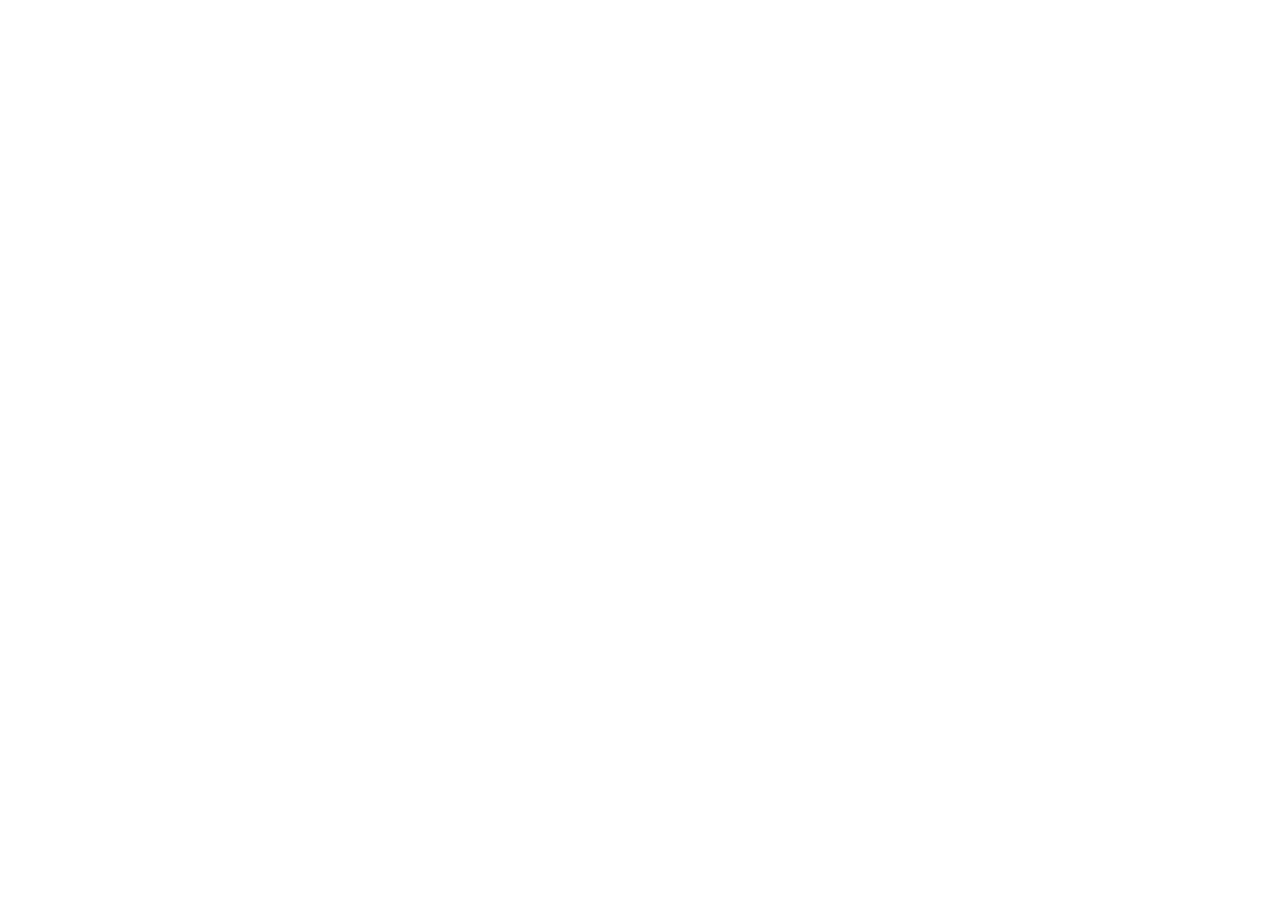
==== popup/index.html @ 90bfc842 "chore: initial commit - Save.to extension v4.3.14 unpacked source Chrome MV3 unpacked source of "Sav" ====
<!doctype html><html lang="zh-CN"><head><meta charset="utf-8"/><meta name="viewport" content="width=device-width,initial-scale=1"/><meta name="theme-color" content="#000000"/><script defer="defer" src="./static/js/main.js"></script><script defer="defer" src="../stn-i18n/dict.js"></script><script defer="defer" src="../stn-i18n/engine.js"></script><link href="./static/css/main.css" rel="stylesheet"></head><body><noscript>You need to enable JavaScript to run this app.</noscript><div id="root"></div></body></html>
---- popup/static/css/main.css ----
body{-webkit-font-smoothing:antialiased;-moz-osx-font-smoothing:grayscale;font-family:-apple-system,BlinkMacSystemFont,Segoe UI,Roboto,Oxygen,Ubuntu,Cantarell,Fira Sans,Droid Sans,Helvetica Neue,sans-serif}code{font-family:source-code-pro,Menlo,Monaco,Consolas,Courier New,monospace}h1,h2,h3,h4,h5,h6{-webkit-margin-before:0;-webkit-margin-after:0;-webkit-margin-start:0;-webkit-margin-end:0;margin-block-end:0;margin-block-start:0;margin-inline-end:0;margin-inline-start:0}.content>h1,.content>h2,.content>h3,.content>h4,.content>span{margin-bottom:16px}.MuiAutocomplete-paper{border:.5px solid hsla(0,0%,6%,.3)}.MuiAutocomplete-groupLabel{color:rgba(0,0,0,.67)!important;font-size:12px!important;font-weight:700!important}.circle-btn,.form-item-btn,.x-go-back-button,.x-open-info-button{background-color:#fff;box-shadow:0 1px 3px rgba(0,0,0,.2)}.circle-btn:hover,.form-item-btn:hover,.x-go-back-button:hover,.x-open-info-button:hover{background-color:#fafafa!important;box-shadow:0 1px 3px rgba(0,0,0,.3)}.circle-btn:focus,.form-item-btn:focus,.x-go-back-button:focus,.x-open-info-button:focus{background-color:#dad9d9!important;box-shadow:none}.link-block-3>.tototo{color:#78716c!important;font-size:14px!important;font-weight:500!important;margin-left:6px!important}.link-block-3:hover>.tototo{color:#5e5e5e!important}.link-block-3:focus{background-color:rgba(0,0,0,.15)!important}:root{--font-color:#37352f;--icon-color:rgba(55,53,47,.4);--red:#e57373;--background-hover:#e0e0e0}*{font-family:ui-sans-serif,-apple-system,BlinkMacSystemFont,Segoe UI,Helvetica,Apple Color Emoji,Arial,sans-serif,Segoe UI Emoji,Segoe UI Symbol!important}[data-radix-popper-content-wrapper]{z-index:1400!important}.MuiTooltip-tooltip{margin:6px!important;max-width:200px!important}::-webkit-scrollbar{background-color:#f5f5f4;width:.5em}::-webkit-scrollbar-thumb{background-color:hsla(240,5%,74%,.8);border-radius:.5em}::-webkit-scrollbar-track{background-color:#e7e5e4}.g-clip-content-option .section-block>div:last-child .row-editform-settings,.grid-fields-react-sortable-list>div:last-child>div,.section-block .row-link-wrapper:last-child>div,.section-block>button:last-child .block-border{border-bottom:0}.MuiTextField-root{background:#fff!important;border-radius:4px}.handle-icon{transition:opacity .2s,background .2s}.hover-handle-icon .handle-icon{opacity:.3}.hover-handle-icon:hover .handle-icon{opacity:1}.handle-icon:hover{background-color:#e0e0e0!important;background-color:var(--background-hover)!important}.text-button{transition:background-color .2s}.text-button .text-block-10{transition:color .2s}.text-button:hover .text-block-10{color:#333!important}.text-button:hover{background-color:#e0e0e0!important;background-color:var(--background-hover)!important}.MuiDialog-paperFullScreen{overflow:overlay!important}.hiddenScroll{overflow:hidden!important}.lineDropppableTop{margin-bottom:4px;margin-top:-10px}.lineDropppableBottom{margin-bottom:-10px;margin-top:4px}.checkboxField{background:transparent!important;margin-top:8px}.dialogComp{height:auto}button::-moz-focus-inner{border:0;padding:0}.favorite-item .form-item-btn{background-color:#fffee6!important}.favorite-item:hover .form-item-btn{background-color:#f5f4dc!important}.image-close-btn{opacity:0;transition:opacity .2s,background .2s}.x-image-cont>button:hover .image-close-btn{opacity:1}.propertyField.checkBox-small .MuiTypography-root{font-size:12px!important}body{color:#37352f;overflow-x:hidden;overflow-y:hidden;padding-right:0!important}body,html{background-color:initial!important}.MuiAutocomplete-popper>div{box-shadow:0 5px 5px -3px rgba(0,0,0,.12),0 8px 10px 1px rgba(0,0,0,.14),0 3px 14px 2px rgba(0,0,0,.12)}header{padding-right:0!important}.linkButton{text-align:left}.disabledBox:hover{background:#efeff0!important}.disabledBox{cursor:default!important}.chooseBox:hover{background:#e4e5e6;cursor:pointer}.chooseBox:focus{background:#dfe0e1;cursor:pointer}.chooseBox{background:#efeff0;border:0;border-radius:3px;font-size:15px;min-width:200px;outline:none;padding:9px;transition:background fill 20ms ease-in 0s}.boxButton:hover{fill:#545454;background:hsla(210,4%,80%,.4)}.boxButton{fill:#bdbdbd;align-items:center;background:#fff;border-radius:3px;cursor:grab;display:flex;height:24px;justify-content:center;opacity:1;transition:background fill 20ms ease-in 0s;-webkit-user-select:none;user-select:none;width:18px}.addFormButton:hover{fill:#545454;background:hsla(210,4%,80%,.4);color:#545454;cursor:pointer}.addFormButton{fill:#bdbdbd;background:#fff;border-color:transparent;color:#bdbdbd;font-size:13px;padding:5px;-webkit-user-select:none;user-select:none;width:130px}.addFormButton,.nameInput>input{border-radius:3px;transition:background fill 20ms ease-in 0s}.nameInput>input{background:#e3e1ea;outline:none;padding:8px}.checkBoxField{margin-left:0!important;margin-right:0!important;padding:4px 12px 4px 0!important}.fieldSelect{width:100%}.fieldSelect:hover *{cursor:pointer}.fieldSelect:hover input:focus{cursor:text}.nameInput>input:focus,.nameInput>input:hover{background:#dddbe5}.propertyField{background:#fff!important;border-radius:3px;transition:background fill 20ms ease-in 0s!important}.propertyField:hover *{cursor:pointer}input[type=checkbox],input[type=radio]{cursor:pointer!important}.propertyField:hover input:focus{cursor:text}.propertyField:hover{background:hsla(210,4%,80%,.4)!important;cursor:pointer}.propertyField .MuiSelect-select{padding-bottom:12px!important;padding-left:4px!important;padding-top:12px!important}.propertyField .MuiInputBase-root{cursor:auto;flex-wrap:wrap;padding-right:0}.propertyField .MuiInputBase-root:hover{cursor:pointer}.propertyField .MuiAutocomplete-input{min-width:0!important;width:0}.MuiAutocomplete-root[aria-expanded=true] .propertyField{background-color:hsla(210,4%,80%,.4)!important}.propertyField .MuiAutocomplete-popupIndicator{display:none}.propertyField .MuiOutlinedInput-notchedOutline{border:0}.propertyField input{font-size:12px}.MuiAutocomplete-root[aria-expanded=true] .collectionField{background-color:hsla(210,4%,80%,.4)!important}.collectionField{background:#fff;border-radius:3px;transition:background fill 20ms ease-in 0s}.collectionField:hover{background:hsla(210,4%,80%,.4);cursor:pointer}.checkBox-small .MuiTypography-root{font-size:14px}.checkBox-small .MuiIconButton-root{padding-left:4px}.collectionField .MuiOutlinedInput-notchedOutline{border:0}.collectionField-empty .MuiOutlinedInput-notchedOutline{border:1px solid #ff0}.field-error .MuiOutlinedInput-notchedOutline,.field-error .MuiOutlinedInput-root.Mui-focused .MuiOutlinedInput-notchedOutline,.field-error .renderInputStyle{border-color:#ef4444!important}.collectionField:hover *{cursor:pointer}.collectionField:hover input:focus{cursor:text}.collectionField input{font-size:14px}button.MuiBox-root{outline:none}.lockButton .MuiIconButton-root{color:#cacaca;transition:background fill 20ms ease-in 0s}.lockButton .MuiIconButton-root:hover{color:#848484}.checkBoxField{border-radius:3px;outline:none;padding:8px;transition:background fill 20ms ease-in 0s}.checkBoxField:hover{background:hsla(210,4%,80%,.4);cursor:pointer}.notion-hr{border-bottom:1px solid rgba(55,53,47,.08);margin:4px 30px 4px 20px;padding:0}.selectDataBox{background:#fff;border-radius:3px;max-width:188px;min-height:35px;transition:background fill 20ms ease-in 0s;width:100%}.MuiAutocomplete-hasPopupIcon.MuiAutocomplete-hasClearIcon .MuiAutocomplete-inputRoot[class*=MuiOutlinedInput-root]{padding-right:0!important}.selectDataBox:hover{background:hsla(210,4%,80%,.4);cursor:pointer}.editForm{min-height:500px;min-width:430px}.boxButtonShowOnlyOnHover:hover{fill:#545454!important;background:hsla(210,4%,80%,.4)}.boxButtonShowOnlyOnHover{fill:#fff;align-items:center;background:#fff;border-radius:3px;cursor:grab;display:flex;height:24px;justify-content:center;opacity:1;transition:background fill 20ms ease-in 0s;-webkit-user-select:none;user-select:none;width:18px}.boxItemParent:hover .boxButtonShowOnlyOnHover{fill:#bdbdbd}.headeViewerHr{background:#bdbdbd;border-style:ridge;width:100%}.titleDataOptionRow{font-size:12px;font-weight:400;margin-bottom:2px}.notionPage,.selectedDataOptionRow{font-size:12px}.notionPage{border-bottom:1px solid rgba(55,53,47,.16)}.descriptionDataOptionRow{font-size:11px}.checkBox-small{height:40px}.checkBox-small .MuiCheckbox-root{padding-bottom:0;padding-top:0}.touchable-content:hover{background-color:#fafafa!important}.touchable-content:focus{background-color:var(--bg-soft-200)!important}.notionPageLinkButton .touchable-content-active,.notionPageLinkButton .touchable-content:hover{background-color:initial!important}.touchable-content-active{background-color:#fafafa}.touchable-content-darker:focus,.touchable-content-darker:hover,button:focus>.touchable-content-darker{background-color:#f5f5f4!important}.touchable-content-even-darker:hover{background-color:#e7e5e4!important}.MuiButtonBase-root:focus>.touchable-100,.MuiButtonBase-root:hover>.touchable-100,.notionPageLinkButton:focus,.touchable-100.active,.touchable-content-darker-active{background-color:#f5f5f4!important}.MuiButtonBase-root:focus>.touchable-300,.MuiButtonBase-root:hover>.touchable-300,.touchable-300.active{background-color:#d6d3d1!important}.ellipsis-2-lines-text{-webkit-line-clamp:2;line-clamp:2}.ellipsis-2-lines-text,.ellipsis-3-lines-text{-webkit-box-orient:vertical;display:-webkit-box!important;text-overflow:ellipsis!important}.ellipsis-3-lines-text{-webkit-line-clamp:3;line-clamp:3}.ellipsis-5-lines-text{-webkit-line-clamp:5;line-clamp:5}.ellipsis-1-lines-text,.ellipsis-5-lines-text{-webkit-box-orient:vertical;display:-webkit-box!important;text-overflow:ellipsis!important}.ellipsis-1-lines-text{-webkit-line-clamp:1;line-clamp:1}.data-tag-absolute-close-button{cursor:pointer;z-index:1}.data-tag-close-button:hover .data-tag-absolute--circle-close-button{background-color:#d6d3d1}.data-tag-close-button:hover .notion-tag-absolute--circle-close-button{background-color:rgba(0,0,0,.08)}#select-popover{z-index:9999999}.touchable-content:hover .text-red-700-hover{color:#ef4444!important}.touchable-content:hover .text-yellow-700-hover{color:#eab308!important}.collapse-opacity{opacity:1;transition:opacity .5s ease-in-out}#more-button,.collapsed-opacity,.rightPanel{opacity:0}.touchable-100.active #more-button,.touchable-content-darker-active #more-button{opacity:1!important}.notionPageLinkButton.active .rightPanel{opacity:1}.tooltip-opacity-focus{opacity:.9!important}.tooltip-opacity{background:#000;border-radius:4px;color:#fff;font-family:Helvetica Neue;font-size:12px;opacity:0;padding:4px}.editFormNameInput:hover{border:1px solid #1c7ed6!important;outline:none}.editFormNameInput-small:hover:enabled{border:1px solid #d6d3d1!important;outline:none}.editFormNameInput-small:focus,.editFormNameInput:focus{border:1px solid #1c7ed6!important;box-shadow:0 0 0 3px rgba(28,126,214,.3)!important;outline:none}.coreTagsInputInner,.coreTagsInputInner:focus,.coreTagsInputInner:hover{border:none!important;box-shadow:none!important;outline:none}.coreTagsDataTagInner{border-radius:8px;cursor:pointer}.coreTagsDataTagInner--menuActionsOpened,.coreTagsDataTagOuter.coreTagsDataTagOuter--focus>.coreTagsDataTagInner,.coreTagsDataTagOuter:hover>.coreTagsDataTagInner{box-shadow:0 0 0 2px rgba(28,126,214,.3)!important}.coreTagsDataTagOuter.coreTagsDataTagOuter--removing>.coreTagsDataTagInner{box-shadow:0 0 0 2px rgba(238,36,36,.3)!important}.coreTagsDataTagOuter{cursor:pointer;outline:none;padding-bottom:4px}.unfocused-zone-2{box-shadow:inset 0 2px 4px 0 #0000004d,inset 0 -2px 5px 0 #0000000f!important;opacity:.75!important}.focused-zone-2{opacity:1!important}.focus-zone{background:var(--bg-extension);transition:opacity .2s ease 0s,box-shadow .2s ease 0s!important;transition-delay:.05s!important}.focused-zone-1,.unfocused-zone-1{opacity:1!important}.renderInputStyle{border:1px solid #d6d3d1;cursor:pointer}.renderInputStyle:hover{border:1px solid #191919}.MuiPaper-root.MuiDialog-paper.MuiDialog-paperScrollPaper.MuiDialog-paperWidthSm.MuiDialog-paperFullScreen{overflow-x:hidden!important}.invalid-input:focus{border:1px solid #eb5757!important;box-shadow:0 0 0 3px rgba(235,87,87,.3)!important}.ReactInputVerificationCode-container{display:flex;gap:.5rem}.ReactInputVerificationCode-item{border:0;border-radius:4px;box-shadow:0 0 0 1px #ccc;color:#555;font-size:1.2rem;height:38px;outline:0;padding:0;text-align:center;transition:box-shadow .2s ease-out;width:38px}.ReactInputVerificationCode-item:focus{box-shadow:0 0 0 2px #333}.addIconButton{opacity:0;transition:opacity .1s}#modalPageItemNameSection:hover .addIconButton{opacity:1}.fullHeight{background:red}.slowly-fade-in{opacity:0;transition:opacity 1s ease-in-out}.slowly-fade-in.active{opacity:1}.as-modal>.MuiDialog-container>.MuiPaper-root{background-color:initial!important}.fixedHeight>.sym-edit-form-page{min-height:380px!important}.MuiDialog-root:not(.as-modal)>.MuiBackdrop-root{background-color:initial}.MuiDialog-container>.MuiPaper-root{background-color:#efeef4}body.silos-mode .MuiDialog-container>.MuiPaper-root{background-color:initial!important}body[savingmode] .MuiPaper-root{background-color:#fff!important}.renderInputStyle.focused,.renderInputStyle:focus{border:1px solid #1c52d8!important;box-shadow:0 0 0 1px #1c52d8!important}.MuiCheckbox-colorSecondary.Mui-checked{color:#335cff!important;color:var(--primary-base,#335cff)!important}

/*
! tailwindcss v3.2.4 | MIT License | https://tailwindcss.com
*/*,:after,:before{border:0 solid #ebebeb;border-color:var(--gray-200);box-sizing:border-box}:after,:before{--tw-content:""}html{-webkit-font-feature-settings:normal;font-feature-settings:normal;font-family:var(--font-sans);line-height:1.5;tab-size:4}body{line-height:inherit}hr{border-top-width:1px;color:inherit}abbr:where([title]){-webkit-text-decoration:underline dotted;text-decoration:underline dotted}h1,h2,h3,h4,h5,h6{font-size:inherit;font-weight:inherit}a{color:inherit;text-decoration:inherit}b,strong{font-weight:bolder}code,kbd,pre,samp{font-family:var(--font-geist-mono)}table{border-color:inherit;text-indent:0}button,input,optgroup,select,textarea{font-family:inherit;font-size:100%;font-weight:inherit;line-height:inherit;padding:0}[type=button],[type=reset],[type=submit],button{-webkit-appearance:button;background-color:initial;background-image:none}:-moz-focusring{outline:auto}:-moz-ui-invalid{box-shadow:none}progress{vertical-align:initial}::-webkit-inner-spin-button,::-webkit-outer-spin-button{height:auto}[type=search]{-webkit-appearance:textfield;outline-offset:-2px}::-webkit-search-decoration{-webkit-appearance:none}::-webkit-file-upload-button{-webkit-appearance:button;font:inherit}summary{display:list-item}blockquote,dd,dl,figure,h1,h2,h3,h4,h5,h6,hr,p,pre{margin:0}menu,ol,ul{list-style:none;margin:0;padding:0}textarea{resize:vertical}input::-webkit-input-placeholder,textarea::-webkit-input-placeholder{color:#a3a3a3;color:var(--gray-400);opacity:1}input::placeholder,textarea::placeholder{color:#a3a3a3;color:var(--gray-400);opacity:1}[role=button],button{cursor:pointer}:disabled{cursor:default}audio,canvas,embed,iframe,img,object,svg,video{display:block;vertical-align:middle}img,video{height:auto;max-width:100%}[hidden]{display:none}*,:after,:before{--tw-border-spacing-x:0;--tw-border-spacing-y:0;--tw-translate-x:0;--tw-translate-y:0;--tw-rotate:0;--tw-skew-x:0;--tw-skew-y:0;--tw-scale-x:1;--tw-scale-y:1;--tw-pan-x: ;--tw-pan-y: ;--tw-pinch-zoom: ;--tw-scroll-snap-strictness:proximity;--tw-ordinal: ;--tw-slashed-zero: ;--tw-numeric-figure: ;--tw-numeric-spacing: ;--tw-numeric-fraction: ;--tw-ring-inset: ;--tw-ring-offset-width:0px;--tw-ring-offset-color:#fff;--tw-ring-color:rgba(147,197,253,.5);--tw-ring-offset-shadow:0 0 #0000;--tw-ring-shadow:0 0 #0000;--tw-shadow:0 0 #0000;--tw-shadow-colored:0 0 #0000;--tw-blur: ;--tw-brightness: ;--tw-contrast: ;--tw-grayscale: ;--tw-hue-rotate: ;--tw-invert: ;--tw-saturate: ;--tw-sepia: ;--tw-drop-shadow: ;--tw-backdrop-blur: ;--tw-backdrop-brightness: ;--tw-backdrop-contrast: ;--tw-backdrop-grayscale: ;--tw-backdrop-hue-rotate: ;--tw-backdrop-invert: ;--tw-backdrop-opacity: ;--tw-backdrop-saturate: ;--tw-backdrop-sepia: }::-webkit-backdrop{--tw-border-spacing-x:0;--tw-border-spacing-y:0;--tw-translate-x:0;--tw-translate-y:0;--tw-rotate:0;--tw-skew-x:0;--tw-skew-y:0;--tw-scale-x:1;--tw-scale-y:1;--tw-pan-x: ;--tw-pan-y: ;--tw-pinch-zoom: ;--tw-scroll-snap-strictness:proximity;--tw-ordinal: ;--tw-slashed-zero: ;--tw-numeric-figure: ;--tw-numeric-spacing: ;--tw-numeric-fraction: ;--tw-ring-inset: ;--tw-ring-offset-width:0px;--tw-ring-offset-color:#fff;--tw-ring-color:rgba(147,197,253,.5);--tw-ring-offset-shadow:0 0 #0000;--tw-ring-shadow:0 0 #0000;--tw-shadow:0 0 #0000;--tw-shadow-colored:0 0 #0000;--tw-blur: ;--tw-brightness: ;--tw-contrast: ;--tw-grayscale: ;--tw-hue-rotate: ;--tw-invert: ;--tw-saturate: ;--tw-sepia: ;--tw-drop-shadow: ;--tw-backdrop-blur: ;--tw-backdrop-brightness: ;--tw-backdrop-contrast: ;--tw-backdrop-grayscale: ;--tw-backdrop-hue-rotate: ;--tw-backdrop-invert: ;--tw-backdrop-opacity: ;--tw-backdrop-saturate: ;--tw-backdrop-sepia: }::backdrop{--tw-border-spacing-x:0;--tw-border-spacing-y:0;--tw-translate-x:0;--tw-translate-y:0;--tw-rotate:0;--tw-skew-x:0;--tw-skew-y:0;--tw-scale-x:1;--tw-scale-y:1;--tw-pan-x: ;--tw-pan-y: ;--tw-pinch-zoom: ;--tw-scroll-snap-strictness:proximity;--tw-ordinal: ;--tw-slashed-zero: ;--tw-numeric-figure: ;--tw-numeric-spacing: ;--tw-numeric-fraction: ;--tw-ring-inset: ;--tw-ring-offset-width:0px;--tw-ring-offset-color:#fff;--tw-ring-color:rgba(147,197,253,.5);--tw-ring-offset-shadow:0 0 #0000;--tw-ring-shadow:0 0 #0000;--tw-shadow:0 0 #0000;--tw-shadow-colored:0 0 #0000;--tw-blur: ;--tw-brightness: ;--tw-contrast: ;--tw-grayscale: ;--tw-hue-rotate: ;--tw-invert: ;--tw-saturate: ;--tw-sepia: ;--tw-drop-shadow: ;--tw-backdrop-blur: ;--tw-backdrop-brightness: ;--tw-backdrop-contrast: ;--tw-backdrop-grayscale: ;--tw-backdrop-hue-rotate: ;--tw-backdrop-invert: ;--tw-backdrop-opacity: ;--tw-backdrop-saturate: ;--tw-backdrop-sepia: }.container{width:100%}.\!container{width:100%!important}@media (min-width:640px){.container{max-width:640px}.\!container{max-width:640px!important}}@media (min-width:768px){.container{max-width:768px}.\!container{max-width:768px!important}}@media (min-width:1024px){.container{max-width:1024px}.\!container{max-width:1024px!important}}@media (min-width:1280px){.container{max-width:1280px}.\!container{max-width:1280px!important}}@media (min-width:1536px){.container{max-width:1536px}.\!container{max-width:1536px!important}}.sr-only{clip:rect(0,0,0,0);border-width:0;height:1px;margin:-1px;overflow:hidden;padding:0;position:absolute;white-space:nowrap;width:1px}.pointer-events-none{pointer-events:none}.pointer-events-auto{pointer-events:auto}.visible{visibility:visible}.\!visible{visibility:visible!important}.invisible{visibility:hidden}.static{position:static}.fixed{position:fixed}.absolute{position:absolute}.relative{position:relative}.sticky{position:-webkit-sticky;position:sticky}.inset-0,.inset-\[0\%\]{bottom:0;left:0;right:0;top:0}.inset-y-0{bottom:0;top:0}.inset-y-1{bottom:.25rem;top:.25rem}.inset-y-\[0\%\]{bottom:0;top:0}.-inset-x-2{left:-.5rem;right:-.5rem}.right-0{right:0}.-top-1\.5{top:-.375rem}.-right-2{right:-.5rem}.-top-1{top:-.25rem}.bottom-0{bottom:0}.top-0{top:0}.left-0{left:0}.left-\[-5px\]{left:-5px}.top-\[-5px\]{top:-5px}.top-1{top:.25rem}.right-1{right:.25rem}.bottom-1{bottom:.25rem}.right-\[115px\]{right:115px}.bottom-\[0px\]{bottom:0}.right-\[-2px\]{right:-2px}.-bottom-px{bottom:-1px}.-right-px{right:-1px}.-right-1\.5{right:-.375rem}.-right-1{right:-.25rem}.right-\[20px\]{right:20px}.top-1\/2{top:50%}.left-1\/2{left:50%}.left-1\.5{left:.375rem}.left-1{left:.25rem}.right-1\.5{right:.375rem}.bottom-1\.5{bottom:.375rem}.-bottom-0\.5{bottom:-.125rem}.-right-0\.5{right:-.125rem}.-bottom-0{bottom:0}.-right-0{right:0}.right-4{right:1rem}.top-4{top:1rem}.left-4{left:1rem}.right-2{right:.5rem}.right-3{right:.75rem}.left-2{left:.5rem}.top-2{top:.5rem}.top-full{top:100%}.left-\[-6px\]{left:-6px}.top-\[-4px\]{top:-4px}.right-\[-6px\]{right:-6px}.left-\[11px\]{left:11px}.top-\[10px\]{top:10px}.right-\[11px\]{right:11px}.bottom-\[-1px\]{bottom:-1px}.left-\[10\%\]{left:10%}.top-3{top:.75rem}.left-3{left:.75rem}.bottom-3{bottom:.75rem}.-top-0\.5{top:-.125rem}.-top-0{top:0}.isolate{isolation:isolate}.z-50{z-index:50}.z-10{z-index:10}.z-40{z-index:40}.z-\[1\]{z-index:1}.z-\[99999\]{z-index:99999}.z-\[9999\]{z-index:9999}.z-\[100\]{z-index:100}.-z-10{z-index:-10}.z-\[2\]{z-index:2}.z-20{z-index:20}.z-\[40\]{z-index:40}.col-span-full{grid-column:1/-1}.col-span-5{grid-column:span 5/span 5}.col-span-2{grid-column:span 2/span 2}.col-start-2{grid-column-start:2}.col-start-5{grid-column-start:5}.col-start-3{grid-column-start:3}.row-start-2{grid-row-start:2}.row-start-1{grid-row-start:1}.-m-1\.5{margin:-.375rem}.-m-1{margin:-.25rem}.m-0{margin:0}.-m-3\.5{margin:-.875rem}.-m-3{margin:-.75rem}.my-3{margin-bottom:.75rem;margin-top:.75rem}.-mx-2{margin-left:-.5rem;margin-right:-.5rem}.mx-3\.5{margin-left:.875rem;margin-right:.875rem}.my-1{margin-bottom:.25rem;margin-top:.25rem}.mx-3{margin-left:.75rem;margin-right:.75rem}.-mx-0\.5{margin-left:-.125rem;margin-right:-.125rem}.-mx-0{margin-left:0;margin-right:0}.mx-auto{margin-left:auto;margin-right:auto}.mx-4{margin-left:1rem;margin-right:1rem}.-mx-1{margin-left:-.25rem;margin-right:-.25rem}.-mx-1\.5{margin-left:-.375rem;margin-right:-.375rem}.-my-1{margin-bottom:-.25rem;margin-top:-.25rem}.my-auto{margin-bottom:auto;margin-top:auto}.mx-1\.5{margin-left:.375rem;margin-right:.375rem}.mx-1{margin-left:.25rem;margin-right:.25rem}.mx-0{margin-left:0;margin-right:0}.mx-\[5px\]{margin-left:5px;margin-right:5px}.mx-\[2px\]{margin-left:2px;margin-right:2px}.mt-4{margin-top:1rem}.mt-3{margin-top:.75rem}.mb-3{margin-bottom:.75rem}.-mt-2\.5{margin-top:-.625rem}.-mt-2{margin-top:-.5rem}.ml-\[10px\]{margin-left:10px}.-mt-\[10px\]{margin-top:-10px}.mr-2{margin-right:.5rem}.mr-1{margin-right:.25rem}.mb-2{margin-bottom:.5rem}.mt-\[8px\]{margin-top:8px}.mt-2{margin-top:.5rem}.mt-6{margin-top:1.5rem}.mr-\[1px\]{margin-right:1px}.ml-\[4px\]{margin-left:4px}.mt-\[2px\]{margin-top:2px}.mr-\[2px\]{margin-right:2px}.mt-0\.5{margin-top:.125rem}.mt-0{margin-top:0}.mt-\[1px\]{margin-top:1px}.ml-\[26px\]{margin-left:26px}.mb-1{margin-bottom:.25rem}.ml-\[18px\]{margin-left:18px}.mt-1{margin-top:.25rem}.mb-\[8px\]{margin-bottom:8px}.mr-\[4px\]{margin-right:4px}.ml-\[6px\]{margin-left:6px}.mr-\[12px\]{margin-right:12px}.mb-4{margin-bottom:1rem}.ml-\[-8px\]{margin-left:-8px}.mt-8{margin-top:2rem}.ml-2\.5{margin-left:.625rem}.ml-2{margin-left:.5rem}.ml-3{margin-left:.75rem}.ml-1{margin-left:.25rem}.mt-\[3px\]{margin-top:3px}.ml-auto{margin-left:auto}.-ml-0\.5{margin-left:-.125rem}.-ml-0{margin-left:0}.mr-1\.5{margin-right:.375rem}.ml-0\.5{margin-left:.125rem}.ml-0{margin-left:0}.-ml-1\.5{margin-left:-.375rem}.-mr-1{margin-right:-.25rem}.-ml-1{margin-left:-.25rem}.ml-5{margin-left:1.25rem}.mb-3\.5{margin-bottom:.875rem}.mb-5{margin-bottom:1.25rem}.mt-auto{margin-top:auto}.ml-\[5px\]{margin-left:5px}.mt-\[10px\]{margin-top:10px}.mb-\[10px\]{margin-bottom:10px}.mt-\[16px\]{margin-top:16px}.mr-0{margin-right:0}.mb-0{margin-bottom:0}.mb-8{margin-bottom:2rem}.mr-3{margin-right:.75rem}.mr-\[8px\]{margin-right:8px}.ml-\[8px\]{margin-left:8px}.mr-2\.5{margin-right:.625rem}.ml-\[15px\]{margin-left:15px}.-mt-8{margin-top:-2rem}.mb-\[12px\]{margin-bottom:12px}.mb-\[1px\]{margin-bottom:1px}.mt-\[-26px\]{margin-top:-26px}.-mt-6{margin-top:-1.5rem}.-mt-5{margin-top:-1.25rem}.mb-6{margin-bottom:1.5rem}.box-content{box-sizing:initial}.block{display:block}.\!block{display:block!important}.inline-block{display:inline-block}.inline{display:inline}.flex{display:flex}.inline-flex{display:inline-flex}.table{display:table}.table-cell{display:table-cell}.table-row{display:table-row}.flow-root{display:flow-root}.grid{display:grid}.inline-grid{display:inline-grid}.contents{display:contents}.hidden{display:none}.aspect-\[120\/84\]{aspect-ratio:120/84}.h-10{height:2.5rem}.h-5{height:1.25rem}.h-\[18px\]{height:18px}.h-full{height:100%}.h-12{height:3rem}.h-\[550px\]{height:550px}.h-9{height:2.25rem}.h-3\.5{height:.875rem}.h-3{height:.75rem}.h-\[48px\]{height:48px}.h-auto{height:auto}.h-\[14px\]{height:14px}.h-px{height:1px}.h-fit{height:-webkit-fit-content;height:-moz-fit-content;height:fit-content}.h-\[32px\]{height:32px}.h-14{height:3.5rem}.h-8{height:2rem}.h-1{height:.25rem}.h-\[52px\]{height:52px}.h-4{height:1rem}.h-\[60px\]{height:60px}.h-\[42px\]{height:42px}.h-\[16px\]{height:16px}.h-6{height:1.5rem}.h-\[50px\]{height:50px}.\!h-auto{height:auto!important}.h-\[19px\]{height:19px}.h-\[100\%\]{height:100%}.h-\[13px\]{height:13px}.h-\[30px\]{height:30px}.h-\[46px\]{height:46px}.h-\[34px\]{height:34px}.h-\[38px\]{height:38px}.h-\[20px\]{height:20px}.h-\[22px\]{height:22px}.h-\[101px\]{height:101px}.h-7{height:1.75rem}.h-\[69px\]{height:69px}.h-\[55\%\]{height:55%}.h-\[4px\]{height:4px}.h-2\.5{height:.625rem}.h-2{height:.5rem}.h-20{height:5rem}.h-16{height:4rem}.h-\[72px\]{height:72px}.h-11{height:2.75rem}.h-\[232px\]{height:232px}.h-0{height:0}.h-\[33px\]{height:33px}.h-1\.5{height:.375rem}.h-0\.5{height:.125rem}.h-\[28px\]{height:28px}.h-\[56px\]{height:56px}.\!h-7{height:1.75rem!important}.h-\[200px\]{height:200px}.h-\[26px\]{height:26px}.h-\[80px\]{height:80px}.h-\[280px\]{height:280px}.h-\[24px\]{height:24px}.h-\[43px\]{height:43px}.h-\[6px\]{height:6px}.h-\[10px\]{height:10px}.h-\[140px\]{height:140px}.h-\[120px\]{height:120px}.h-\[100px\]{height:100px}.h-\[180px\]{height:180px}.h-\[90px\]{height:90px}.h-\[110px\]{height:110px}.h-\[104px\]{height:104px}.h-\[160px\]{height:160px}.max-h-\[42px\]{max-height:42px}.max-h-\[400px\]{max-height:400px}.max-h-\[40vh\]{max-height:40vh}.max-h-\[200px\]{max-height:200px}.max-h-full{max-height:100%}.max-h-min{max-height:-webkit-min-content;max-height:min-content}.max-h-\[calc\(100svh-2rem\)\]{max-height:calc(100svh - 2rem)}.max-h-screen{max-height:100vh}.max-h-\[--radix-select-content-available-height\]{max-height:--radix-select-content-available-height}.max-h-\[196px\]{max-height:196px}.max-h-\[350px\]{max-height:350px}.max-h-\[min\(360px\2c 45vh\)\]{max-height:min(360px,45vh)}.max-h-\[300px\]{max-height:300px}.max-h-\[250px\]{max-height:250px}.min-h-\[88px\]{min-height:88px}.min-h-\[20px\]{min-height:20px}.min-h-full{min-height:100%}.min-h-\[35px\]{min-height:35px}.min-h-\[45px\]{min-height:45px}.min-h-\[50px\]{min-height:50px}.min-h-\[2rem\]{min-height:2rem}.min-h-\[300px\]{min-height:300px}.min-h-0{min-height:0}.min-h-\[32px\]{min-height:32px}.min-h-\[82px\]{min-height:82px}.min-h-\[200px\]{min-height:200px}.min-h-\[350px\]{min-height:350px}.min-h-\[500px\]{min-height:500px}.min-h-\[38px\]{min-height:38px}.min-h-\[160px\]{min-height:160px}.min-h-\[400px\]{min-height:400px}.min-h-screen{min-height:100vh}.min-h-\[44px\]{min-height:44px}.w-full{width:100%}.w-5{width:1.25rem}.w-\[18px\]{width:18px}.w-auto{width:auto}.w-3\/5{width:60%}.w-2\/5{width:40%}.w-fit{width:-webkit-fit-content;width:-moz-fit-content;width:fit-content}.w-\[14px\]{width:14px}.w-\[250px\]{width:250px}.w-\[380px\]{width:380px}.w-14{width:3.5rem}.w-8{width:2rem}.w-\[236px\]{width:236px}.w-\[10px\]{width:10px}.w-\[210px\]{width:210px}.w-3\.5{width:.875rem}.w-3{width:.75rem}.w-\[226px\]{width:226px}.w-\[45\%\]{width:45%}.w-4{width:1rem}.w-\[240px\]{width:240px}.w-\[16px\]{width:16px}.w-\[209px\]{width:209px}.w-\[280px\]{width:280px}.w-12{width:3rem}.w-6{width:1.5rem}.w-\[19px\]{width:19px}.w-\[1px\]{width:1px}.w-\[120px\]{width:120px}.w-\[13px\]{width:13px}.w-10{width:2.5rem}.w-\[324px\]{width:324px}.w-\[calc\(100\%-8px\)\]{width:calc(100% - 8px)}.w-\[46px\]{width:46px}.w-\[270px\]{width:270px}.w-\[20px\]{width:20px}.w-\[356px\]{width:356px}.w-screen{width:100vw}.w-max{width:-webkit-max-content;width:max-content}.w-\[2\.25rem\]{width:2.25rem}.w-\[93px\]{width:93px}.w-\[22px\]{width:22px}.w-\[30px\]{width:30px}.w-7{width:1.75rem}.\!w-auto{width:auto!important}.w-2\.5{width:.625rem}.w-2{width:.5rem}.w-\[calc\(100\%\+theme\(space\.7\)\)\]{width:calc(100% + 1.75rem)}.w-20{width:5rem}.w-16{width:4rem}.w-\[72px\]{width:72px}.w-\[500px\]{width:500px}.w-9{width:2.25rem}.w-1{width:.25rem}.w-\[300px\]{width:300px}.w-\[320px\]{width:320px}.\!w-1{width:.25rem!important}.w-1\.5{width:.375rem}.w-\[28px\]{width:28px}.\!w-full{width:100%!important}.w-\[400px\]{width:400px}.w-3\/4{width:75%}.w-\[350px\]{width:350px}.w-24{width:6rem}.w-2\/3{width:66.666667%}.w-\[140px\]{width:140px}.w-28{width:7rem}.w-\[220px\]{width:220px}.w-\[60px\]{width:60px}.w-\[182px\]{width:182px}.\!w-7{width:1.75rem!important}.w-\[26px\]{width:26px}.w-\[360px\]{width:360px}.w-\[34px\]{width:34px}.w-1\/4{width:25%}.w-\[56px\]{width:56px}.w-\[65\%\]{width:65%}.w-\[80\%\]{width:80%}.w-\[126px\]{width:126px}.w-\[112px\]{width:112px}.w-\[88px\]{width:88px}.w-\[92px\]{width:92px}.w-\[118px\]{width:118px}.w-\[48px\]{width:48px}.w-\[6px\]{width:6px}.w-\[100px\]{width:100px}.w-11{width:2.75rem}.w-\[190px\]{width:190px}.w-\[264px\]{width:264px}.w-\[316px\]{width:316px}.w-\[260px\]{width:260px}.w-48{width:12rem}.min-w-0{min-width:0}.min-w-\[20px\]{min-width:20px}.min-w-\[180px\]{min-width:180px}.min-w-\[46px\]{min-width:46px}.min-w-\[50px\]{min-width:50px}.min-w-\[2ch\]{min-width:2ch}.min-w-\[calc\(var\(--button-width\)\+1\.75rem\)\]{min-width:calc(var(--button-width) + 1.75rem)}.min-w-\[2\.25rem\]{min-width:2.25rem}.min-w-full{min-width:100%}.min-w-\[200px\]{min-width:200px}.min-w-\[120px\]{min-width:120px}.min-w-\[--radix-select-trigger-width\]{min-width:--radix-select-trigger-width}.min-w-\[400px\]{min-width:400px}.min-w-\[316px\]{min-width:316px}.min-w-\[140px\]{min-width:140px}.min-w-\[30px\]{min-width:30px}.max-w-\[240px\]{max-width:240px}.max-w-md{max-width:28rem}.max-w-\[calc\(100vw-24px\)\]{max-width:calc(100vw - 24px)}.max-w-\[160px\]{max-width:160px}.max-w-sm{max-width:24rem}.max-w-modal{max-width:450px}.max-w-alert{max-width:250px}.max-w-\[120px\]{max-width:120px}.max-w-\[130px\]{max-width:130px}.max-w-\[253px\]{max-width:253px}.max-w-\[180px\]{max-width:180px}.max-w-\[300px\]{max-width:300px}.max-w-\[600px\]{max-width:600px}.max-w-\[400px\]{max-width:400px}.max-w-full{max-width:100%}.max-w-\[450px\]{max-width:450px}.max-w-\[350px\]{max-width:350px}.max-w-\[max\(var\(--radix-select-trigger-width\)\2c 320px\)\]{max-width:max(var(--radix-select-trigger-width),320px)}.max-w-\[200px\]{max-width:200px}.max-w-\[90px\]{max-width:90px}.max-w-xs{max-width:20rem}.max-w-\[420px\]{max-width:420px}.max-w-\[270px\]{max-width:270px}.max-w-\[230px\]{max-width:230px}.max-w-\[210px\]{max-width:210px}.max-w-\[50\%\]{max-width:50%}.max-w-\[220px\]{max-width:220px}.max-w-\[178px\]{max-width:178px}.max-w-\[min\(440px\2c calc\(100vw-24px\)\)\]{max-width:min(440px,calc(100vw - 24px))}.max-w-\[106px\]{max-width:106px}.flex-1{flex:1 1}.flex-none{flex:none}.flex-\[1_1_auto\]{flex:1 1 auto}.flex-shrink-0,.shrink-0{flex-shrink:0}.shrink{flex-shrink:1}.flex-grow-0{flex-grow:0}.flex-grow,.grow{flex-grow:1}.basis-0{flex-basis:0px}.border-collapse{border-collapse:collapse}.origin-\[0\%_bottom\]{-webkit-transform-origin:0 bottom;transform-origin:0 bottom}.origin-top-right{-webkit-transform-origin:top right;transform-origin:top right}.origin-bottom-right{-webkit-transform-origin:bottom right;transform-origin:bottom right}.translate-y-12{--tw-translate-y:3rem}.translate-y-0,.translate-y-12{-webkit-transform:translate(var(--tw-translate-x),var(--tw-translate-y)) rotate(var(--tw-rotate)) skewX(var(--tw-skew-x)) skewY(var(--tw-skew-y)) scaleX(var(--tw-scale-x)) scaleY(var(--tw-scale-y));transform:translate(var(--tw-translate-x),var(--tw-translate-y)) rotate(var(--tw-rotate)) skewX(var(--tw-skew-x)) skewY(var(--tw-skew-y)) scaleX(var(--tw-scale-x)) scaleY(var(--tw-scale-y))}.translate-y-0{--tw-translate-y:0px}.-translate-y-1\/2{--tw-translate-y:-50%}.-translate-x-1\/2,.-translate-y-1\/2{-webkit-transform:translate(var(--tw-translate-x),var(--tw-translate-y)) rotate(var(--tw-rotate)) skewX(var(--tw-skew-x)) skewY(var(--tw-skew-y)) scaleX(var(--tw-scale-x)) scaleY(var(--tw-scale-y));transform:translate(var(--tw-translate-x),var(--tw-translate-y)) rotate(var(--tw-rotate)) skewX(var(--tw-skew-x)) skewY(var(--tw-skew-y)) scaleX(var(--tw-scale-x)) scaleY(var(--tw-scale-y))}.-translate-x-1\/2{--tw-translate-x:-50%}.-translate-y-\[calc\(50\%\+1px\)\]{--tw-translate-y:calc(-50% + -1px)}.-translate-y-\[calc\(50\%\+1px\)\],.translate-y-\[2px\]{-webkit-transform:translate(var(--tw-translate-x),var(--tw-translate-y)) rotate(var(--tw-rotate)) skewX(var(--tw-skew-x)) skewY(var(--tw-skew-y)) scaleX(var(--tw-scale-x)) scaleY(var(--tw-scale-y));transform:translate(var(--tw-translate-x),var(--tw-translate-y)) rotate(var(--tw-rotate)) skewX(var(--tw-skew-x)) skewY(var(--tw-skew-y)) scaleX(var(--tw-scale-x)) scaleY(var(--tw-scale-y))}.translate-y-\[2px\]{--tw-translate-y:2px}.rotate-180{--tw-rotate:180deg}.-rotate-45,.rotate-180{-webkit-transform:translate(var(--tw-translate-x),var(--tw-translate-y)) rotate(var(--tw-rotate)) skewX(var(--tw-skew-x)) skewY(var(--tw-skew-y)) scaleX(var(--tw-scale-x)) scaleY(var(--tw-scale-y));transform:translate(var(--tw-translate-x),var(--tw-translate-y)) rotate(var(--tw-rotate)) skewX(var(--tw-skew-x)) skewY(var(--tw-skew-y)) scaleX(var(--tw-scale-x)) scaleY(var(--tw-scale-y))}.-rotate-45{--tw-rotate:-45deg}.-rotate-90{--tw-rotate:-90deg}.-rotate-90,.rotate-90{-webkit-transform:translate(var(--tw-translate-x),var(--tw-translate-y)) rotate(var(--tw-rotate)) skewX(var(--tw-skew-x)) skewY(var(--tw-skew-y)) scaleX(var(--tw-scale-x)) scaleY(var(--tw-scale-y));transform:translate(var(--tw-translate-x),var(--tw-translate-y)) rotate(var(--tw-rotate)) skewX(var(--tw-skew-x)) skewY(var(--tw-skew-y)) scaleX(var(--tw-scale-x)) scaleY(var(--tw-scale-y))}.rotate-90{--tw-rotate:90deg}.scale-75{--tw-scale-x:.75;--tw-scale-y:.75}.scale-75,.scale-95{-webkit-transform:translate(var(--tw-translate-x),var(--tw-translate-y)) rotate(var(--tw-rotate)) skewX(var(--tw-skew-x)) skewY(var(--tw-skew-y)) scaleX(var(--tw-scale-x)) scaleY(var(--tw-scale-y));transform:translate(var(--tw-translate-x),var(--tw-translate-y)) rotate(var(--tw-rotate)) skewX(var(--tw-skew-x)) skewY(var(--tw-skew-y)) scaleX(var(--tw-scale-x)) scaleY(var(--tw-scale-y))}.scale-95{--tw-scale-x:.95;--tw-scale-y:.95}.scale-100{--tw-scale-x:1;--tw-scale-y:1}.scale-100,.scale-\[\.875\]{-webkit-transform:translate(var(--tw-translate-x),var(--tw-translate-y)) rotate(var(--tw-rotate)) skewX(var(--tw-skew-x)) skewY(var(--tw-skew-y)) scaleX(var(--tw-scale-x)) scaleY(var(--tw-scale-y));transform:translate(var(--tw-translate-x),var(--tw-translate-y)) rotate(var(--tw-rotate)) skewX(var(--tw-skew-x)) skewY(var(--tw-skew-y)) scaleX(var(--tw-scale-x)) scaleY(var(--tw-scale-y))}.scale-\[\.875\]{--tw-scale-x:.875;--tw-scale-y:.875}.scale-\[\.625\]{--tw-scale-x:.625;--tw-scale-y:.625}.scale-\[\.5625\],.scale-\[\.625\]{-webkit-transform:translate(var(--tw-translate-x),var(--tw-translate-y)) rotate(var(--tw-rotate)) skewX(var(--tw-skew-x)) skewY(var(--tw-skew-y)) scaleX(var(--tw-scale-x)) scaleY(var(--tw-scale-y));transform:translate(var(--tw-translate-x),var(--tw-translate-y)) rotate(var(--tw-rotate)) skewX(var(--tw-skew-x)) skewY(var(--tw-skew-y)) scaleX(var(--tw-scale-x)) scaleY(var(--tw-scale-y))}.scale-\[\.5625\]{--tw-scale-x:.5625;--tw-scale-y:.5625}.scale-50{--tw-scale-x:.5;--tw-scale-y:.5}.scale-50,.scale-\[\.375\]{-webkit-transform:translate(var(--tw-translate-x),var(--tw-translate-y)) rotate(var(--tw-rotate)) skewX(var(--tw-skew-x)) skewY(var(--tw-skew-y)) scaleX(var(--tw-scale-x)) scaleY(var(--tw-scale-y));transform:translate(var(--tw-translate-x),var(--tw-translate-y)) rotate(var(--tw-rotate)) skewX(var(--tw-skew-x)) skewY(var(--tw-skew-y)) scaleX(var(--tw-scale-x)) scaleY(var(--tw-scale-y))}.scale-\[\.375\]{--tw-scale-x:.375;--tw-scale-y:.375}.scale-\[\.3\]{--tw-scale-x:.3;--tw-scale-y:.3}.scale-\[\.3\],.transform{-webkit-transform:translate(var(--tw-translate-x),var(--tw-translate-y)) rotate(var(--tw-rotate)) skewX(var(--tw-skew-x)) skewY(var(--tw-skew-y)) scaleX(var(--tw-scale-x)) scaleY(var(--tw-scale-y));transform:translate(var(--tw-translate-x),var(--tw-translate-y)) rotate(var(--tw-rotate)) skewX(var(--tw-skew-x)) skewY(var(--tw-skew-y)) scaleX(var(--tw-scale-x)) scaleY(var(--tw-scale-y))}@-webkit-keyframes pulse{50%{opacity:.5}}@keyframes pulse{50%{opacity:.5}}.animate-pulse{-webkit-animation:pulse 2s cubic-bezier(.4,0,.6,1) infinite;animation:pulse 2s cubic-bezier(.4,0,.6,1) infinite}.animate-spin{-webkit-animation:spin 1s linear infinite;animation:spin 1s linear infinite}@-webkit-keyframes bounce{0%,to{-webkit-animation-timing-function:cubic-bezier(.8,0,1,1);animation-timing-function:cubic-bezier(.8,0,1,1);-webkit-transform:translateY(-25%);transform:translateY(-25%)}50%{-webkit-animation-timing-function:cubic-bezier(0,0,.2,1);animation-timing-function:cubic-bezier(0,0,.2,1);-webkit-transform:none;transform:none}}@keyframes bounce{0%,to{-webkit-animation-timing-function:cubic-bezier(.8,0,1,1);animation-timing-function:cubic-bezier(.8,0,1,1);-webkit-transform:translateY(-25%);transform:translateY(-25%)}50%{-webkit-animation-timing-function:cubic-bezier(0,0,.2,1);animation-timing-function:cubic-bezier(0,0,.2,1);-webkit-transform:none;transform:none}}.animate-bounce{-webkit-animation:bounce 1s infinite;animation:bounce 1s infinite}.cursor-pointer{cursor:pointer}.cursor-not-allowed{cursor:not-allowed}.cursor-help{cursor:help}.cursor-default{cursor:default}.cursor-text{cursor:text}.cursor-s-resize{cursor:s-resize}.cursor-grab{cursor:grab}.touch-none{touch-action:none}.select-none{-webkit-user-select:none;user-select:none}.resize-none{resize:none}.resize-y{resize:vertical}.resize{resize:both}.scroll-py-1{scroll-padding-bottom:.25rem;scroll-padding-top:.25rem}.scroll-py-2{scroll-padding-bottom:.5rem;scroll-padding-top:.5rem}.list-disc{list-style-type:disc}.appearance-none{-webkit-appearance:none;appearance:none}.auto-cols-auto{grid-auto-columns:auto}.auto-cols-fr{grid-auto-columns:minmax(0,1fr)}.grid-flow-row{grid-auto-flow:row}.grid-flow-col{grid-auto-flow:column}.grid-cols-8{grid-template-columns:repeat(8,minmax(0,1fr))}.grid-cols-1{grid-template-columns:repeat(1,minmax(0,1fr))}.grid-cols-\[auto_1fr_1\.5rem_0\.5rem_auto\]{grid-template-columns:auto 1fr 1.5rem .5rem auto}.grid-cols-\[1fr\2c auto\]{grid-template-columns:1fr auto}.grid-cols-\[theme\(spacing\.5\)\2c 1fr\]{grid-template-columns:1.25rem 1fr}.grid-cols-\[auto\2c minmax\(0\2c 1fr\)\]{grid-template-columns:auto minmax(0,1fr)}.grid-cols-\[1fr\2c auto\2c 1fr\]{grid-template-columns:1fr auto 1fr}.\!grid-cols-1{grid-template-columns:repeat(1,minmax(0,1fr))!important}.grid-cols-\[30px_minmax\(0\2c 1fr\)_auto\]{grid-template-columns:30px minmax(0,1fr) auto}.grid-cols-2{grid-template-columns:repeat(2,minmax(0,1fr))}.grid-rows-\[1fr_auto_1fr\]{grid-template-rows:1fr auto 1fr}.grid-rows-\[1fr_auto\]{grid-template-rows:1fr auto}.flex-row{flex-direction:row}.flex-col{flex-direction:column}.flex-col-reverse{flex-direction:column-reverse}.flex-wrap{flex-wrap:wrap}.place-items-end{place-items:end}.items-start{align-items:flex-start}.items-end{align-items:flex-end}.items-center{align-items:center}.items-baseline{align-items:baseline}.items-stretch{align-items:stretch}.justify-start{justify-content:flex-start}.\!justify-start{justify-content:flex-start!important}.justify-end{justify-content:flex-end}.justify-center{justify-content:center}.\!justify-center{justify-content:center!important}.justify-between{justify-content:space-between}.justify-items-center{justify-items:center}.gap-1{gap:.25rem}.gap-2{gap:.5rem}.gap-2\.5{gap:.625rem}.gap-4{gap:1rem}.gap-0\.5{gap:.125rem}.gap-0{gap:0}.gap-3{gap:.75rem}.gap-\[10px\]{gap:10px}.gap-\[3px\]{gap:3px}.gap-12{gap:3rem}.gap-6{gap:1.5rem}.gap-\[25px\]{gap:25px}.gap-\[7px\]{gap:7px}.gap-\[0px\]{gap:0}.gap-1\.5{gap:.375rem}.gap-\[24px\]{gap:24px}.gap-\[2px\]{gap:2px}.gap-\[12px\]{gap:12px}.gap-5{gap:1.25rem}.gap-px{gap:1px}.gap-3\.5{gap:.875rem}.\!gap-2{gap:.5rem!important}.gap-\[5px\]{gap:5px}.gap-\[8px\]{gap:8px}.gap-8{gap:2rem}.gap-x-1\.5{-webkit-column-gap:.375rem;column-gap:.375rem}.gap-x-1{-webkit-column-gap:.25rem;column-gap:.25rem}.gap-x-12{-webkit-column-gap:3rem;column-gap:3rem}.gap-x-2{-webkit-column-gap:.5rem;column-gap:.5rem}.gap-y-1{row-gap:.25rem}.space-y-4>:not([hidden])~:not([hidden]){--tw-space-y-reverse:0;margin-bottom:calc(1rem*var(--tw-space-y-reverse));margin-top:calc(1rem*(1 - var(--tw-space-y-reverse)))}.space-y-2>:not([hidden])~:not([hidden]){--tw-space-y-reverse:0;margin-bottom:calc(.5rem*var(--tw-space-y-reverse));margin-top:calc(.5rem*(1 - var(--tw-space-y-reverse)))}.space-y-8>:not([hidden])~:not([hidden]){--tw-space-y-reverse:0;margin-bottom:calc(2rem*var(--tw-space-y-reverse));margin-top:calc(2rem*(1 - var(--tw-space-y-reverse)))}.space-x-3>:not([hidden])~:not([hidden]){--tw-space-x-reverse:0;margin-left:calc(.75rem*(1 - var(--tw-space-x-reverse)));margin-right:calc(.75rem*var(--tw-space-x-reverse))}.space-y-1>:not([hidden])~:not([hidden]){--tw-space-y-reverse:0;margin-bottom:calc(.25rem*var(--tw-space-y-reverse));margin-top:calc(.25rem*(1 - var(--tw-space-y-reverse)))}.-space-x-0\.5>:not([hidden])~:not([hidden]){--tw-space-x-reverse:0;margin-left:calc(-.125rem*(1 - var(--tw-space-x-reverse)));margin-right:calc(-.125rem*var(--tw-space-x-reverse))}.-space-x-0>:not([hidden])~:not([hidden]){--tw-space-x-reverse:0;margin-left:calc(0px*(1 - var(--tw-space-x-reverse)));margin-right:calc(0px*var(--tw-space-x-reverse))}.-space-x-4>:not([hidden])~:not([hidden]){--tw-space-x-reverse:0;margin-left:calc(-1rem*(1 - var(--tw-space-x-reverse)));margin-right:calc(-1rem*var(--tw-space-x-reverse))}.-space-x-3>:not([hidden])~:not([hidden]){--tw-space-x-reverse:0;margin-left:calc(-.75rem*(1 - var(--tw-space-x-reverse)));margin-right:calc(-.75rem*var(--tw-space-x-reverse))}.-space-x-1\.5>:not([hidden])~:not([hidden]){--tw-space-x-reverse:0;margin-left:calc(-.375rem*(1 - var(--tw-space-x-reverse)));margin-right:calc(-.375rem*var(--tw-space-x-reverse))}.-space-x-1>:not([hidden])~:not([hidden]){--tw-space-x-reverse:0;margin-left:calc(-.25rem*(1 - var(--tw-space-x-reverse)));margin-right:calc(-.25rem*var(--tw-space-x-reverse))}.-space-x-\[1\.5px\]>:not([hidden])~:not([hidden]){--tw-space-x-reverse:0;margin-left:calc(-1.5px*(1 - var(--tw-space-x-reverse)));margin-right:calc(-1.5px*var(--tw-space-x-reverse))}.space-y-1\.5>:not([hidden])~:not([hidden]){--tw-space-y-reverse:0;margin-bottom:calc(.375rem*var(--tw-space-y-reverse));margin-top:calc(.375rem*(1 - var(--tw-space-y-reverse)))}.space-y-0\.5>:not([hidden])~:not([hidden]){--tw-space-y-reverse:0;margin-bottom:calc(.125rem*var(--tw-space-y-reverse));margin-top:calc(.125rem*(1 - var(--tw-space-y-reverse)))}.space-y-0>:not([hidden])~:not([hidden]){--tw-space-y-reverse:0;margin-bottom:calc(0px*var(--tw-space-y-reverse));margin-top:calc(0px*(1 - var(--tw-space-y-reverse)))}.space-y-3>:not([hidden])~:not([hidden]){--tw-space-y-reverse:0;margin-bottom:calc(.75rem*var(--tw-space-y-reverse));margin-top:calc(.75rem*(1 - var(--tw-space-y-reverse)))}.divide-y>:not([hidden])~:not([hidden]){--tw-divide-y-reverse:0;border-bottom-width:calc(1px*var(--tw-divide-y-reverse));border-top-width:calc(1px*(1 - var(--tw-divide-y-reverse)))}.divide-x>:not([hidden])~:not([hidden]){--tw-divide-x-reverse:0;border-left-width:calc(1px*(1 - var(--tw-divide-x-reverse)));border-right-width:calc(1px*var(--tw-divide-x-reverse))}.divide-stroke-soft-200>:not([hidden])~:not([hidden]){border-color:#ebebeb;border-color:var(--stroke-soft-200)}.divide-stroke-sub-300>:not([hidden])~:not([hidden]){border-color:#d1d1d1;border-color:var(--stroke-sub-300)}.self-start{align-self:flex-start}.self-center{align-self:center}.self-stretch{align-self:stretch}.justify-self-end{justify-self:end}.overflow-auto{overflow:auto}.overflow-hidden{overflow:hidden}.overflow-visible{overflow:visible}.overflow-x-auto{overflow-x:auto}.overflow-y-auto{overflow-y:auto}.overflow-x-hidden{overflow-x:hidden}.overflow-y-hidden{overflow-y:hidden}.overflow-y-scroll{overflow-y:scroll}.overscroll-contain{overscroll-behavior:contain}.truncate{overflow:hidden;white-space:nowrap}.text-ellipsis,.truncate{text-overflow:ellipsis}.whitespace-nowrap{white-space:nowrap}.whitespace-pre-wrap{white-space:pre-wrap}.break-words{overflow-wrap:break-word}.break-all{word-break:break-all}.rounded{border-radius:.25rem}.rounded-lg{border-radius:.5rem}.rounded-\[6px\]{border-radius:6px}.rounded-full{border-radius:9999px}.rounded-xl{border-radius:.75rem}.rounded-md{border-radius:.375rem}.rounded-\[4px\]{border-radius:4px}.rounded-\[5px\]{border-radius:5px}.rounded-\[10px\]{border-radius:10px}.rounded-\[3px\]{border-radius:3px}.\!rounded-md{border-radius:.375rem!important}.rounded-\[8px\]{border-radius:8px}.rounded-2xl{border-radius:1rem}.rounded-\[20\%\]{border-radius:20%}.rounded-\[8px_8px_8px_0px\]{border-radius:8px 8px 8px 0}.rounded-10{border-radius:.625rem}.rounded-sm{border-radius:.125rem}.rounded-20{border-radius:1.25rem}.rounded-none{border-radius:0}.rounded-\[19px\]{border-radius:19px}.rounded-\[7px\]{border-radius:7px}.rounded-\[17px\]{border-radius:17px}.\!rounded-none{border-radius:0!important}.rounded-l-\[10px\]{border-bottom-left-radius:10px;border-top-left-radius:10px}.rounded-r-\[10px\]{border-bottom-right-radius:10px;border-top-right-radius:10px}.rounded-b-\[6px\]{border-bottom-left-radius:6px;border-bottom-right-radius:6px}.rounded-t-\[6px\]{border-top-left-radius:6px;border-top-right-radius:6px}.rounded-r-md{border-bottom-right-radius:.375rem;border-top-right-radius:.375rem}.rounded-l-md{border-bottom-left-radius:.375rem;border-top-left-radius:.375rem}.rounded-t-lg{border-top-left-radius:.5rem;border-top-right-radius:.5rem}.rounded-b-lg{border-bottom-left-radius:.5rem;border-bottom-right-radius:.5rem}.rounded-t-3xl{border-top-left-radius:1.5rem;border-top-right-radius:1.5rem}.rounded-t-xl{border-top-left-radius:.75rem;border-top-right-radius:.75rem}.rounded-t-2xl{border-top-left-radius:1rem;border-top-right-radius:1rem}.rounded-bl-\[3px\]{border-bottom-left-radius:3px}.rounded-bl-sm{border-bottom-left-radius:.125rem}.border{border-width:1px}.border-2{border-width:2px}.border-\[1\.5px\]{border-width:1.5px}.\!border-\[0\.2px\]{border-width:.2px!important}.border-\[1px\]{border-width:1px}.border-\[5px\]{border-width:5px}.border-0{border-width:0}.\!border-\[1\.5px\]{border-width:1.5px!important}.border-4{border-width:4px}.border-y{border-top-width:1px}.border-b,.border-y{border-bottom-width:1px}.border-l{border-left-width:1px}.border-l-\[3px\]{border-left-width:3px}.border-t{border-top-width:1px}.border-b-2{border-bottom-width:2px}.border-r{border-right-width:1px}.border-solid{border-style:solid}.border-dashed{border-style:dashed}.border-none{border-style:none}.border-stroke-soft-200{border-color:#ebebeb;border-color:var(--stroke-soft-200)}.border-gray-300{border-color:#d1d1d1;border-color:var(--gray-300)}.border-yellow-200{border-color:#ffecc0;border-color:var(--yellow-200)}.border-\[\#E7E5E4\]{--tw-border-opacity:1;border-color:rgb(231 229 228/var(--tw-border-opacity))}.border-gray-100{border-color:#f5f5f5;border-color:var(--gray-100)}.border-\[\#4DABF7\]{--tw-border-opacity:1;border-color:rgb(77 171 247/var(--tw-border-opacity))}.border-green-200{border-color:#c2f5da;border-color:var(--green-200)}.border-\[\#D6D3D1\]{--tw-border-opacity:1;border-color:rgb(214 211 209/var(--tw-border-opacity))}.border-gray-400{border-color:#a3a3a3;border-color:var(--gray-400)}.border-gray-700{border-color:#333;border-color:var(--gray-700)}.\!border-blue-500{border-color:#335cff!important;border-color:var(--blue-500)!important}.\!border-gray-200{border-color:#ebebeb!important;border-color:var(--gray-200)!important}.border-gray-200{border-color:#ebebeb;border-color:var(--gray-200)}.border-white\/50{border-color:hsla(0,0%,100%,.5)}.border-error-base{border-color:#fb3748;border-color:var(--error-base)}.border-bg-soft-200{border-color:#ebebeb;border-color:var(--bg-soft-200)}.border-primary-base{border-color:#335cff;border-color:var(--primary-base)}.border-gray-500{border-color:#7b7b7b;border-color:var(--gray-500)}.border-blue-300{border-color:#97baff;border-color:var(--blue-300)}.border-blue-200{border-color:#c0d5ff;border-color:var(--blue-200)}.border-red-200{border-color:#ffc0c5;border-color:var(--red-200)}.border-\[\#e7e5e4\]{--tw-border-opacity:1;border-color:rgb(231 229 228/var(--tw-border-opacity))}.border-warning-base{border-color:#fa7319;border-color:var(--warning-base)}.border-success-base{border-color:#1fc16b;border-color:var(--success-base)}.\!border-\[rgba\(38\2c 130\2c 225\2c 0\.6\)\]{border-color:rgba(38,130,225,.6)!important}.border-bg-white-0{border-color:#fff;border-color:var(--bg-white-0)}.border-current{border-color:currentColor}.border-text-sub-600{border-color:#5c5c5c;border-color:var(--text-sub-600)}.border-stroke-white-0{border-color:#fff;border-color:var(--stroke-white-0)}.border-stroke-sub-300{border-color:#d1d1d1;border-color:var(--stroke-sub-300)}.\!border-transparent{border-color:transparent!important}.border-\[var\(--fg-color-1\)\]{border-color:var(--fg-color-1)}.border-\[var\(--fg-color-0\)\]{border-color:var(--fg-color-0)}.border-\[var\(--stroke-soft-200\)\]{border-color:#ebebeb;border-color:var(--stroke-soft-200)}.border-static-white{border-color:#fff;border-color:var(--static-white)}.border-stroke-strong-950{border-color:#171717;border-color:var(--stroke-strong-950)}.border-\[\#DDD6FE\]{--tw-border-opacity:1;border-color:rgb(221 214 254/var(--tw-border-opacity))}.border-bg-soft-100{border-color:#f5f5f5;border-color:var(--bg-soft-100)}.border-transparent{border-color:transparent}.border-\[\#E4D5F7\]{--tw-border-opacity:1;border-color:rgb(228 213 247/var(--tw-border-opacity))}.border-black\/\[0\.08\]{border-color:rgba(0,0,0,.08)}.border-black\/\[0\.06\]{border-color:rgba(0,0,0,.06)}.border-information-light{border-color:#c0d5ff;border-color:var(--information-light)}.border-l-transparent{border-left-color:transparent}.border-t-transparent{border-top-color:transparent}.bg-bg-soft-200{background-color:#ebebeb;background-color:var(--bg-soft-200)}.bg-bg-white-0{background-color:#fff;background-color:var(--bg-white-0)}.bg-bg-weak-50{background-color:#f7f7f7;background-color:var(--bg-weak-50)}.bg-bg-extension{background-color:#efeef4;background-color:var(--bg-extension)}.bg-white{--tw-bg-opacity:1;background-color:rgb(255 255 255/var(--tw-bg-opacity))}.bg-transparent{background-color:initial}.bg-\[\#D0EBFF\]{--tw-bg-opacity:1;background-color:rgb(208 235 255/var(--tw-bg-opacity))}.bg-\[\#e7e5e4\]{--tw-bg-opacity:1;background-color:rgb(231 229 228/var(--tw-bg-opacity))}.bg-yellow-50{background-color:#fff4d6;background-color:var(--yellow-50)}.bg-\[var\(--bg-extension\)\]{background-color:#efeef4;background-color:var(--bg-extension)}.bg-\[\#e0e0e0\]{--tw-bg-opacity:1;background-color:rgb(224 224 224/var(--tw-bg-opacity))}.bg-\[\#FAFAF9\]{--tw-bg-opacity:1;background-color:rgb(250 250 249/var(--tw-bg-opacity))}.bg-\[\#fff\]{--tw-bg-opacity:1;background-color:rgb(255 255 255/var(--tw-bg-opacity))}.bg-\[rgb\(224\2c 62\2c 62\)\]{--tw-bg-opacity:1;background-color:rgb(224 62 62/var(--tw-bg-opacity))}.bg-\[rgb\(173\2c 26\2c 114\)\]{--tw-bg-opacity:1;background-color:rgb(173 26 114/var(--tw-bg-opacity))}.bg-\[rgb\(11\2c 110\2c 153\)\]{--tw-bg-opacity:1;background-color:rgb(11 110 153/var(--tw-bg-opacity))}.bg-\[rgb\(105\2c 64\2c 165\)\]{--tw-bg-opacity:1;background-color:rgb(105 64 165/var(--tw-bg-opacity))}.bg-\[rgb\(15\2c 123\2c 108\)\]{--tw-bg-opacity:1;background-color:rgb(15 123 108/var(--tw-bg-opacity))}.bg-\[rgb\(223\2c 171\2c 1\)\]{--tw-bg-opacity:1;background-color:rgb(223 171 1/var(--tw-bg-opacity))}.bg-\[rgb\(217\2c 115\2c 13\)\]{--tw-bg-opacity:1;background-color:rgb(217 115 13/var(--tw-bg-opacity))}.bg-\[rgb\(100\2c 71\2c 58\)\]{--tw-bg-opacity:1;background-color:rgb(100 71 58/var(--tw-bg-opacity))}.bg-\[rgb\(155\2c 154\2c 151\)\]{--tw-bg-opacity:1;background-color:rgb(155 154 151/var(--tw-bg-opacity))}.bg-\[\#ffefcc\]{--tw-bg-opacity:1;background-color:rgb(255 239 204/var(--tw-bg-opacity))}.bg-\[\#ffd5d8\]{--tw-bg-opacity:1;background-color:rgb(255 213 216/var(--tw-bg-opacity))}.bg-\[\#ffd5ea\]{--tw-bg-opacity:1;background-color:rgb(255 213 234/var(--tw-bg-opacity))}.bg-\[\#d5e2ff\]{--tw-bg-opacity:1;background-color:rgb(213 226 255/var(--tw-bg-opacity))}.bg-\[\#dcd5ff\]{--tw-bg-opacity:1;background-color:rgb(220 213 255/var(--tw-bg-opacity))}.bg-\[\#d0fbf5\]{--tw-bg-opacity:1;background-color:rgb(208 251 245/var(--tw-bg-opacity))}.bg-\[\#ffe6d5\]{--tw-bg-opacity:1;background-color:rgb(255 230 213/var(--tw-bg-opacity))}.bg-\[\#f5f5f5\]{--tw-bg-opacity:1;background-color:rgb(245 245 245/var(--tw-bg-opacity))}.bg-\[\#EFEEF4\]{--tw-bg-opacity:1;background-color:rgb(239 238 244/var(--tw-bg-opacity))}.bg-green-50{background-color:#e0faec;background-color:var(--green-50)}.\!bg-white{--tw-bg-opacity:1!important;background-color:rgb(255 255 255/var(--tw-bg-opacity))!important}.bg-\[\#EFEEEF4\]{background-color:#EFEEEF4}.bg-\[\#335cff\]{--tw-bg-opacity:1;background-color:rgb(51 92 255/var(--tw-bg-opacity))}.bg-gray-200{background-color:#ebebeb;background-color:var(--gray-200)}.\!bg-\[\#F1F5FF\]{--tw-bg-opacity:1!important;background-color:rgb(241 245 255/var(--tw-bg-opacity))!important}.bg-blue-100{background-color:#d5e2ff;background-color:var(--blue-100)}.bg-primary-base{background-color:#335cff;background-color:var(--primary-base)}.bg-stroke-soft-200{background-color:#ebebeb;background-color:var(--stroke-soft-200)}.bg-black\/50{background-color:rgba(0,0,0,.5)}.bg-red-700{background-color:#d02533;background-color:var(--red-700)}.bg-\[rgba\(26\2c 26\2c 26\2c 0\.9\)\]{background-color:rgba(26,26,26,.9)}.bg-red-500{background-color:#fb3748;background-color:var(--red-500)}.bg-gray-500{background-color:#7b7b7b;background-color:var(--gray-500)}.bg-\[rgba\(55\2c 53\2c 47\2c 0\.09\)\]{background-color:rgba(55,53,47,.09)}.bg-black\/70{background-color:rgba(0,0,0,.7)}.bg-zinc-400{background-color:#a3a3a3;background-color:var(--gray-400)}.bg-gray-100{background-color:#f5f5f5;background-color:var(--gray-100)}.bg-gray-300{background-color:#d1d1d1;background-color:var(--gray-300)}.\!bg-gray-500{background-color:#7b7b7b!important;background-color:var(--gray-500)!important}.bg-orange-500{background-color:#fa7319;background-color:var(--orange-500)}.bg-yellow-500{background-color:#f6b51e;background-color:var(--yellow-500)}.bg-green-500{background-color:#1fc16b;background-color:var(--green-500)}.bg-blue-500{background-color:#335cff;background-color:var(--blue-500)}.bg-purple-500{background-color:#7d52f4;background-color:var(--purple-500)}.bg-pink-500{background-color:#fb4ba3;background-color:var(--pink-500)}.bg-black{--tw-bg-opacity:1;background-color:rgb(0 0 0/var(--tw-bg-opacity))}.bg-red-50{background-color:#ffebec;background-color:var(--red-50)}.bg-neutral-300{background-color:#d1d1d1;background-color:var(--neutral-300)}.bg-red-100{background-color:#ffd5d8;background-color:var(--red-100)}.bg-blue-50{background-color:#ebf1ff;background-color:var(--blue-50)}.bg-primary-alpha-10{background-color:#476cff1a;background-color:var(--primary-alpha-10)}.bg-\[rgba\(239\2c 238\2c 244\2c 1\)\]{background-color:#efeef4}.bg-white\/75{background-color:hsla(0,0%,100%,.75)}.bg-blue-600{background-color:#3559e9;background-color:var(--blue-600)}.bg-overlay{background-color:#3333338f;background-color:var(--overlay)}.bg-bg-sub-300{background-color:#d1d1d1;background-color:var(--bg-sub-300)}.bg-error-light{background-color:#ffc0c5;background-color:var(--error-light)}.bg-warning-light{background-color:#ffd9c0;background-color:var(--warning-light)}.bg-success-light{background-color:#c2f5da;background-color:var(--success-light)}.bg-\[rgba\(35\2c 131\2c 226\2c 0\.1\)\]{background-color:rgba(35,131,226,.1)}.bg-error-lighter{background-color:#ffebec;background-color:var(--error-lighter)}.bg-error-base{background-color:#fb3748;background-color:var(--error-base)}.bg-warning-base{background-color:#fa7319;background-color:var(--warning-base)}.bg-success-base{background-color:#1fc16b;background-color:var(--success-base)}.bg-information-base{background-color:#335cff;background-color:var(--information-base)}.bg-faded-base{background-color:#7b7b7b;background-color:var(--faded-base)}.bg-information-light{background-color:#c0d5ff;background-color:var(--information-light)}.bg-faded-light{background-color:#ebebeb;background-color:var(--faded-light)}.bg-warning-lighter{background-color:#fff3eb;background-color:var(--warning-lighter)}.bg-success-lighter{background-color:#e0faec;background-color:var(--success-lighter)}.bg-information-lighter{background-color:#ebf1ff;background-color:var(--information-lighter)}.bg-faded-lighter{background-color:#f5f5f5;background-color:var(--faded-lighter)}.bg-yellow-200{background-color:#ffecc0;background-color:var(--yellow-200)}.bg-blue-200{background-color:#c0d5ff;background-color:var(--blue-200)}.bg-sky-200{background-color:#c0eaff;background-color:var(--sky-200)}.bg-purple-200{background-color:#cac0ff;background-color:var(--purple-200)}.bg-red-200{background-color:#ffc0c5;background-color:var(--red-200)}.bg-green-200{background-color:#c2f5da;background-color:var(--green-200)}.bg-orange-200{background-color:#ffd9c0;background-color:var(--orange-200)}.bg-pink-200{background-color:#ffc0df;background-color:var(--pink-200)}.bg-away-base{background-color:#f6b51e;background-color:var(--away-base)}.bg-feature-base{background-color:#7d52f4;background-color:var(--feature-base)}.bg-verified-base{background-color:#47c2ff;background-color:var(--verified-base)}.bg-highlighted-base{background-color:#fb4ba3;background-color:var(--highlighted-base)}.bg-stable-base{background-color:#22d3bb;background-color:var(--stable-base)}.bg-away-light{background-color:#ffecc0;background-color:var(--away-light)}.bg-feature-light{background-color:#cac0ff;background-color:var(--feature-light)}.bg-verified-light{background-color:#c0eaff;background-color:var(--verified-light)}.bg-highlighted-light{background-color:#ffc0df;background-color:var(--highlighted-light)}.bg-stable-light{background-color:#c2f5ee;background-color:var(--stable-light)}.bg-away-lighter{background-color:#fff4d6;background-color:var(--away-lighter)}.bg-feature-lighter{background-color:#efebff;background-color:var(--feature-lighter)}.bg-verified-lighter{background-color:#ebf8ff;background-color:var(--verified-lighter)}.bg-highlighted-lighter{background-color:#ffebf4;background-color:var(--highlighted-lighter)}.bg-stable-lighter{background-color:#e4fbf8;background-color:var(--stable-lighter)}.bg-bg-strong-950{background-color:#171717;background-color:var(--bg-strong-950)}.bg-red-alpha-10{background-color:#fb37481a;background-color:var(--red-alpha-10)}.\!bg-transparent{background-color:initial!important}.bg-text-sub-600{background-color:#5c5c5c;background-color:var(--text-sub-600)}.bg-static-black{background-color:#171717;background-color:var(--static-black)}.bg-\[\#f14336\]{--tw-bg-opacity:1;background-color:rgb(241 67 54/var(--tw-bg-opacity))}.bg-\[\#1977f3\]{--tw-bg-opacity:1;background-color:rgb(25 119 243/var(--tw-bg-opacity))}.bg-\[\#0077b5\]{--tw-bg-opacity:1;background-color:rgb(0 119 181/var(--tw-bg-opacity))}.bg-\[\#24292f\]{--tw-bg-opacity:1;background-color:rgb(36 41 47/var(--tw-bg-opacity))}.bg-\[\#3984ff\]{--tw-bg-opacity:1;background-color:rgb(57 132 255/var(--tw-bg-opacity))}.bg-bg-soft-100{background-color:#f5f5f5;background-color:var(--bg-soft-100)}.bg-\[rgba\(0\2c 0\2c 0\2c 0\.2\)\]{background-color:rgba(0,0,0,.2)}.bg-green-100{background-color:#d0fbe9;background-color:var(--green-100)}.bg-\[\#FAF8FF\]{--tw-bg-opacity:1;background-color:rgb(250 248 255/var(--tw-bg-opacity))}.bg-\[\#7C3AED\]{--tw-bg-opacity:1;background-color:rgb(124 58 237/var(--tw-bg-opacity))}.bg-\[\#DDD6FE\]{--tw-bg-opacity:1;background-color:rgb(221 214 254/var(--tw-bg-opacity))}.bg-\[\#fbf3db\]{--tw-bg-opacity:1;background-color:rgb(251 243 219/var(--tw-bg-opacity))}.bg-white\/70{background-color:hsla(0,0%,100%,.7)}.bg-\[\#37352f\]{--tw-bg-opacity:1;background-color:rgb(55 53 47/var(--tw-bg-opacity))}.bg-black\/10{background-color:rgba(0,0,0,.1)}.bg-\[rgb\(86_180_255\/90\%\)\]{background-color:rgb(86 180 255/90%)}.bg-\[\#8a8a8a\]{--tw-bg-opacity:1;background-color:rgb(138 138 138/var(--tw-bg-opacity))}.bg-\[\#F3E8FF\]{--tw-bg-opacity:1;background-color:rgb(243 232 255/var(--tw-bg-opacity))}.bg-primary-alpha-16{background-color:#476cff29;background-color:var(--primary-alpha-16)}.bg-\[\#c5c5c5\]{--tw-bg-opacity:1;background-color:rgb(197 197 197/var(--tw-bg-opacity))}.bg-black\/\[0\.08\]{background-color:rgba(0,0,0,.08)}.bg-white\/20{background-color:hsla(0,0%,100%,.2)}.bg-\[\#F7F2FF\]{--tw-bg-opacity:1;background-color:rgb(247 242 255/var(--tw-bg-opacity))}.bg-\[\#8B5CF6\]{--tw-bg-opacity:1;background-color:rgb(139 92 246/var(--tw-bg-opacity))}.bg-\[\#EDE9FE\]{background-color:rgb(237 233 254/var(--tw-bg-opacity))}.bg-\[\#EDE9FE\],.bg-opacity-100{--tw-bg-opacity:1}.bg-gradient-to-t{background-image:linear-gradient(to top,var(--tw-gradient-stops))}.bg-gradient-to-l{background-image:linear-gradient(to left,var(--tw-gradient-stops))}.bg-none{background-image:none}.bg-gradient-to-r{background-image:linear-gradient(to right,var(--tw-gradient-stops))}.bg-gradient-to-br{background-image:linear-gradient(to bottom right,var(--tw-gradient-stops))}.from-white{--tw-gradient-from:#fff;--tw-gradient-to:hsla(0,0%,100%,0);--tw-gradient-stops:var(--tw-gradient-from),var(--tw-gradient-to)}.from-feature-lighter{--tw-gradient-from:var(--feature-lighter);--tw-gradient-to:hsla(0,0%,100%,0);--tw-gradient-stops:var(--tw-gradient-from),var(--tw-gradient-to)}.from-feature-base{--tw-gradient-from:var(--feature-base);--tw-gradient-to:hsla(0,0%,100%,0);--tw-gradient-stops:var(--tw-gradient-from),var(--tw-gradient-to)}.from-bg-weak-50{--tw-gradient-from:var(--bg-weak-50);--tw-gradient-to:hsla(0,0%,100%,0);--tw-gradient-stops:var(--tw-gradient-from),var(--tw-gradient-to)}.from-bg-soft-200{--tw-gradient-from:var(--bg-soft-200);--tw-gradient-to:hsla(0,0%,100%,0);--tw-gradient-stops:var(--tw-gradient-from),var(--tw-gradient-to)}.from-blue-100{--tw-gradient-from:var(--blue-100);--tw-gradient-to:hsla(0,0%,100%,0);--tw-gradient-stops:var(--tw-gradient-from),var(--tw-gradient-to)}.from-black\/60{--tw-gradient-from:rgba(0,0,0,.6);--tw-gradient-to:transparent;--tw-gradient-stops:var(--tw-gradient-from),var(--tw-gradient-to)}.from-bg-strong-950{--tw-gradient-from:var(--bg-strong-950);--tw-gradient-to:hsla(0,0%,100%,0);--tw-gradient-stops:var(--tw-gradient-from),var(--tw-gradient-to)}.via-purple-100{--tw-gradient-to:hsla(0,0%,100%,0);--tw-gradient-stops:var(--tw-gradient-from),var(--purple-100),var(--tw-gradient-to)}.via-transparent{--tw-gradient-to:transparent;--tw-gradient-stops:var(--tw-gradient-from),transparent,var(--tw-gradient-to)}.to-transparent{--tw-gradient-to:transparent}.to-highlighted-lighter{--tw-gradient-to:var(--highlighted-lighter)}.to-highlighted-base{--tw-gradient-to:var(--highlighted-base)}.to-bg-soft-100{--tw-gradient-to:var(--bg-soft-100)}.to-bg-weak-50{--tw-gradient-to:var(--bg-weak-50)}.to-pink-100{--tw-gradient-to:var(--pink-100)}.to-bg-surface-800{--tw-gradient-to:var(--bg-surface-800)}.bg-\[length\:1\.25rem\]{background-size:1.25rem}.bg-\[length\:1rem\]{background-size:1rem}.bg-clip-text{-webkit-background-clip:text;background-clip:text}.fill-\[\#2383e2\]{fill:#2383e2}.fill-\[rgba\(55\2c 53\2c 47\2c 0\.45\)\]{fill:rgba(55,53,47,.45)}.fill-current{fill:currentColor}.fill-blue-300{fill:#97baff;fill:var(--blue-300)}.fill-gray-400{fill:#a3a3a3;fill:var(--gray-400)}.fill-bg-sub-300{fill:#d1d1d1;fill:var(--bg-sub-300)}.fill-bg-soft-200{fill:#ebebeb;fill:var(--bg-soft-200)}.fill-bg-white-0{fill:#fff;fill:var(--bg-white-0)}.fill-gray-500{fill:#7b7b7b;fill:var(--gray-500)}.stroke-zinc-500{stroke:#7b7b7b;stroke:var(--gray-500)}.stroke-current{stroke:currentColor}.stroke-bg-white-0{stroke:#fff;stroke:var(--bg-white-0)}.stroke-static-white{stroke:#fff;stroke:var(--static-white)}.stroke-stroke-sub-300{stroke:#d1d1d1;stroke:var(--stroke-sub-300)}.stroke-bg-soft-200{stroke:#ebebeb;stroke:var(--bg-soft-200)}.stroke-primary-base{stroke:#335cff;stroke:var(--primary-base)}.stroke-text-soft-400{stroke:#a3a3a3;stroke:var(--text-soft-400)}.object-contain{object-fit:contain}.object-cover{object-fit:cover}.object-center{object-position:center}.object-top{object-position:top}.p-1\.5{padding:.375rem}.p-1{padding:.25rem}.p-2{padding:.5rem}.p-3{padding:.75rem}.p-\[8px\]{padding:8px}.p-4{padding:1rem}.p-6{padding:1.5rem}.p-0\.5{padding:.125rem}.p-0{padding:0}.p-\[4px\]{padding:4px}.\!p-2{padding:.5rem!important}.\!p-0\.5{padding:.125rem!important}.\!p-0{padding:0!important}.p-\[2px\]{padding:2px}.p-\[1px\]{padding:1px}.p-\[32px_12px\]{padding:32px 12px}.p-\[24px\]{padding:24px}.p-8{padding:2rem}.p-\[--gutter\]{padding:--gutter}.p-5{padding:1.25rem}.p-\[15px\]{padding:15px}.p-3\.5{padding:.875rem}.p-\[5px_8px_6px\]{padding:5px 8px 6px}.p-\[3px\]{padding:3px}.p-px{padding:1px}.p-2\.5{padding:.625rem}.\!p-1\.5{padding:.375rem!important}.\!p-1{padding:.25rem!important}.px-1{padding-left:.25rem;padding-right:.25rem}.py-0\.5{padding-bottom:.125rem;padding-top:.125rem}.py-0{padding-bottom:0;padding-top:0}.px-3{padding-left:.75rem;padding-right:.75rem}.px-4{padding-left:1rem;padding-right:1rem}.px-2{padding-left:.5rem;padding-right:.5rem}.py-2{padding-bottom:.5rem;padding-top:.5rem}.py-3{padding-bottom:.75rem;padding-top:.75rem}.px-2\.5{padding-left:.625rem;padding-right:.625rem}.py-2\.5{padding-bottom:.625rem;padding-top:.625rem}.py-\[4px\]{padding-bottom:4px;padding-top:4px}.py-\[3px\]{padding-bottom:3px;padding-top:3px}.py-1{padding-bottom:.25rem;padding-top:.25rem}.px-0\.5{padding-left:.125rem;padding-right:.125rem}.px-0{padding-left:0;padding-right:0}.px-6{padding-left:1.5rem;padding-right:1.5rem}.py-1\.5{padding-bottom:.375rem;padding-top:.375rem}.px-\[7px\]{padding-left:7px;padding-right:7px}.py-\[5px\]{padding-bottom:5px;padding-top:5px}.py-\[12px\]{padding-bottom:12px;padding-top:12px}.px-\[40px\]{padding-left:40px;padding-right:40px}.px-\[8px\]{padding-left:8px;padding-right:8px}.py-\[2px\]{padding-bottom:2px;padding-top:2px}.px-\[14px\]{padding-left:14px;padding-right:14px}.px-1\.5{padding-left:.375rem;padding-right:.375rem}.px-3\.5{padding-left:.875rem;padding-right:.875rem}.px-\[calc\(theme\(spacing\[3\.5\]\)-1px\)\]{padding-left:calc(.875rem - 1px);padding-right:calc(.875rem - 1px)}.py-\[calc\(theme\(spacing\[2\.5\]\)-1px\)\]{padding-bottom:calc(.625rem - 1px);padding-top:calc(.625rem - 1px)}.py-4{padding-bottom:1rem;padding-top:1rem}.py-8{padding-bottom:2rem;padding-top:2rem}.py-\[6px\]{padding-bottom:6px;padding-top:6px}.px-\[24px\]{padding-left:24px;padding-right:24px}.px-\[15px\]{padding-left:15px;padding-right:15px}.py-\[11px\]{padding-bottom:11px;padding-top:11px}.px-5{padding-left:1.25rem;padding-right:1.25rem}.px-\[3px\]{padding-left:3px;padding-right:3px}.\!px-1\.5{padding-left:.375rem!important;padding-right:.375rem!important}.\!py-1{padding-bottom:.25rem!important;padding-top:.25rem!important}.\!px-1{padding-left:.25rem!important;padding-right:.25rem!important}.py-5{padding-bottom:1.25rem;padding-top:1.25rem}.py-3\.5{padding-bottom:.875rem;padding-top:.875rem}.\!px-0{padding-left:0!important;padding-right:0!important}.px-\[11px\]{padding-left:11px;padding-right:11px}.py-6{padding-bottom:1.5rem;padding-top:1.5rem}.px-\[22px\]{padding-left:22px;padding-right:22px}.px-\[16px\]{padding-left:16px;padding-right:16px}.px-\[5\.5px\]{padding-left:5.5px;padding-right:5.5px}.py-\[2\.5px\]{padding-bottom:2.5px;padding-top:2.5px}.px-\[12px\]{padding-left:12px;padding-right:12px}.py-\[14px\]{padding-bottom:14px;padding-top:14px}.px-\[10px\]{padding-left:10px;padding-right:10px}.\!px-2{padding-left:.5rem!important;padding-right:.5rem!important}.\!py-1\.5{padding-bottom:.375rem!important;padding-top:.375rem!important}.\!py-2{padding-bottom:.5rem!important;padding-top:.5rem!important}.\!px-3{padding-left:.75rem!important;padding-right:.75rem!important}.\!py-2\.5{padding-bottom:.625rem!important;padding-top:.625rem!important}.\!py-3{padding-bottom:.75rem!important;padding-top:.75rem!important}.px-12{padding-left:3rem;padding-right:3rem}.py-12{padding-bottom:3rem;padding-top:3rem}.pt-2{padding-top:.5rem}.pb-3{padding-bottom:.75rem}.pt-3{padding-top:.75rem}.pl-2{padding-left:.5rem}.pt-4{padding-top:1rem}.pb-8{padding-bottom:2rem}.pb-4{padding-bottom:1rem}.pl-\[21px\]{padding-left:21px}.pr-\[2px\]{padding-right:2px}.pl-\[calc\(theme\(spacing\[3\.5\]\)-1px\)\]{padding-left:calc(.875rem - 1px)}.pr-\[calc\(theme\(spacing\.7\)-1px\)\]{padding-right:calc(1.75rem - 1px)}.pr-2{padding-right:.5rem}.pt-12{padding-top:3rem}.pb-6{padding-bottom:1.5rem}.pt-\[3px\]{padding-top:3px}.pt-0\.5{padding-top:.125rem}.pt-0{padding-top:0}.pt-10{padding-top:2.5rem}.pb-1\.5{padding-bottom:.375rem}.pb-1{padding-bottom:.25rem}.pr-0{padding-right:0}.pl-4{padding-left:1rem}.pt-\[24px\]{padding-top:24px}.pt-\[6px\]{padding-top:6px}.pb-\[6px\]{padding-bottom:6px}.pt-8{padding-top:2rem}.pt-1{padding-top:.25rem}.pt-6{padding-top:1.5rem}.pt-2\.5{padding-top:.625rem}.pl-1{padding-left:.25rem}.pl-2\.5{padding-left:.625rem}.pr-3\.5{padding-right:.875rem}.pr-3{padding-right:.75rem}.pr-\[calc\(theme\(spacing\.10\)-1px\)\]{padding-right:calc(2.5rem - 1px)}.pl-0{padding-left:0}.pr-1{padding-right:.25rem}.pt-px{padding-top:1px}.pb-0{padding-bottom:0}.pt-\[0\.5px\]{padding-top:.5px}.pb-\[0\.9800000190734863px\]{padding-bottom:.9800000190734863px}.pt-1\.5{padding-top:.375rem}.pr-8{padding-right:2rem}.pt-20{padding-top:5rem}.pl-9{padding-left:2.25rem}.pl-5{padding-left:1.25rem}.pr-14{padding-right:3.5rem}.pl-3{padding-left:.75rem}.pr-2\.5{padding-right:.625rem}.pr-1\.5{padding-right:.375rem}.pl-3\.5{padding-left:.875rem}.pr-9{padding-right:2.25rem}.pr-\[34px\]{padding-right:34px}.pb-2\.5{padding-bottom:.625rem}.pb-2{padding-bottom:.5rem}.pb-3\.5{padding-bottom:.875rem}.pb-5{padding-bottom:1.25rem}.pb-12{padding-bottom:3rem}.\!pb-0{padding-bottom:0!important}.\!pt-0{padding-top:0!important}.pr-10{padding-right:2.5rem}.pt-\[14px\]{padding-top:14px}.pb-10{padding-bottom:2.5rem}.pb-\[16px\]{padding-bottom:16px}.pt-\[12px\]{padding-top:12px}.pt-\[10px\]{padding-top:10px}.pl-\[4\.5px\]{padding-left:4.5px}.pb-\[4px\]{padding-bottom:4px}.pt-\[8px\]{padding-top:8px}.pt-\[11px\]{padding-top:11px}.pb-\[20px\]{padding-bottom:20px}.pr-\[12px\]{padding-right:12px}.text-left{text-align:left}.text-center{text-align:center}.text-start{text-align:start}.align-middle{vertical-align:middle}.font-\[\'Helvetica_Neue\'\]{font-family:Helvetica Neue}.font-sans{font-family:var(--font-sans)}.font-\[\'Helvetica_Neue\'\2c ui-sans-serif\]{font-family:Helvetica Neue,ui-sans-serif}.text-xs{font-size:.75rem;line-height:1rem}.text-paragraph-sm{font-weight:400}.text-label-sm,.text-paragraph-sm{font-size:.875rem;letter-spacing:-.006em;line-height:1.25rem}.text-label-sm{font-weight:500}.text-paragraph-xs{font-size:.75rem;font-weight:400;letter-spacing:0;line-height:1rem}.text-\[12px\]{font-size:12px}.text-sm{font-size:.875rem;line-height:1.25rem}.text-\[14px\]{font-size:14px}.text-\[20px\]{font-size:20px}.text-label-md{font-size:1rem;font-weight:500;letter-spacing:-.011em;line-height:1.5rem}.text-\[8px\]{font-size:8px}.text-xl{font-size:1.25rem;line-height:1.75rem}.text-label-xs{font-size:.75rem;font-weight:500;letter-spacing:0;line-height:1rem}.text-\[10px\]{font-size:10px}.text-\[4px\]{font-size:4px}.text-base{font-size:1rem;line-height:1.5rem}.text-lg{font-size:1.125rem;line-height:1.75rem}.text-\[13px\]{font-size:13px}.text-\[18px\]{font-size:18px}.text-\[48px\]{font-size:48px}.text-\[8\.71875px\]{font-size:8.71875px}.text-paragraph-md{font-size:1rem;font-weight:400;letter-spacing:-.011em;line-height:1.5rem}.text-title-h5{font-size:1.5rem;line-height:2rem}.text-title-h5,.text-title-h6{font-weight:500;letter-spacing:0}.text-title-h6{font-size:1.25rem;line-height:1.75rem}.text-subheading-2xs{font-size:.6875rem;font-weight:500;letter-spacing:.02em;line-height:.75rem}.text-label-lg{font-size:1.125rem;font-weight:500;letter-spacing:-.015em;line-height:1.5rem}.text-subheading-xs{font-size:.75rem;font-weight:500;letter-spacing:.04em;line-height:1rem}.text-\[11px\]{font-size:11px}.text-title-h1{font-size:3.5rem;line-height:4rem}.text-title-h1,.text-title-h2{font-weight:500;letter-spacing:-.01em}.text-title-h2{font-size:3rem;line-height:3.5rem}.text-title-h3{font-size:2.5rem;font-weight:500;letter-spacing:-.01em;line-height:3rem}.text-title-h4{font-size:2rem;font-weight:500;letter-spacing:-.005em;line-height:2.5rem}.text-label-xl{font-weight:500}.text-label-xl,.text-paragraph-xl{font-size:1.5rem;letter-spacing:-.015em;line-height:2rem}.text-paragraph-xl{font-weight:400}.text-paragraph-lg{font-size:1.125rem;font-weight:400;letter-spacing:-.015em;line-height:1.5rem}.text-subheading-md{font-size:1rem;font-weight:500;letter-spacing:.06em;line-height:1.5rem}.text-subheading-sm{font-size:.875rem;font-weight:500;letter-spacing:.06em;line-height:1.25rem}.text-doc-label{font-weight:500}.text-doc-label,.text-doc-paragraph{font-size:1.125rem;letter-spacing:-.015em;line-height:2rem}.text-doc-paragraph{font-weight:400}.text-\[15px\]{font-size:15px}.font-medium{font-weight:500}.font-bold{font-weight:700}.font-normal{font-weight:400}.font-semibold{font-weight:600}.font-\[500\]{font-weight:500}.uppercase{text-transform:uppercase}.lowercase{text-transform:lowercase}.capitalize{text-transform:capitalize}.\!capitalize{text-transform:capitalize!important}.italic{font-style:italic}.leading-\[18px\]{line-height:18px}.leading-\[21px\]{line-height:21px}.leading-5{line-height:1.25rem}.leading-\[30px\]{line-height:30px}.leading-\[1\.2\]{line-height:1.2}.leading-4{line-height:1rem}.leading-\[120\%\]{line-height:120%}.leading-relaxed{line-height:1.625}.leading-\[27px\]{line-height:27px}.leading-6{line-height:1.5rem}.leading-\[9px\]{line-height:9px}.leading-none{line-height:1}.leading-tight{line-height:1.25}.leading-\[15px\]{line-height:15px}.tracking-\[0\.21px\]{letter-spacing:.21px}.tracking-wider{letter-spacing:.05em}.tracking-wide{letter-spacing:.025em}.text-text-secondary{color:#5c5c5c;color:var(--text-secondary)}.text-text-strong-950{color:#171717;color:var(--text-strong-950)}.text-text-sub-600{color:#5c5c5c;color:var(--text-sub-600)}.text-error-base{color:#fb3748;color:var(--error-base)}.text-warning-base{color:#fa7319;color:var(--warning-base)}.text-text-soft-400{color:#a3a3a3;color:var(--text-soft-400)}.text-\[\#335cff\]{--tw-text-opacity:1;color:rgb(51 92 255/var(--tw-text-opacity))}.text-\[\#A8A29E\]{--tw-text-opacity:1;color:rgb(168 162 158/var(--tw-text-opacity))}.text-\[\#44403c\]{--tw-text-opacity:1;color:rgb(68 64 60/var(--tw-text-opacity))}.text-gray-900{color:#1c1c1c;color:var(--gray-900)}.text-zinc-600{color:#5c5c5c;color:var(--gray-600)}.text-\[\#681219\]{--tw-text-opacity:1;color:rgb(104 18 25/var(--tw-text-opacity))}.text-\[\#68123d\]{--tw-text-opacity:1;color:rgb(104 18 61/var(--tw-text-opacity))}.text-\[\#122368\]{--tw-text-opacity:1;color:rgb(18 35 104/var(--tw-text-opacity))}.text-\[\#351a75\]{--tw-text-opacity:1;color:rgb(53 26 117/var(--tw-text-opacity))}.text-\[\#0b463e\]{--tw-text-opacity:1;color:rgb(11 70 62/var(--tw-text-opacity))}.text-\[\#624c18\]{--tw-text-opacity:1;color:rgb(98 76 24/var(--tw-text-opacity))}.text-\[\#71330a\]{--tw-text-opacity:1;color:rgb(113 51 10/var(--tw-text-opacity))}.text-\[\#86661d\]{--tw-text-opacity:1;color:rgb(134 102 29/var(--tw-text-opacity))}.text-\[\#171717\]{--tw-text-opacity:1;color:rgb(23 23 23/var(--tw-text-opacity))}.text-yellow-700{color:#c99a2c;color:var(--yellow-700)}.text-\[\#78716C\]{--tw-text-opacity:1;color:rgb(120 113 108/var(--tw-text-opacity))}.text-\[\#44403C\]{--tw-text-opacity:1;color:rgb(68 64 60/var(--tw-text-opacity))}.text-\[\#335CFF\]{--tw-text-opacity:1;color:rgb(51 92 255/var(--tw-text-opacity))}.text-\[\#57534E\]{--tw-text-opacity:1;color:rgb(87 83 78/var(--tw-text-opacity))}.text-green-800{color:#1a7544;color:var(--green-800)}.text-\[\#5358DF\]{--tw-text-opacity:1;color:rgb(83 88 223/var(--tw-text-opacity))}.text-white{--tw-text-opacity:1;color:rgb(255 255 255/var(--tw-text-opacity))}.text-\[\#37352f\]{--tw-text-opacity:1;color:rgb(55 53 47/var(--tw-text-opacity))}.text-\[\#a782c3\]{--tw-text-opacity:1;color:rgb(167 130 195/var(--tw-text-opacity))}.text-\[\#2383e2\]{--tw-text-opacity:1;color:rgb(35 131 226/var(--tw-text-opacity))}.text-\[rgb\(68\2c 64\2c 60\)\]{--tw-text-opacity:1;color:rgb(68 64 60/var(--tw-text-opacity))}.text-\[\#8B5CF6\]{--tw-text-opacity:1;color:rgb(139 92 246/var(--tw-text-opacity))}.text-\[rgb\(120\2c 113\2c 108\)\]{--tw-text-opacity:1;color:rgb(120 113 108/var(--tw-text-opacity))}.text-gray-600{color:#5c5c5c;color:var(--gray-600)}.text-gray-400{color:#a3a3a3;color:var(--gray-400)}.text-red-500{color:#fb3748;color:var(--red-500)}.text-success-base{color:#1fc16b;color:var(--success-base)}.text-\[\#78716c\]{--tw-text-opacity:1;color:rgb(120 113 108/var(--tw-text-opacity))}.text-gray-700{color:#333;color:var(--gray-700)}.text-gray-500{color:#7b7b7b;color:var(--gray-500)}.text-\[\#9CA3AF\]{--tw-text-opacity:1;color:rgb(156 163 175/var(--tw-text-opacity))}.\!text-\[\#D6D3D1\]{--tw-text-opacity:1!important;color:rgb(214 211 209/var(--tw-text-opacity))!important}.text-text-white-0{color:#fff;color:var(--text-white-0)}.text-primary-base{color:#335cff;color:var(--primary-base)}.text-\[\#a5a4a1\]{--tw-text-opacity:1;color:rgb(165 164 161/var(--tw-text-opacity))}.text-gray-50{color:#f7f7f7;color:var(--gray-50)}.text-gray-300{color:#d1d1d1;color:var(--gray-300)}.text-\[rgb\(178\2c 178\2c 178\)\]{--tw-text-opacity:1;color:rgb(178 178 178/var(--tw-text-opacity))}.text-gray-800{color:#292929;color:var(--gray-800)}.text-\[rgba\(55\2c 53\2c 47\2c 0\.65\)\]{color:rgba(55,53,47,.65)}.text-blue-700{color:#2547d0;color:var(--blue-700)}.text-red-700{color:#d02533;color:var(--red-700)}.text-neutral-600{color:#5c5c5c;color:var(--neutral-600)}.text-blue-600{color:#3559e9;color:var(--blue-600)}.text-red-600{color:#e93544;color:var(--red-600)}.text-purple-600{color:#693ee0;color:var(--purple-600)}.text-\[rgba\(85\2c 83\2c 78\2c 1\)\]{color:#55534e}.text-\[\#55534e\]{--tw-text-opacity:1;color:rgb(85 83 78/var(--tw-text-opacity))}.text-\[rgb\(168\2c 162\2c 158\)\]{--tw-text-opacity:1;color:rgb(168 162 158/var(--tw-text-opacity))}.text-zinc-900{color:#1c1c1c;color:var(--gray-900)}.text-orange-700{color:#ce5e12;color:var(--orange-700)}.text-green-700{color:#178c4e;color:var(--green-700)}.text-teal-700{color:#178c7d;color:var(--teal-700)}.text-sky-700{color:#2597d0;color:var(--sky-700)}.text-purple-700{color:#5b2cc9;color:var(--purple-700)}.text-pink-700{color:#d0257a;color:var(--pink-700)}.text-zinc-700{color:#333;color:var(--gray-700)}.text-zinc-500{color:#7b7b7b;color:var(--gray-500)}.text-zinc-400{color:#a3a3a3;color:var(--gray-400)}.text-blue-400{color:#6895ff;color:var(--blue-400)}.text-\[\#B2B2B2\]{--tw-text-opacity:1;color:rgb(178 178 178/var(--tw-text-opacity))}.text-\[\#1C7ED6\]{--tw-text-opacity:1;color:rgb(28 126 214/var(--tw-text-opacity))}.text-\[rgb\(168\2c 162\2c 158\2c 0\.8\)\]{color:hsla(24,5%,64%,.8)}.\!text-gray-900{color:#1c1c1c!important;color:var(--gray-900)!important}.text-yellow-500{color:#f6b51e;color:var(--yellow-500)}.text-green-500{color:#1fc16b;color:var(--green-500)}.text-error-dark{color:#681219;color:var(--error-dark)}.text-primary-dark{color:#1f3bad;color:var(--primary-dark)}.text-warning-dark{color:#71330a;color:var(--warning-dark)}.text-success-dark{color:#0b4627;color:var(--success-dark)}.text-\[rgb\(87\2c 83\2c 78\)\]{--tw-text-opacity:1;color:rgb(87 83 78/var(--tw-text-opacity))}.text-text-primary{color:#171717;color:var(--text-primary)}.text-current{color:currentColor}.text-static-white{color:#fff;color:var(--static-white)}.text-information-base{color:#335cff;color:var(--information-base)}.text-faded-base{color:#7b7b7b;color:var(--faded-base)}.text-static-black{color:#171717;color:var(--static-black)}.text-yellow-950{color:#624c18;color:var(--yellow-950)}.text-blue-950{color:#122368;color:var(--blue-950)}.text-sky-950{color:#124b68;color:var(--sky-950)}.text-purple-950{color:#351a75;color:var(--purple-950)}.text-red-950{color:#681219;color:var(--red-950)}.text-green-950{color:#0b4627;color:var(--green-950)}.text-orange-950{color:#71330a;color:var(--orange-950)}.text-pink-950{color:#68123d;color:var(--pink-950)}.text-faded-dark{color:#292929;color:var(--faded-dark)}.text-information-dark{color:#122368;color:var(--information-dark)}.text-away-dark{color:#624c18;color:var(--away-dark)}.text-feature-dark{color:#351a75;color:var(--feature-dark)}.text-verified-dark{color:#124b68;color:var(--verified-dark)}.text-highlighted-dark{color:#68123d;color:var(--highlighted-dark)}.text-stable-dark{color:#0b463e;color:var(--stable-dark)}.text-away-base{color:#f6b51e;color:var(--away-base)}.text-feature-base{color:#7d52f4;color:var(--feature-base)}.text-verified-base{color:#47c2ff;color:var(--verified-base)}.text-highlighted-base{color:#fb4ba3;color:var(--highlighted-base)}.text-stable-base{color:#22d3bb;color:var(--stable-base)}.text-text-disabled-300{color:#d1d1d1;color:var(--text-disabled-300)}.text-yellow-600{color:#e6a819;color:var(--yellow-600)}.text-red-900{color:#8b1822;color:var(--red-900)}.text-blue-900{color:#182f8b;color:var(--blue-900)}.text-yellow-900{color:#86661d;color:var(--yellow-900)}.text-green-900{color:#16643b;color:var(--green-900)}.\!text-primary-base{color:#335cff!important;color:var(--primary-base)!important}.\!text-text-disabled-300{color:#d1d1d1!important;color:var(--text-disabled-300)!important}.\!text-text-strong-950{color:#171717!important;color:var(--text-strong-950)!important}.text-\[var\(--fg-color-3\)\]{color:var(--fg-color-3)}.text-social-apple{color:#000;color:var(--social-apple)}.text-social-twitter{color:#010101;color:var(--social-twitter)}.text-social-github{color:#24292f;color:var(--social-github)}.text-stroke-sub-300{color:#d1d1d1;color:var(--stroke-sub-300)}.text-text-tertiary{color:#a3a3a3;color:var(--text-tertiary)}.text-text-disabled{color:#d1d1d1;color:var(--text-disabled)}.text-text-inverse{color:#fff;color:var(--text-inverse)}.text-text-error{color:#fb3748;color:var(--text-error)}.text-blue-500{color:#335cff;color:var(--blue-500)}.text-green-600{color:#1daf61;color:var(--green-600)}.text-\[\#7C3AED\]{--tw-text-opacity:1;color:rgb(124 58 237/var(--tw-text-opacity))}.text-\[\#6f6a61\]{--tw-text-opacity:1;color:rgb(111 106 97/var(--tw-text-opacity))}.\!text-error-base{color:#fb3748!important;color:var(--error-base)!important}.\!text-warning-base{color:#fa7319!important;color:var(--warning-base)!important}.text-\[\#aaa\]{--tw-text-opacity:1;color:rgb(170 170 170/var(--tw-text-opacity))}.text-\[\#37352F\]{--tw-text-opacity:1;color:rgb(55 53 47/var(--tw-text-opacity))}.text-\[\#CA8A04\]{--tw-text-opacity:1;color:rgb(202 138 4/var(--tw-text-opacity))}.text-\[\#91908d\]{--tw-text-opacity:1;color:rgb(145 144 141/var(--tw-text-opacity))}.text-transparent{color:transparent}.text-white\/70{color:hsla(0,0%,100%,.7)}.underline{text-decoration-line:underline}.line-through{text-decoration-line:line-through}.no-underline{text-decoration-line:none}.decoration-transparent{text-decoration-color:transparent}.decoration-current{text-decoration-color:initial}.decoration-stroke-soft-200{text-decoration-color:#ebebeb;text-decoration-color:var(--stroke-soft-200)}.decoration-\[\#C4B5FD\]{text-decoration-color:#c4b5fd}.underline-offset-4{text-underline-offset:4px}.underline-offset-\[3px\]{text-underline-offset:3px}.underline-offset-2{text-underline-offset:2px}.opacity-0{opacity:0}.opacity-75{opacity:.75}.opacity-50{opacity:.5}.opacity-90{opacity:.9}.opacity-100{opacity:1}.opacity-25{opacity:.25}.opacity-\[\.72\]{opacity:.72}.opacity-40{opacity:.4}.opacity-\[\.48\]{opacity:.48}.opacity-60{opacity:.6}.opacity-80{opacity:.8}.opacity-30{opacity:.3}.shadow-regular-xs{--tw-shadow:0 1px 2px 0 #0a0d1408;--tw-shadow-colored:0 1px 2px 0 var(--tw-shadow-color)}.shadow-button-important-focus,.shadow-regular-xs{box-shadow:0 0 #0000,0 0 #0000,var(--tw-shadow);box-shadow:var(--tw-ring-offset-shadow,0 0 #0000),var(--tw-ring-shadow,0 0 #0000),var(--tw-shadow)}.shadow-button-important-focus{--tw-shadow:0 0 0 2px var(--bg-white-0),0 0 0 4px var(--neutral-alpha-16);--tw-shadow-colored:0 0 0 2px var(--tw-shadow-color),0 0 0 4px var(--tw-shadow-color)}.shadow-sm{--tw-shadow:0 1px 2px 0 rgba(0,0,0,.05);--tw-shadow-colored:0 1px 2px 0 var(--tw-shadow-color);box-shadow:0 0 #0000,0 0 #0000,var(--tw-shadow);box-shadow:var(--tw-ring-offset-shadow,0 0 #0000),var(--tw-ring-shadow,0 0 #0000),var(--tw-shadow)}.shadow-\[0px_1px_5px_rgba\(0\2c 0\2c 0\2c 0\.12\)\2c 0px_2px_2px_rgba\(0\2c 0\2c 0\2c 0\.14\)\2c 0px_1px_1px_rgba\(0\2c 0\2c 0\2c 0\.2\)\]{--tw-shadow:0px 1px 5px rgba(0,0,0,.12),0px 2px 2px rgba(0,0,0,.14),0px 1px 1px rgba(0,0,0,.2);--tw-shadow-colored:0px 1px 5px var(--tw-shadow-color),0px 2px 2px var(--tw-shadow-color),0px 1px 1px var(--tw-shadow-color);box-shadow:0 0 #0000,0 0 #0000,var(--tw-shadow);box-shadow:var(--tw-ring-offset-shadow,0 0 #0000),var(--tw-ring-shadow,0 0 #0000),var(--tw-shadow)}.shadow-\[rgba\(15\2c 15\2c 15\2c 0\.05\)_0px_0px_0px_1px\2c rgba\(15\2c 15\2c 15\2c 0\.1\)_0px_3px_6px\2c rgba\(15\2c 15\2c 15\2c 0\.2\)_0px_9px_24px\]{--tw-shadow:hsla(0,0%,6%,.05) 0px 0px 0px 1px,hsla(0,0%,6%,.1) 0px 3px 6px,hsla(0,0%,6%,.2) 0px 9px 24px;--tw-shadow-colored:0px 0px 0px 1px var(--tw-shadow-color),0px 3px 6px var(--tw-shadow-color),0px 9px 24px var(--tw-shadow-color);box-shadow:0 0 #0000,0 0 #0000,var(--tw-shadow);box-shadow:var(--tw-ring-offset-shadow,0 0 #0000),var(--tw-ring-shadow,0 0 #0000),var(--tw-shadow)}.shadow-\[rgba\(55\2c 53\2c 47\2c 0\.09\)_1px_0px_0px\]{--tw-shadow:rgba(55,53,47,.09) 1px 0px 0px;--tw-shadow-colored:1px 0px 0px var(--tw-shadow-color)}.shadow-\[0_0_0_1px_var\(--stroke-soft-200\)\],.shadow-\[rgba\(55\2c 53\2c 47\2c 0\.09\)_1px_0px_0px\]{box-shadow:0 0 #0000,0 0 #0000,var(--tw-shadow);box-shadow:var(--tw-ring-offset-shadow,0 0 #0000),var(--tw-ring-shadow,0 0 #0000),var(--tw-shadow)}.shadow-\[0_0_0_1px_var\(--stroke-soft-200\)\]{--tw-shadow:0 0 0 1px var(--stroke-soft-200);--tw-shadow-colored:0 0 0 1px var(--tw-shadow-color)}.shadow-\[inset_0px_2px_4px_rgba\(0\2c 0\2c 0\2c 0\.3\)\2c inset_0px_-2px_5px_rgba\(0\2c 0\2c 0\2c 0\.06\)\]{--tw-shadow:inset 0px 2px 4px rgba(0,0,0,.3),inset 0px -2px 5px rgba(0,0,0,.06);--tw-shadow-colored:inset 0px 2px 4px var(--tw-shadow-color),inset 0px -2px 5px var(--tw-shadow-color)}.shadow-\[inset_0px_2px_4px_rgba\(0\2c 0\2c 0\2c 0\.3\)\2c inset_0px_-2px_5px_rgba\(0\2c 0\2c 0\2c 0\.06\)\],.shadow-custom-xs{box-shadow:0 0 #0000,0 0 #0000,var(--tw-shadow);box-shadow:var(--tw-ring-offset-shadow,0 0 #0000),var(--tw-ring-shadow,0 0 #0000),var(--tw-shadow)}.shadow-custom-xs{--tw-shadow:0 0 0 1px rgba(51,51,51,.04),0 4px 8px -2px rgba(51,51,51,.06),0 2px 4px rgba(51,51,51,.04),0 1px 2px rgba(51,51,51,.04),inset 0 -1px 1px -0.5px rgba(51,51,51,.06);--tw-shadow-colored:0 0 0 1px var(--tw-shadow-color),0 4px 8px -2px var(--tw-shadow-color),0 2px 4px var(--tw-shadow-color),0 1px 2px var(--tw-shadow-color),inset 0 -1px 1px -0.5px var(--tw-shadow-color)}.shadow{--tw-shadow:0 1px 3px 0 rgba(0,0,0,.1),0 1px 2px -1px rgba(0,0,0,.1);--tw-shadow-colored:0 1px 3px 0 var(--tw-shadow-color),0 1px 2px -1px var(--tw-shadow-color)}.shadow,.shadow-\[rgba\(55\2c 53\2c 47\2c 0\.09\)_0px_-1px_0px\]{box-shadow:0 0 #0000,0 0 #0000,var(--tw-shadow);box-shadow:var(--tw-ring-offset-shadow,0 0 #0000),var(--tw-ring-shadow,0 0 #0000),var(--tw-shadow)}.shadow-\[rgba\(55\2c 53\2c 47\2c 0\.09\)_0px_-1px_0px\]{--tw-shadow:rgba(55,53,47,.09) 0px -1px 0px;--tw-shadow-colored:0px -1px 0px var(--tw-shadow-color)}.shadow-\[rgba\(15\2c 15\2c 15\2c 0\.1\)_0px_0px_0px_1px\]{--tw-shadow:hsla(0,0%,6%,.1) 0px 0px 0px 1px;--tw-shadow-colored:0px 0px 0px 1px var(--tw-shadow-color)}.shadow-\[rgba\(15\2c 15\2c 15\2c 0\.1\)_0px_0px_0px_1px\],.shadow-lg{box-shadow:0 0 #0000,0 0 #0000,var(--tw-shadow);box-shadow:var(--tw-ring-offset-shadow,0 0 #0000),var(--tw-ring-shadow,0 0 #0000),var(--tw-shadow)}.shadow-lg{--tw-shadow:0 10px 15px -3px rgba(0,0,0,.1),0 4px 6px -4px rgba(0,0,0,.1);--tw-shadow-colored:0 10px 15px -3px var(--tw-shadow-color),0 4px 6px -4px var(--tw-shadow-color)}.shadow-tooltip{--tw-shadow:0 12px 24px 0 #0e121b0f,0 1px 2px 0 #0e121b08;--tw-shadow-colored:0 12px 24px 0 var(--tw-shadow-color),0 1px 2px 0 var(--tw-shadow-color)}.shadow-\[0px_2px_4px_rgba\(38\2c 130\2c 225\2c 0\.08\)\],.shadow-tooltip{box-shadow:0 0 #0000,0 0 #0000,var(--tw-shadow);box-shadow:var(--tw-ring-offset-shadow,0 0 #0000),var(--tw-ring-shadow,0 0 #0000),var(--tw-shadow)}.shadow-\[0px_2px_4px_rgba\(38\2c 130\2c 225\2c 0\.08\)\]{--tw-shadow:0px 2px 4px rgba(38,130,225,.08);--tw-shadow-colored:0px 2px 4px var(--tw-shadow-color)}.shadow-\[0px_2px_3px_rgba\(18\2c 18\2c 17\2c 0\.04\)\]{--tw-shadow:0px 2px 3px rgba(18,18,17,.04);--tw-shadow-colored:0px 2px 3px var(--tw-shadow-color)}.shadow-\[0px_1px_2px_rgba\(10\2c 13\2c 20\2c 0\.03\)\],.shadow-\[0px_2px_3px_rgba\(18\2c 18\2c 17\2c 0\.04\)\]{box-shadow:0 0 #0000,0 0 #0000,var(--tw-shadow);box-shadow:var(--tw-ring-offset-shadow,0 0 #0000),var(--tw-ring-shadow,0 0 #0000),var(--tw-shadow)}.shadow-\[0px_1px_2px_rgba\(10\2c 13\2c 20\2c 0\.03\)\]{--tw-shadow:0px 1px 2px rgba(10,13,20,.03);--tw-shadow-colored:0px 1px 2px var(--tw-shadow-color)}.shadow-\[0_1px_2px_rgba\(10\2c 13\2c 20\2c 0\.03\)\]{--tw-shadow:0 1px 2px rgba(10,13,20,.03);--tw-shadow-colored:0 1px 2px var(--tw-shadow-color)}.shadow-\[0_1px_2px_rgba\(10\2c 13\2c 20\2c 0\.03\)\],.shadow-regular-md{box-shadow:0 0 #0000,0 0 #0000,var(--tw-shadow);box-shadow:var(--tw-ring-offset-shadow,0 0 #0000),var(--tw-ring-shadow,0 0 #0000),var(--tw-shadow)}.shadow-regular-md{--tw-shadow:0 16px 32px -12px #0e121b1a;--tw-shadow-colored:0 16px 32px -12px var(--tw-shadow-color)}.shadow-fancy-buttons-neutral{--tw-shadow:0 1px 2px 0 #1b1c1d7a,0 0 0 1px #242628;--tw-shadow-colored:0 1px 2px 0 var(--tw-shadow-color),0 0 0 1px var(--tw-shadow-color)}.shadow-fancy-buttons-neutral,.shadow-fancy-buttons-primary{box-shadow:0 0 #0000,0 0 #0000,var(--tw-shadow);box-shadow:var(--tw-ring-offset-shadow,0 0 #0000),var(--tw-ring-shadow,0 0 #0000),var(--tw-shadow)}.shadow-fancy-buttons-primary{--tw-shadow:0 1px 2px 0 #0e121b3d,0 0 0 1px var(--primary-base);--tw-shadow-colored:0 1px 2px 0 var(--tw-shadow-color),0 0 0 1px var(--tw-shadow-color)}.shadow-fancy-buttons-error{--tw-shadow:0 1px 2px 0 #0e121b3d,0 0 0 1px var(--error-base);--tw-shadow-colored:0 1px 2px 0 var(--tw-shadow-color),0 0 0 1px var(--tw-shadow-color)}.shadow-fancy-buttons-error,.shadow-fancy-buttons-stroke{box-shadow:0 0 #0000,0 0 #0000,var(--tw-shadow);box-shadow:var(--tw-ring-offset-shadow,0 0 #0000),var(--tw-ring-shadow,0 0 #0000),var(--tw-shadow)}.shadow-fancy-buttons-stroke{--tw-shadow:0 1px 3px 0 #0e121b1f,0 0 0 1px var(--stroke-soft-200);--tw-shadow-colored:0 1px 3px 0 var(--tw-shadow-color),0 0 0 1px var(--tw-shadow-color)}.shadow-none{--tw-shadow:0 0 #0000;--tw-shadow-colored:0 0 #0000}.shadow-none,.shadow-toggle-switch{box-shadow:0 0 #0000,0 0 #0000,var(--tw-shadow);box-shadow:var(--tw-ring-offset-shadow,0 0 #0000),var(--tw-ring-shadow,0 0 #0000),var(--tw-shadow)}.shadow-toggle-switch{--tw-shadow:0 6px 10px 0 #0e121b0f,0 2px 4px 0 #0e121b08;--tw-shadow-colored:0 6px 10px 0 var(--tw-shadow-color),0 2px 4px 0 var(--tw-shadow-color)}.shadow-\[0_2px_8px_rgba\(76\2c 29\2c 149\2c 0\.10\)\]{--tw-shadow:0 2px 8px rgba(76,29,149,.1);--tw-shadow-colored:0 2px 8px var(--tw-shadow-color)}.shadow-\[0_2px_8px_rgba\(76\2c 29\2c 149\2c 0\.10\)\],.shadow-\[0_4px_16px_rgba\(76\2c 29\2c 149\2c 0\.08\)\]{box-shadow:0 0 #0000,0 0 #0000,var(--tw-shadow);box-shadow:var(--tw-ring-offset-shadow,0 0 #0000),var(--tw-ring-shadow,0 0 #0000),var(--tw-shadow)}.shadow-\[0_4px_16px_rgba\(76\2c 29\2c 149\2c 0\.08\)\]{--tw-shadow:0 4px 16px rgba(76,29,149,.08);--tw-shadow-colored:0 4px 16px var(--tw-shadow-color)}.shadow-md{--tw-shadow:0 4px 6px -1px rgba(0,0,0,.1),0 2px 4px -2px rgba(0,0,0,.1);--tw-shadow-colored:0 4px 6px -1px var(--tw-shadow-color),0 2px 4px -2px var(--tw-shadow-color);box-shadow:0 0 #0000,0 0 #0000,var(--tw-shadow);box-shadow:var(--tw-ring-offset-shadow,0 0 #0000),var(--tw-ring-shadow,0 0 #0000),var(--tw-shadow)}.shadow-\[0_1px_3px_hsl\(0deg_0\%_0\%\/20\%\)\],.shadow-\[0_1px_3px_rgba\(0\2c 0\2c 0\2c 0\.2\)\]{--tw-shadow:0 1px 3px rgba(0,0,0,.2);--tw-shadow-colored:0 1px 3px var(--tw-shadow-color)}.shadow-\[0_1px_3px_hsl\(0deg_0\%_0\%\/20\%\)\],.shadow-\[0_1px_3px_rgba\(0\2c 0\2c 0\2c 0\.2\)\],.shadow-regular-sm{box-shadow:0 0 #0000,0 0 #0000,var(--tw-shadow);box-shadow:var(--tw-ring-offset-shadow,0 0 #0000),var(--tw-ring-shadow,0 0 #0000),var(--tw-shadow)}.shadow-regular-sm{--tw-shadow:0 2px 4px #1b1c1d0a;--tw-shadow-colored:0 2px 4px var(--tw-shadow-color)}.shadow-\[0_0_0_1px_rgba\(139\2c 92\2c 246\2c 0\.08\)\]{--tw-shadow:0 0 0 1px rgba(139,92,246,.08);--tw-shadow-colored:0 0 0 1px var(--tw-shadow-color);box-shadow:0 0 #0000,0 0 #0000,var(--tw-shadow);box-shadow:var(--tw-ring-offset-shadow,0 0 #0000),var(--tw-ring-shadow,0 0 #0000),var(--tw-shadow)}.outline-none{outline:2px solid transparent;outline-offset:2px}.outline{outline-style:solid}.outline-1{outline-width:1px}.outline-0{outline-width:0}.outline-transparent{outline-color:transparent}.ring-1{--tw-ring-offset-shadow:var(--tw-ring-inset) 0 0 0 var(--tw-ring-offset-width) var(--tw-ring-offset-color);--tw-ring-shadow:var(--tw-ring-inset) 0 0 0 calc(1px + var(--tw-ring-offset-width)) var(--tw-ring-color)}.ring-1,.ring-2{box-shadow:var(--tw-ring-offset-shadow),var(--tw-ring-shadow),0 0 #0000;box-shadow:var(--tw-ring-offset-shadow),var(--tw-ring-shadow),var(--tw-shadow,0 0 #0000)}.ring-2{--tw-ring-offset-shadow:var(--tw-ring-inset) 0 0 0 var(--tw-ring-offset-width) var(--tw-ring-offset-color);--tw-ring-shadow:var(--tw-ring-inset) 0 0 0 calc(2px + var(--tw-ring-offset-width)) var(--tw-ring-color)}.ring{--tw-ring-offset-shadow:var(--tw-ring-inset) 0 0 0 var(--tw-ring-offset-width) var(--tw-ring-offset-color);--tw-ring-shadow:var(--tw-ring-inset) 0 0 0 calc(3px + var(--tw-ring-offset-width)) var(--tw-ring-color)}.ring,.ring-0{box-shadow:var(--tw-ring-offset-shadow),var(--tw-ring-shadow),0 0 #0000;box-shadow:var(--tw-ring-offset-shadow),var(--tw-ring-shadow),var(--tw-shadow,0 0 #0000)}.ring-0{--tw-ring-offset-shadow:var(--tw-ring-inset) 0 0 0 var(--tw-ring-offset-width) var(--tw-ring-offset-color);--tw-ring-shadow:var(--tw-ring-inset) 0 0 0 calc(var(--tw-ring-offset-width)) var(--tw-ring-color)}.ring-inset{--tw-ring-inset:inset}.ring-stroke-soft-200{--tw-ring-color:var(--stroke-soft-200)}.ring-stroke-strong-950{--tw-ring-color:var(--stroke-strong-950)}.ring-gray-300{--tw-ring-color:var(--gray-300)}.ring-stroke-sub-300{--tw-ring-color:var(--stroke-sub-300)}.ring-blue-500{--tw-ring-color:var(--blue-500)}.ring-black\/5{--tw-ring-color:rgba(0,0,0,.05)}.ring-current{--tw-ring-color:currentColor}.ring-primary-base{--tw-ring-color:var(--primary-base)}.ring-transparent{--tw-ring-color:transparent}.ring-error-base{--tw-ring-color:var(--error-base)}.ring-stroke-white-0{--tw-ring-color:var(--stroke-white-0)}.ring-\[\#eadfbd\]{--tw-ring-opacity:1;--tw-ring-color:rgb(234 223 189/var(--tw-ring-opacity))}.blur{--tw-blur:blur(8px)}.blur,.drop-shadow-\[0_2px_4px_\#1b1c1d0a\]{-webkit-filter:var(--tw-blur) var(--tw-brightness) var(--tw-contrast) var(--tw-grayscale) var(--tw-hue-rotate) var(--tw-invert) var(--tw-saturate) var(--tw-sepia) var(--tw-drop-shadow);filter:var(--tw-blur) var(--tw-brightness) var(--tw-contrast) var(--tw-grayscale) var(--tw-hue-rotate) var(--tw-invert) var(--tw-saturate) var(--tw-sepia) var(--tw-drop-shadow)}.drop-shadow-\[0_2px_4px_\#1b1c1d0a\]{--tw-drop-shadow:drop-shadow(0 2px 4px #1b1c1d0a)}.filter{-webkit-filter:var(--tw-blur) var(--tw-brightness) var(--tw-contrast) var(--tw-grayscale) var(--tw-hue-rotate) var(--tw-invert) var(--tw-saturate) var(--tw-sepia) var(--tw-drop-shadow);filter:var(--tw-blur) var(--tw-brightness) var(--tw-contrast) var(--tw-grayscale) var(--tw-hue-rotate) var(--tw-invert) var(--tw-saturate) var(--tw-sepia) var(--tw-drop-shadow)}.backdrop-blur-xl{--tw-backdrop-blur:blur(24px)}.backdrop-blur-\[10px\],.backdrop-blur-xl{-webkit-backdrop-filter:var(--tw-backdrop-blur) var(--tw-backdrop-brightness) var(--tw-backdrop-contrast) var(--tw-backdrop-grayscale) var(--tw-backdrop-hue-rotate) var(--tw-backdrop-invert) var(--tw-backdrop-opacity) var(--tw-backdrop-saturate) var(--tw-backdrop-sepia);backdrop-filter:var(--tw-backdrop-blur) var(--tw-backdrop-brightness) var(--tw-backdrop-contrast) var(--tw-backdrop-grayscale) var(--tw-backdrop-hue-rotate) var(--tw-backdrop-invert) var(--tw-backdrop-opacity) var(--tw-backdrop-saturate) var(--tw-backdrop-sepia)}.backdrop-blur-\[10px\]{--tw-backdrop-blur:blur(10px)}.backdrop-blur-\[6px\]{--tw-backdrop-blur:blur(6px)}.backdrop-blur-\[2px\],.backdrop-blur-\[6px\]{-webkit-backdrop-filter:var(--tw-backdrop-blur) var(--tw-backdrop-brightness) var(--tw-backdrop-contrast) var(--tw-backdrop-grayscale) var(--tw-backdrop-hue-rotate) var(--tw-backdrop-invert) var(--tw-backdrop-opacity) var(--tw-backdrop-saturate) var(--tw-backdrop-sepia);backdrop-filter:var(--tw-backdrop-blur) var(--tw-backdrop-brightness) var(--tw-backdrop-contrast) var(--tw-backdrop-grayscale) var(--tw-backdrop-hue-rotate) var(--tw-backdrop-invert) var(--tw-backdrop-opacity) var(--tw-backdrop-saturate) var(--tw-backdrop-sepia)}.backdrop-blur-\[2px\]{--tw-backdrop-blur:blur(2px)}.backdrop-blur-sm{--tw-backdrop-blur:blur(4px);-webkit-backdrop-filter:var(--tw-backdrop-blur) var(--tw-backdrop-brightness) var(--tw-backdrop-contrast) var(--tw-backdrop-grayscale) var(--tw-backdrop-hue-rotate) var(--tw-backdrop-invert) var(--tw-backdrop-opacity) var(--tw-backdrop-saturate) var(--tw-backdrop-sepia);backdrop-filter:var(--tw-backdrop-blur) var(--tw-backdrop-brightness) var(--tw-backdrop-contrast) var(--tw-backdrop-grayscale) var(--tw-backdrop-hue-rotate) var(--tw-backdrop-invert) var(--tw-backdrop-opacity) var(--tw-backdrop-saturate) var(--tw-backdrop-sepia)}.transition{transition-duration:.15s;transition-property:color,background-color,border-color,text-decoration-color,fill,stroke,opacity,box-shadow,-webkit-transform,-webkit-filter,-webkit-backdrop-filter;transition-property:color,background-color,border-color,text-decoration-color,fill,stroke,opacity,box-shadow,transform,filter,backdrop-filter;transition-property:color,background-color,border-color,text-decoration-color,fill,stroke,opacity,box-shadow,transform,filter,backdrop-filter,-webkit-transform,-webkit-filter,-webkit-backdrop-filter;transition-timing-function:cubic-bezier(.4,0,.2,1)}.transition-colors{transition-duration:.15s;transition-property:color,background-color,border-color,text-decoration-color,fill,stroke;transition-timing-function:cubic-bezier(.4,0,.2,1)}.transition-opacity{transition-duration:.15s;transition-property:opacity;transition-timing-function:cubic-bezier(.4,0,.2,1)}.transition-transform{transition-duration:.15s;transition-property:-webkit-transform;transition-property:transform;transition-property:transform,-webkit-transform;transition-timing-function:cubic-bezier(.4,0,.2,1)}.transition-all{transition-duration:.15s;transition-property:all;transition-timing-function:cubic-bezier(.4,0,.2,1)}.transition-\[opacity_0\.2s\2c background_0\.2s\]{transition-duration:.15s;transition-property:opacity .2s,background .2s;transition-timing-function:cubic-bezier(.4,0,.2,1)}.transition-\[border-color\2c box-shadow\]{transition-duration:.15s;transition-property:border-color,box-shadow;transition-timing-function:cubic-bezier(.4,0,.2,1)}.transition-shadow{transition-duration:.15s;transition-property:box-shadow;transition-timing-function:cubic-bezier(.4,0,.2,1)}.transition-\[background-color\2c box-shadow\]{transition-duration:.15s;transition-property:background-color,box-shadow;transition-timing-function:cubic-bezier(.4,0,.2,1)}.duration-200{transition-duration:.2s}.duration-100{transition-duration:.1s}.duration-150{transition-duration:.15s}.duration-300{transition-duration:.3s}.ease-out{transition-timing-function:cubic-bezier(0,0,.2,1)}.ease-in{transition-timing-function:cubic-bezier(.4,0,1,1)}.ease-in-out{transition-timing-function:cubic-bezier(.4,0,.2,1)}.\[--gutter\:theme\(spacing\.8\)\]{--gutter:2rem}.\[--anchor-gap\:theme\(spacing\.2\)\]{--anchor-gap:0.5rem}.\[--anchor-padding\:theme\(spacing\.3\)\]{--anchor-padding:0.75rem}.\[--anchor-offset\:-1\.625rem\]{--anchor-offset:-1.625rem}.\[--anchor-padding\:theme\(spacing\.4\)\]{--anchor-padding:1rem}.\[clip-path\:polygon\(0_100\%\2c 0_0\2c 100\%_100\%\)\]{-webkit-clip-path:polygon(0 100%,0 0,100% 100%);clip-path:polygon(0 100%,0 0,100% 100%)}.\[grid-area\:1\/1\]{grid-area:1/1}.\[scrollbar-gutter\:stable\]{scrollbar-gutter:stable}button:focus{outline:none!important}:root{--gray-950:#171717;--gray-900:#1c1c1c;--gray-800:#292929;--gray-700:#333;--gray-600:#5c5c5c;--gray-500:#7b7b7b;--gray-400:#a3a3a3;--gray-300:#d1d1d1;--gray-200:#ebebeb;--gray-100:#f5f5f5;--gray-50:#f7f7f7;--gray-0:#fff;--gray-alpha-24:#a3a3a33d;--gray-alpha-16:#a3a3a329;--gray-alpha-10:#a3a3a31a;--slate-950:#0e121b;--slate-900:#181b25;--slate-800:#222530;--slate-700:#2b303b;--slate-600:#525866;--slate-500:#717784;--slate-400:#99a0ae;--slate-300:#cacfd8;--slate-200:#e1e4ea;--slate-100:#f2f5f8;--slate-50:#f5f7fa;--slate-0:#fff;--slate-alpha-24:#99a0ae3d;--slate-alpha-16:#99a0ae29;--slate-alpha-10:#99a0ae1a;--neutral-950:var(--gray-950);--neutral-900:var(--gray-900);--neutral-800:var(--gray-800);--neutral-700:var(--gray-700);--neutral-600:var(--gray-600);--neutral-500:var(--gray-500);--neutral-400:var(--gray-400);--neutral-300:var(--gray-300);--neutral-200:var(--gray-200);--neutral-100:var(--gray-100);--neutral-50:var(--gray-50);--neutral-0:var(--gray-0);--neutral-alpha-24:var(--gray-alpha-24);--neutral-alpha-16:var(--gray-alpha-16);--neutral-alpha-10:var(--gray-alpha-10);--blue-950:#122368;--blue-900:#182f8b;--blue-800:#1f3bad;--blue-700:#2547d0;--blue-600:#3559e9;--blue-500:#335cff;--blue-400:#6895ff;--blue-300:#97baff;--blue-200:#c0d5ff;--blue-100:#d5e2ff;--blue-50:#ebf1ff;--blue-alpha-24:#476cff3d;--blue-alpha-16:#476cff29;--blue-alpha-10:#476cff1a;--orange-950:#71330a;--orange-900:#96440d;--orange-800:#b75310;--orange-700:#ce5e12;--orange-600:#e16614;--orange-500:#fa7319;--orange-400:#ffa468;--orange-300:#ffc197;--orange-200:#ffd9c0;--orange-100:#ffe6d5;--orange-50:#fff3eb;--orange-alpha-24:#ff91473d;--orange-alpha-16:#ff914729;--orange-alpha-10:#ff91471a;--red-950:#681219;--red-900:#8b1822;--red-800:#ad1f2b;--red-700:#d02533;--red-600:#e93544;--red-500:#fb3748;--red-400:#ff6875;--red-300:#ff97a0;--red-200:#ffc0c5;--red-100:#ffd5d8;--red-50:#ffebec;--red-alpha-24:#fb37483d;--red-alpha-16:#fb374829;--red-alpha-10:#fb37481a;--green-950:#0b4627;--green-900:#16643b;--green-800:#1a7544;--green-700:#178c4e;--green-600:#1daf61;--green-500:#1fc16b;--green-400:#3ee089;--green-300:#84ebb4;--green-200:#c2f5da;--green-100:#d0fbe9;--green-50:#e0faec;--green-alpha-24:#1fc16b3d;--green-alpha-16:#1fc16b29;--green-alpha-10:#1fc16b1a;--yellow-950:#624c18;--yellow-900:#86661d;--yellow-800:#a78025;--yellow-700:#c99a2c;--yellow-600:#e6a819;--yellow-500:#f6b51e;--yellow-400:#ffd268;--yellow-300:#ffe097;--yellow-200:#ffecc0;--yellow-100:#ffefcc;--yellow-50:#fff4d6;--yellow-alpha-24:#fbc64b3d;--yellow-alpha-16:#fbc64b29;--yellow-alpha-10:#fbc64b1a;--purple-950:#351a75;--purple-900:#3d1d86;--purple-800:#4c25a7;--purple-700:#5b2cc9;--purple-600:#693ee0;--purple-500:#7d52f4;--purple-400:#8c71f6;--purple-300:#a897ff;--purple-200:#cac0ff;--purple-100:#dcd5ff;--purple-50:#efebff;--purple-alpha-24:#784def3d;--purple-alpha-16:#784def29;--purple-alpha-10:#784def1a;--sky-950:#124b68;--sky-900:#18658b;--sky-800:#1f7ead;--sky-700:#2597d0;--sky-600:#35ade9;--sky-500:#47c2ff;--sky-400:#68cdff;--sky-300:#97dcff;--sky-200:#c0eaff;--sky-100:#d5f1ff;--sky-50:#ebf8ff;--sky-alpha-24:#47c2ff3d;--sky-alpha-16:#47c2ff29;--sky-alpha-10:#47c2ff1a;--pink-950:#68123d;--pink-900:#8b1852;--pink-800:#ad1f66;--pink-700:#d0257a;--pink-600:#e9358f;--pink-500:#fb4ba3;--pink-400:#ff68b3;--pink-300:#ff97cb;--pink-200:#ffc0df;--pink-100:#ffd5ea;--pink-50:#ffebf4;--pink-alpha-24:#fb4ba33d;--pink-alpha-16:#fb4ba329;--pink-alpha-10:#fb4ba31a;--teal-950:#0b463e;--teal-900:#16645a;--teal-800:#1a7569;--teal-700:#178c7d;--teal-600:#1daf9c;--teal-500:#22d3bb;--teal-400:#3fdec9;--teal-300:#84ebdd;--teal-200:#c2f5ee;--teal-100:#d0fbf5;--teal-50:#e4fbf8;--teal-alpha-24:#22d3bb3d;--teal-alpha-16:#22d3bb29;--teal-alpha-10:#22d3bb1a;--white-alpha-24:#ffffff3d;--white-alpha-16:#ffffff29;--white-alpha-10:#ffffff1a;--black-alpha-24:#0000003d;--black-alpha-16:#00000029;--black-alpha-10:#0000001a;--overlay-gray:#3333338f;--overlay-slate:#2b303b3d;--overlay:var(--overlay-gray);--social-apple:#000;--social-twitter:#010101;--social-github:#24292f;--social-notion:#1e2226;--social-tidal:#000;--social-amazon:#353e47;--social-zendesk:#16140d;--primary-dark:var(--blue-800);--primary-darker:var(--blue-700);--primary-base:var(--blue-500);--primary-alpha-24:var(--blue-alpha-24);--primary-alpha-16:var(--blue-alpha-16);--primary-alpha-10:var(--blue-alpha-10);--static-black:var(--neutral-950);--static-white:var(--neutral-0);--bg-strong-950:var(--neutral-950);--bg-surface-800:var(--neutral-800);--bg-sub-300:var(--neutral-300);--bg-soft-200:var(--neutral-200);--bg-soft-100:var(--neutral-100);--bg-weak-50:var(--neutral-50);--bg-white-0:var(--neutral-0);--bg-extension:#efeef4;--text-strong-950:var(--neutral-950);--text-sub-600:var(--neutral-600);--text-soft-400:var(--neutral-400);--text-disabled-300:var(--neutral-300);--text-white-0:var(--neutral-0);--text-primary:var(--text-strong-950);--text-secondary:var(--text-sub-600);--text-tertiary:var(--text-soft-400);--text-disabled:var(--text-disabled-300);--text-inverse:var(--text-white-0);--text-error:var(--error-base);--stroke-strong-950:var(--neutral-950);--stroke-sub-300:var(--neutral-300);--stroke-soft-200:var(--neutral-200);--stroke-white-0:var(--neutral-0);--faded-dark:var(--neutral-800);--faded-base:var(--neutral-500);--faded-light:var(--neutral-200);--faded-lighter:var(--neutral-100);--information-dark:var(--blue-950);--information-base:var(--blue-500);--information-light:var(--blue-200);--information-lighter:var(--blue-50);--warning-dark:var(--orange-950);--warning-base:var(--orange-500);--warning-light:var(--orange-200);--warning-lighter:var(--orange-50);--error-dark:var(--red-950);--error-base:var(--red-500);--error-light:var(--red-200);--error-lighter:var(--red-50);--success-dark:var(--green-950);--success-base:var(--green-500);--success-light:var(--green-200);--success-lighter:var(--green-50);--away-dark:var(--yellow-950);--away-base:var(--yellow-500);--away-light:var(--yellow-200);--away-lighter:var(--yellow-50);--feature-dark:var(--purple-950);--feature-base:var(--purple-500);--feature-light:var(--purple-200);--feature-lighter:var(--purple-50);--verified-dark:var(--sky-950);--verified-base:var(--sky-500);--verified-light:var(--sky-200);--verified-lighter:var(--sky-50);--highlighted-dark:var(--pink-950);--highlighted-base:var(--pink-500);--highlighted-light:var(--pink-200);--highlighted-lighter:var(--pink-50);--stable-dark:var(--teal-950);--stable-base:var(--teal-500);--stable-light:var(--teal-200);--stable-lighter:var(--teal-50)}.dark{--bg-strong-950:var(--neutral-0);--bg-surface-800:var(--neutral-200);--bg-sub-300:var(--neutral-600);--bg-soft-200:var(--neutral-700);--bg-soft-100:var(--neutral-800);--bg-weak-50:var(--neutral-900);--bg-white-0:var(--neutral-950);--bg-extension:var(--neutral-700);--text-strong-950:var(--neutral-0);--text-sub-600:var(--neutral-400);--text-soft-400:var(--neutral-500);--text-disabled-300:var(--neutral-600);--text-white-0:var(--neutral-950);--text-primary:var(--text-strong-950);--text-secondary:var(--text-sub-600);--text-tertiary:var(--text-soft-400);--text-disabled:var(--text-disabled-300);--text-inverse:var(--text-white-0);--text-error:var(--error-base);--stroke-strong-950:var(--neutral-0);--stroke-sub-300:var(--neutral-600);--stroke-soft-200:var(--neutral-700);--stroke-white-0:var(--neutral-950);--faded-dark:var(--neutral-300);--faded-base:var(--neutral-500);--faded-light:var(--neutral-alpha-24);--faded-lighter:var(--neutral-alpha-16);--information-dark:var(--blue-400);--information-base:var(--blue-500);--information-light:var(--blue-alpha-24);--information-lighter:var(--blue-alpha-16);--warning-dark:var(--orange-400);--warning-base:var(--orange-600);--warning-light:var(--orange-alpha-24);--warning-lighter:var(--orange-alpha-16);--error-dark:var(--red-400);--error-base:var(--red-600);--error-light:var(--red-alpha-24);--error-lighter:var(--red-alpha-16);--success-dark:var(--green-400);--success-base:var(--green-600);--success-light:var(--green-alpha-24);--success-lighter:var(--green-alpha-16);--away-dark:var(--yellow-400);--away-base:var(--yellow-600);--away-light:var(--yellow-alpha-24);--away-lighter:var(--yellow-alpha-16);--feature-dark:var(--purple-400);--feature-base:var(--purple-500);--feature-light:var(--purple-alpha-24);--feature-lighter:var(--purple-alpha-16);--verified-dark:var(--sky-400);--verified-base:var(--sky-600);--verified-light:var(--sky-alpha-24);--verified-lighter:var(--sky-alpha-16);--highlighted-dark:var(--pink-400);--highlighted-base:var(--pink-600);--highlighted-light:var(--pink-alpha-24);--highlighted-lighter:var(--pink-alpha-16);--stable-dark:var(--teal-400);--stable-base:var(--teal-600);--stable-light:var(--teal-alpha-24);--stable-lighter:var(--teal-alpha-16);--overlay-gray:#3333338f;--overlay-slate:#2b303b8f;--overlay:var(--overlay-gray);--social-apple:#fff;--social-twitter:#fff;--social-github:#fff;--social-notion:#fff;--social-tidal:#fff;--social-amazon:#fff;--social-zendesk:#fff}.remixicon path{-webkit-transform:scale(.8996);transform:scale(.8996);-webkit-transform-origin:center;transform-origin:center}.selection\:bg-none ::selection{background-image:none}.selection\:bg-none::selection{background-image:none}.placeholder\:select-none::-webkit-input-placeholder{-webkit-user-select:none;user-select:none}.placeholder\:select-none::placeholder{-webkit-user-select:none;user-select:none}.placeholder\:text-text-soft-400::-webkit-input-placeholder{color:#a3a3a3;color:var(--text-soft-400)}.placeholder\:text-text-soft-400::placeholder{color:#a3a3a3;color:var(--text-soft-400)}.placeholder\:text-zinc-500::-webkit-input-placeholder{color:#7b7b7b;color:var(--gray-500)}.placeholder\:text-zinc-500::placeholder{color:#7b7b7b;color:var(--gray-500)}.placeholder\:text-\[\#A8A29E\]::-webkit-input-placeholder{--tw-text-opacity:1;color:rgb(168 162 158/var(--tw-text-opacity))}.placeholder\:text-\[\#A8A29E\]::placeholder{--tw-text-opacity:1;color:rgb(168 162 158/var(--tw-text-opacity))}.placeholder\:text-text-disabled-300::-webkit-input-placeholder{color:#d1d1d1;color:var(--text-disabled-300)}.placeholder\:text-text-disabled-300::placeholder{color:#d1d1d1;color:var(--text-disabled-300)}.placeholder\:text-text-sub-600::-webkit-input-placeholder{color:#5c5c5c;color:var(--text-sub-600)}.placeholder\:text-text-sub-600::placeholder{color:#5c5c5c;color:var(--text-sub-600)}.placeholder\:transition::-webkit-input-placeholder{transition-duration:.15s;-webkit-transition-property:color,background-color,border-color,text-decoration-color,fill,stroke,opacity,box-shadow,-webkit-transform,-webkit-filter,-webkit-backdrop-filter;transition-property:color,background-color,border-color,text-decoration-color,fill,stroke,opacity,box-shadow,-webkit-transform,-webkit-filter,-webkit-backdrop-filter;transition-property:color,background-color,border-color,text-decoration-color,fill,stroke,opacity,box-shadow,transform,filter,backdrop-filter;transition-property:color,background-color,border-color,text-decoration-color,fill,stroke,opacity,box-shadow,transform,filter,backdrop-filter,-webkit-transform,-webkit-filter,-webkit-backdrop-filter;transition-timing-function:cubic-bezier(.4,0,.2,1)}.placeholder\:transition::placeholder{transition-duration:.15s;transition-property:color,background-color,border-color,text-decoration-color,fill,stroke,opacity,box-shadow,-webkit-transform,-webkit-filter,-webkit-backdrop-filter;transition-property:color,background-color,border-color,text-decoration-color,fill,stroke,opacity,box-shadow,transform,filter,backdrop-filter;transition-property:color,background-color,border-color,text-decoration-color,fill,stroke,opacity,box-shadow,transform,filter,backdrop-filter,-webkit-transform,-webkit-filter,-webkit-backdrop-filter;transition-timing-function:cubic-bezier(.4,0,.2,1)}.placeholder\:duration-200::-webkit-input-placeholder{transition-duration:.2s}.placeholder\:duration-200::placeholder{transition-duration:.2s}.placeholder\:ease-out::-webkit-input-placeholder{transition-timing-function:cubic-bezier(0,0,.2,1)}.placeholder\:ease-out::placeholder{transition-timing-function:cubic-bezier(0,0,.2,1)}.placeholder\:\[transition\:inherit\]::-webkit-input-placeholder{-webkit-transition:inherit;transition:inherit}.placeholder\:\[transition\:inherit\]::placeholder{transition:inherit}.before\:pointer-events-none:before{content:var(--tw-content);pointer-events:none}.before\:absolute:before{content:var(--tw-content);position:absolute}.before\:inset-px:before{bottom:1px;content:var(--tw-content);left:1px;right:1px;top:1px}.before\:inset-0:before{bottom:0;content:var(--tw-content);left:0;right:0;top:0}.before\:-inset-px:before{bottom:-1px;content:var(--tw-content);left:-1px;right:-1px;top:-1px}.before\:inset-y-0:before{bottom:0;content:var(--tw-content);top:0}.before\:inset-x-0:before{content:var(--tw-content);left:0;right:0}.before\:bottom-0:before{bottom:0;content:var(--tw-content)}.before\:-right-2:before{content:var(--tw-content);right:-.5rem}.before\:left-0:before{content:var(--tw-content);left:0}.before\:top-1\/2:before{content:var(--tw-content);top:50%}.before\:left-1\/2:before{content:var(--tw-content);left:50%}.before\:z-10:before{content:var(--tw-content);z-index:10}.before\:hidden:before{content:var(--tw-content);display:none}.before\:h-px:before{content:var(--tw-content);height:1px}.before\:w-2:before{content:var(--tw-content);width:.5rem}.before\:w-1:before{content:var(--tw-content);width:.25rem}.before\:w-full:before{content:var(--tw-content);width:100%}.before\:w-1\.5:before{content:var(--tw-content);width:.375rem}.before\:w-3:before{content:var(--tw-content);width:.75rem}.before\:min-w-0:before{content:var(--tw-content);min-width:0}.before\:flex-1:before{content:var(--tw-content);flex:1 1}.before\:shrink:before{content:var(--tw-content);flex-shrink:1}.before\:-translate-y-1\/2:before{--tw-translate-y:-50%}.before\:-translate-x-1\/2:before,.before\:-translate-y-1\/2:before{content:var(--tw-content);-webkit-transform:translate(var(--tw-translate-x),var(--tw-translate-y)) rotate(var(--tw-rotate)) skewX(var(--tw-skew-x)) skewY(var(--tw-skew-y)) scaleX(var(--tw-scale-x)) scaleY(var(--tw-scale-y));transform:translate(var(--tw-translate-x),var(--tw-translate-y)) rotate(var(--tw-rotate)) skewX(var(--tw-skew-x)) skewY(var(--tw-skew-y)) scaleX(var(--tw-scale-x)) scaleY(var(--tw-scale-y))}.before\:-translate-x-1\/2:before{--tw-translate-x:-50%}.before\:rounded-\[calc\(theme\(borderRadius\.lg\)-1px\)\]:before{border-radius:calc(.5rem - 1px);content:var(--tw-content)}.before\:rounded-full:before{border-radius:9999px;content:var(--tw-content)}.before\:rounded-lg:before{border-radius:.5rem;content:var(--tw-content)}.before\:rounded-\[inherit\]:before{border-radius:inherit;content:var(--tw-content)}.before\:rounded-10:before{border-radius:.625rem;content:var(--tw-content)}.before\:border-b:before{border-bottom-width:1px;content:var(--tw-content)}.before\:border-stroke-soft-200:before{border-color:#ebebeb;border-color:var(--stroke-soft-200);content:var(--tw-content)}.before\:bg-white:before{--tw-bg-opacity:1;background-color:rgb(255 255 255/var(--tw-bg-opacity));content:var(--tw-content)}.before\:bg-current:before{background-color:currentColor;content:var(--tw-content)}.before\:bg-stroke-soft-200:before{background-color:#ebebeb;background-color:var(--stroke-soft-200);content:var(--tw-content)}.before\:bg-primary-alpha-10:before{background-color:#476cff1a;background-color:var(--primary-alpha-10);content:var(--tw-content)}.before\:bg-white-alpha-16:before{background-color:#ffffff29;background-color:var(--white-alpha-16);content:var(--tw-content)}.before\:bg-static-white:before{background-color:#fff;background-color:var(--static-white);content:var(--tw-content)}.before\:bg-gradient-to-b:before{background-image:linear-gradient(to bottom,var(--tw-gradient-stops));content:var(--tw-content)}.before\:from-neutral-500:before{--tw-gradient-from:var(--neutral-500);--tw-gradient-to:hsla(0,0%,100%,0);--tw-gradient-stops:var(--tw-gradient-from),var(--tw-gradient-to);content:var(--tw-content)}.before\:to-transparent:before{--tw-gradient-to:transparent;content:var(--tw-content)}.before\:p-px:before{content:var(--tw-content);padding:1px}.before\:opacity-10:before{content:var(--tw-content);opacity:.1}.before\:opacity-0:before{content:var(--tw-content);opacity:0}.before\:shadow:before{--tw-shadow:0 1px 3px 0 rgba(0,0,0,.1),0 1px 2px -1px rgba(0,0,0,.1);--tw-shadow-colored:0 1px 3px 0 var(--tw-shadow-color),0 1px 2px -1px var(--tw-shadow-color);box-shadow:0 0 #0000,0 0 #0000,var(--tw-shadow);box-shadow:var(--tw-ring-offset-shadow,0 0 #0000),var(--tw-ring-shadow,0 0 #0000),var(--tw-shadow);content:var(--tw-content)}.before\:ring-1:before{--tw-ring-offset-shadow:var(--tw-ring-inset) 0 0 0 var(--tw-ring-offset-width) var(--tw-ring-offset-color);--tw-ring-shadow:var(--tw-ring-inset) 0 0 0 calc(1px + var(--tw-ring-offset-width)) var(--tw-ring-color);box-shadow:var(--tw-ring-offset-shadow),var(--tw-ring-shadow),0 0 #0000;box-shadow:var(--tw-ring-offset-shadow),var(--tw-ring-shadow),var(--tw-shadow,0 0 #0000);content:var(--tw-content)}.before\:ring-inset:before{--tw-ring-inset:inset;content:var(--tw-content)}.before\:ring-stroke-soft-200:before{--tw-ring-color:var(--stroke-soft-200);content:var(--tw-content)}.before\:ring-error-base:before{--tw-ring-color:var(--error-base);content:var(--tw-content)}.before\:ring-stroke-sub-300:before{--tw-ring-color:var(--stroke-sub-300);content:var(--tw-content)}.before\:transition:before{content:var(--tw-content);transition-duration:.15s;transition-property:color,background-color,border-color,text-decoration-color,fill,stroke,opacity,box-shadow,-webkit-transform,-webkit-filter,-webkit-backdrop-filter;transition-property:color,background-color,border-color,text-decoration-color,fill,stroke,opacity,box-shadow,transform,filter,backdrop-filter;transition-property:color,background-color,border-color,text-decoration-color,fill,stroke,opacity,box-shadow,transform,filter,backdrop-filter,-webkit-transform,-webkit-filter,-webkit-backdrop-filter;transition-timing-function:cubic-bezier(.4,0,.2,1)}.before\:duration-200:before{content:var(--tw-content);transition-duration:.2s}.before\:ease-out:before{content:var(--tw-content);transition-timing-function:cubic-bezier(0,0,.2,1)}.before\:\[mask-clip\:content-box\2c border-box\]:before{content:var(--tw-content);-webkit-mask-clip:content-box,border-box;mask-clip:content-box,border-box}.before\:\[mask-composite\:exclude\]:before{content:var(--tw-content);-webkit-mask-composite:xor;mask-composite:exclude}.before\:\[mask-image\:linear-gradient\(\#fff_0_0\)\2c linear-gradient\(\#fff_0_0\)\]:before{content:var(--tw-content);-webkit-mask-image:linear-gradient(#fff 0 0),linear-gradient(#fff 0 0);mask-image:linear-gradient(#fff 0 0),linear-gradient(#fff 0 0)}.before\:\[mask\:--mask\]:before{content:var(--tw-content);-webkit-mask:--mask;mask:--mask}.after\:pointer-events-none:after{content:var(--tw-content);pointer-events:none}.after\:absolute:after{content:var(--tw-content);position:absolute}.after\:inset-0:after{left:0;right:0}.after\:inset-0:after,.after\:inset-y-0:after{bottom:0;content:var(--tw-content);top:0}.after\:left-1\/2:after{content:var(--tw-content);left:50%}.after\:h-px:after{content:var(--tw-content);height:1px}.after\:w-full:after{content:var(--tw-content);width:100%}.after\:w-3:after{content:var(--tw-content);width:.75rem}.after\:flex-1:after{content:var(--tw-content);flex:1 1}.after\:-translate-x-1\/2:after{--tw-translate-x:-50%;content:var(--tw-content);-webkit-transform:translate(var(--tw-translate-x),var(--tw-translate-y)) rotate(var(--tw-rotate)) skewX(var(--tw-skew-x)) skewY(var(--tw-skew-y)) scaleX(var(--tw-scale-x)) scaleY(var(--tw-scale-y));transform:translate(var(--tw-translate-x),var(--tw-translate-y)) rotate(var(--tw-rotate)) skewX(var(--tw-skew-x)) skewY(var(--tw-skew-y)) scaleX(var(--tw-scale-x)) scaleY(var(--tw-scale-y))}.after\:rounded-lg:after{border-radius:.5rem;content:var(--tw-content)}.after\:rounded-\[inherit\]:after{border-radius:inherit;content:var(--tw-content)}.after\:rounded-full:after{border-radius:9999px;content:var(--tw-content)}.after\:bg-stroke-soft-200:after{background-color:#ebebeb;background-color:var(--stroke-soft-200);content:var(--tw-content)}.after\:bg-gradient-to-b:after{background-image:linear-gradient(to bottom,var(--tw-gradient-stops));content:var(--tw-content)}.after\:from-static-white:after{--tw-gradient-from:var(--static-white);--tw-gradient-to:hsla(0,0%,100%,0);--tw-gradient-stops:var(--tw-gradient-from),var(--tw-gradient-to);content:var(--tw-content)}.after\:to-transparent:after{--tw-gradient-to:transparent;content:var(--tw-content)}.after\:opacity-\[\.16\]:after{content:var(--tw-content);opacity:.16}.after\:shadow-switch-thumb:after{--tw-shadow:0 4px 8px 0 #1b1c1d0f,0 2px 4px 0 #0e121b14;--tw-shadow-colored:0 4px 8px 0 var(--tw-shadow-color),0 2px 4px 0 var(--tw-shadow-color);box-shadow:0 0 #0000,0 0 #0000,var(--tw-shadow);box-shadow:var(--tw-ring-offset-shadow,0 0 #0000),var(--tw-ring-shadow,0 0 #0000),var(--tw-shadow);content:var(--tw-content)}.after\:ring-inset:after{--tw-ring-inset:inset;content:var(--tw-content)}.after\:ring-transparent:after{--tw-ring-color:transparent;content:var(--tw-content)}.after\:transition:after{content:var(--tw-content);transition-duration:.15s;transition-property:color,background-color,border-color,text-decoration-color,fill,stroke,opacity,box-shadow,-webkit-transform,-webkit-filter,-webkit-backdrop-filter;transition-property:color,background-color,border-color,text-decoration-color,fill,stroke,opacity,box-shadow,transform,filter,backdrop-filter;transition-property:color,background-color,border-color,text-decoration-color,fill,stroke,opacity,box-shadow,transform,filter,backdrop-filter,-webkit-transform,-webkit-filter,-webkit-backdrop-filter;transition-timing-function:cubic-bezier(.4,0,.2,1)}.after\:duration-200:after{content:var(--tw-content);transition-duration:.2s}.after\:ease-out:after{content:var(--tw-content);transition-timing-function:cubic-bezier(0,0,.2,1)}.first\:ml-0:first-child{margin-left:0}.first\:rounded-t-md:first-child{border-top-left-radius:.375rem;border-top-right-radius:.375rem}.first\:rounded-l-lg:first-child{border-bottom-left-radius:.5rem;border-top-left-radius:.5rem}.first\:rounded-l-md:first-child{border-bottom-left-radius:.375rem;border-top-left-radius:.375rem}.first\:rounded-l-xl:first-child{border-bottom-left-radius:.75rem;border-top-left-radius:.75rem}.first\:border-l-0:first-child{border-left-width:0}.first\:pl-\[var\(--gutter\2c theme\(spacing\.2\)\)\]:first-child{padding-left:.5rem;padding-left:var(--gutter,.5rem)}.last\:rounded-b-md:last-child{border-bottom-left-radius:.375rem;border-bottom-right-radius:.375rem}.last\:rounded-r-lg:last-child{border-bottom-right-radius:.5rem;border-top-right-radius:.5rem}.last\:rounded-r-md:last-child{border-bottom-right-radius:.375rem;border-top-right-radius:.375rem}.last\:rounded-r-xl:last-child{border-bottom-right-radius:.75rem;border-top-right-radius:.75rem}.last\:border-r-0:last-child{border-right-width:0}.last\:border-b-0:last-child{border-bottom-width:0}.last\:pr-\[var\(--gutter\2c theme\(spacing\.2\)\)\]:last-child{padding-right:.5rem;padding-right:var(--gutter,.5rem)}.focus-within\:bg-bg-weak-50:focus-within{background-color:#f7f7f7;background-color:var(--bg-weak-50)}.focus-within\:text-text-strong-950:focus-within{color:#171717;color:var(--text-strong-950)}.focus-within\:opacity-100:focus-within{opacity:1}.focus-within\:shadow-none:focus-within{--tw-shadow:0 0 #0000;--tw-shadow-colored:0 0 #0000;box-shadow:0 0 #0000,0 0 #0000,var(--tw-shadow);box-shadow:var(--tw-ring-offset-shadow,0 0 #0000),var(--tw-ring-shadow,0 0 #0000),var(--tw-shadow)}.focus-within\:shadow-button-important-focus:focus-within{--tw-shadow:0 0 0 2px var(--bg-white-0),0 0 0 4px var(--neutral-alpha-16);--tw-shadow-colored:0 0 0 2px var(--tw-shadow-color),0 0 0 4px var(--tw-shadow-color);box-shadow:0 0 #0000,0 0 #0000,var(--tw-shadow);box-shadow:var(--tw-ring-offset-shadow,0 0 #0000),var(--tw-ring-shadow,0 0 #0000),var(--tw-shadow)}.focus-within\:shadow-button-error-focus:focus-within{--tw-shadow:0 0 0 2px var(--bg-white-0),0 0 0 4px var(--red-alpha-10);--tw-shadow-colored:0 0 0 2px var(--tw-shadow-color),0 0 0 4px var(--tw-shadow-color);box-shadow:0 0 #0000,0 0 #0000,var(--tw-shadow);box-shadow:var(--tw-ring-offset-shadow,0 0 #0000),var(--tw-ring-shadow,0 0 #0000),var(--tw-shadow)}.focus-within\:ring-2:focus-within{--tw-ring-offset-shadow:var(--tw-ring-inset) 0 0 0 var(--tw-ring-offset-width) var(--tw-ring-offset-color);--tw-ring-shadow:var(--tw-ring-inset) 0 0 0 calc(2px + var(--tw-ring-offset-width)) var(--tw-ring-color);box-shadow:var(--tw-ring-offset-shadow),var(--tw-ring-shadow),0 0 #0000;box-shadow:var(--tw-ring-offset-shadow),var(--tw-ring-shadow),var(--tw-shadow,0 0 #0000)}.focus-within\:ring-primary-base:focus-within{--tw-ring-color:var(--primary-base)}.focus-within\:ring-stroke-strong-950:focus-within{--tw-ring-color:var(--stroke-strong-950)}.focus-within\:ring-transparent:focus-within{--tw-ring-color:transparent}.focus-within\:ring-error-base:focus-within{--tw-ring-color:var(--error-base)}.hover\:border-primary-darker:hover{border-color:#2547d0;border-color:var(--primary-darker)}.hover\:border-text-strong-950:hover{border-color:#171717;border-color:var(--text-strong-950)}.hover\:border-red-700:hover{border-color:#d02533;border-color:var(--red-700)}.hover\:border-transparent:hover{border-color:transparent}.hover\:border-\[var\(--stroke-sub-300\)\]:hover{border-color:#d1d1d1;border-color:var(--stroke-sub-300)}.hover\:border-\[\#C4B5FD\]:hover{--tw-border-opacity:1;border-color:rgb(196 181 253/var(--tw-border-opacity))}.hover\:border-\[\#c7c7c7\]:hover{--tw-border-opacity:1;border-color:rgb(199 199 199/var(--tw-border-opacity))}.hover\:border-stroke-sub-300:hover{border-color:#d1d1d1;border-color:var(--stroke-sub-300)}.hover\:border-stroke-soft-200:hover{border-color:#ebebeb;border-color:var(--stroke-soft-200)}.hover\:bg-bg-weak-50:hover{background-color:#f7f7f7;background-color:var(--bg-weak-50)}.hover\:bg-\[\#f7f7f7\]:hover{--tw-bg-opacity:1;background-color:rgb(247 247 247/var(--tw-bg-opacity))}.hover\:bg-\[\#E7F5FF\]:hover{--tw-bg-opacity:1;background-color:rgb(231 245 255/var(--tw-bg-opacity))}.hover\:\!bg-\[\#F5F5F4\]:hover{--tw-bg-opacity:1!important;background-color:rgb(245 245 244/var(--tw-bg-opacity))!important}.hover\:bg-\[\#F5F5F4\]:hover{--tw-bg-opacity:1;background-color:rgb(245 245 244/var(--tw-bg-opacity))}.hover\:bg-\[\#E7E5E4\]:hover{--tw-bg-opacity:1;background-color:rgb(231 229 228/var(--tw-bg-opacity))}.hover\:bg-gray-50:hover{background-color:#f7f7f7;background-color:var(--gray-50)}.hover\:\!bg-\[\#E7E5E4\]:hover{--tw-bg-opacity:1!important;background-color:rgb(231 229 228/var(--tw-bg-opacity))!important}.hover\:bg-white\/60:hover{background-color:hsla(0,0%,100%,.6)}.hover\:bg-\[rgba\(55\2c 53\2c 47\2c 0\.08\)\]:hover{background-color:rgba(55,53,47,.08)}.hover\:bg-gray-100:hover{background-color:#f5f5f5;background-color:var(--gray-100)}.hover\:bg-\[\#4369FF\]:hover{--tw-bg-opacity:1;background-color:rgb(67 105 255/var(--tw-bg-opacity))}.hover\:bg-bg-soft-200:hover{background-color:#ebebeb;background-color:var(--bg-soft-200)}.hover\:bg-\[\#f5f5f4\]:hover{--tw-bg-opacity:1;background-color:rgb(245 245 244/var(--tw-bg-opacity))}.hover\:bg-black\/90:hover{background-color:rgba(0,0,0,.9)}.hover\:bg-zinc-500:hover{background-color:#7b7b7b;background-color:var(--gray-500)}.hover\:bg-\[\#228BE6\]:hover{--tw-bg-opacity:1;background-color:rgb(34 139 230/var(--tw-bg-opacity))}.hover\:bg-gray-300:hover{background-color:#d1d1d1;background-color:var(--gray-300)}.hover\:bg-gray-600:hover{background-color:#5c5c5c;background-color:var(--gray-600)}.hover\:bg-black\/\[0\.08\]:hover{background-color:rgba(0,0,0,.08)}.hover\:bg-blue-100:hover{background-color:#d5e2ff;background-color:var(--blue-100)}.hover\:bg-blue-500:hover{background-color:#335cff;background-color:var(--blue-500)}.hover\:bg-yellow-300:hover{background-color:#ffe097;background-color:var(--yellow-300)}.hover\:bg-primary-darker:hover{background-color:#2547d0;background-color:var(--primary-darker)}.hover\:bg-primary-alpha-10:hover{background-color:#476cff1a;background-color:var(--primary-alpha-10)}.hover\:bg-bg-white-0:hover{background-color:#fff;background-color:var(--bg-white-0)}.hover\:bg-bg-soft-100:hover{background-color:#f5f5f5;background-color:var(--bg-soft-100)}.hover\:bg-bg-surface-800:hover{background-color:#292929;background-color:var(--bg-surface-800)}.hover\:bg-black-alpha-16:hover{background-color:#00000029;background-color:var(--black-alpha-16)}.hover\:bg-red-700:hover{background-color:#d02533;background-color:var(--red-700)}.hover\:bg-red-alpha-10:hover{background-color:#fb37481a;background-color:var(--red-alpha-10)}.hover\:bg-transparent:hover{background-color:initial}.hover\:bg-bg-sub-300:hover{background-color:#d1d1d1;background-color:var(--bg-sub-300)}.hover\:bg-primary-alpha-16:hover{background-color:#476cff29;background-color:var(--primary-alpha-16)}.hover\:bg-\[\#6D28D9\]:hover{--tw-bg-opacity:1;background-color:rgb(109 40 217/var(--tw-bg-opacity))}.hover\:bg-\[\#504e49\]:hover{--tw-bg-opacity:1;background-color:rgb(80 78 73/var(--tw-bg-opacity))}.hover\:bg-\[rgba\(0\2c 0\2c 0\2c 0\.08\)\]:hover{background-color:rgba(0,0,0,.08)}.hover\:bg-\[\#fafafa\]:hover{--tw-bg-opacity:1;background-color:rgb(250 250 250/var(--tw-bg-opacity))}.hover\:bg-\[\#F5E1B5\]:hover{--tw-bg-opacity:1;background-color:rgb(245 225 181/var(--tw-bg-opacity))}.hover\:bg-yellow-200:hover{background-color:#ffecc0;background-color:var(--yellow-200)}.hover\:bg-yellow-100:hover{background-color:#ffefcc;background-color:var(--yellow-100)}.hover\:bg-white:hover{--tw-bg-opacity:1;background-color:rgb(255 255 255/var(--tw-bg-opacity))}.hover\:bg-information-light:hover{background-color:#c0d5ff;background-color:var(--information-light)}.hover\:bg-blue-600:hover{background-color:#3559e9;background-color:var(--blue-600)}.hover\:bg-red-100:hover{background-color:#ffd5d8;background-color:var(--red-100)}.hover\:bg-\[\#FAF8FF\]:hover{--tw-bg-opacity:1;background-color:rgb(250 248 255/var(--tw-bg-opacity))}.hover\:bg-\[\#F3E8FF\]:hover{--tw-bg-opacity:1;background-color:rgb(243 232 255/var(--tw-bg-opacity))}.hover\:text-text-sub-600:hover{color:#5c5c5c;color:var(--text-sub-600)}.hover\:text-\[\#335cff\]:hover{--tw-text-opacity:1;color:rgb(51 92 255/var(--tw-text-opacity))}.hover\:text-\[\#1c1917\]:hover{--tw-text-opacity:1;color:rgb(28 25 23/var(--tw-text-opacity))}.hover\:text-yellow-700:hover{color:#c99a2c;color:var(--yellow-700)}.hover\:text-red-700:hover{color:#d02533;color:var(--red-700)}.hover\:text-gray-700:hover{color:#333;color:var(--gray-700)}.hover\:text-blue-800:hover{color:#1f3bad;color:var(--blue-800)}.hover\:text-yellow-900:hover{color:#86661d;color:var(--yellow-900)}.hover\:text-text-strong-950:hover{color:#171717;color:var(--text-strong-950)}.hover\:text-primary-darker:hover{color:#2547d0;color:var(--primary-darker)}.hover\:\!text-text-strong-950:hover{color:#171717!important;color:var(--text-strong-950)!important}.hover\:text-primary-base:hover{color:#335cff;color:var(--primary-base)}.hover\:text-\[\#6D28D9\]:hover{--tw-text-opacity:1;color:rgb(109 40 217/var(--tw-text-opacity))}.hover\:text-error-base:hover{color:#fb3748;color:var(--error-base)}.hover\:text-primary-dark:hover{color:#1f3bad;color:var(--primary-dark)}.hover\:underline:hover{text-decoration-line:underline}.hover\:decoration-current:hover{text-decoration-color:initial}.hover\:opacity-80:hover{opacity:.8}.hover\:opacity-90:hover{opacity:.9}.hover\:shadow-none:hover{--tw-shadow:0 0 #0000;--tw-shadow-colored:0 0 #0000}.hover\:shadow-none:hover,.hover\:shadow-regular-xs:hover{box-shadow:0 0 #0000,0 0 #0000,var(--tw-shadow);box-shadow:var(--tw-ring-offset-shadow,0 0 #0000),var(--tw-ring-shadow,0 0 #0000),var(--tw-shadow)}.hover\:shadow-regular-xs:hover{--tw-shadow:0 1px 2px 0 #0a0d1408;--tw-shadow-colored:0 1px 2px 0 var(--tw-shadow-color)}.hover\:shadow-\[0_3px_10px_rgba\(76\2c 29\2c 149\2c 0\.14\)\]:hover{--tw-shadow:0 3px 10px rgba(76,29,149,.14);--tw-shadow-colored:0 3px 10px var(--tw-shadow-color)}.hover\:shadow-\[0_1px_3px_hsl\(0deg_0\%_0\%\/30\%\)\]:hover,.hover\:shadow-\[0_3px_10px_rgba\(76\2c 29\2c 149\2c 0\.14\)\]:hover{box-shadow:0 0 #0000,0 0 #0000,var(--tw-shadow);box-shadow:var(--tw-ring-offset-shadow,0 0 #0000),var(--tw-ring-shadow,0 0 #0000),var(--tw-shadow)}.hover\:shadow-\[0_1px_3px_hsl\(0deg_0\%_0\%\/30\%\)\]:hover{--tw-shadow:0 1px 3px rgba(0,0,0,.3);--tw-shadow-colored:0 1px 3px var(--tw-shadow-color)}.hover\:shadow-md:hover{--tw-shadow:0 4px 6px -1px rgba(0,0,0,.1),0 2px 4px -2px rgba(0,0,0,.1);--tw-shadow-colored:0 4px 6px -1px var(--tw-shadow-color),0 2px 4px -2px var(--tw-shadow-color)}.hover\:shadow-md:hover,.hover\:shadow-sm:hover{box-shadow:0 0 #0000,0 0 #0000,var(--tw-shadow);box-shadow:var(--tw-ring-offset-shadow,0 0 #0000),var(--tw-ring-shadow,0 0 #0000),var(--tw-shadow)}.hover\:shadow-sm:hover{--tw-shadow:0 1px 2px 0 rgba(0,0,0,.05);--tw-shadow-colored:0 1px 2px 0 var(--tw-shadow-color)}.hover\:ring-transparent:hover{--tw-ring-color:transparent}.hover\:ring-primary-base:hover{--tw-ring-color:var(--primary-base)}.hover\:ring-stroke-soft-200:hover{--tw-ring-color:var(--stroke-soft-200)}.hover\:ring-error-base:hover{--tw-ring-color:var(--error-base)}.hover\:ring-stroke-sub-300:hover{--tw-ring-color:var(--stroke-sub-300)}.hover\:brightness-95:hover{--tw-brightness:brightness(.95);-webkit-filter:var(--tw-blur) var(--tw-brightness) var(--tw-contrast) var(--tw-grayscale) var(--tw-hue-rotate) var(--tw-invert) var(--tw-saturate) var(--tw-sepia) var(--tw-drop-shadow);filter:var(--tw-blur) var(--tw-brightness) var(--tw-contrast) var(--tw-grayscale) var(--tw-hue-rotate) var(--tw-invert) var(--tw-saturate) var(--tw-sepia) var(--tw-drop-shadow)}.hover\:before\:opacity-100:hover:before{content:var(--tw-content);opacity:1}.hover\:before\:ring-error-base:hover:before{--tw-ring-color:var(--error-base);content:var(--tw-content)}.hover\:after\:opacity-\[\.24\]:hover:after{content:var(--tw-content);opacity:.24}.focus\:z-10:focus{z-index:10}.focus\:\!border-\[\#335cff\]:focus{--tw-border-opacity:1!important;border-color:rgb(51 92 255/var(--tw-border-opacity))!important}.focus\:border-error-base:focus{border-color:#fb3748;border-color:var(--error-base)}.focus\:border-\[\#1C7ED6\]:focus{--tw-border-opacity:1;border-color:rgb(28 126 214/var(--tw-border-opacity))}.focus\:\!border-transparent:focus{border-color:transparent!important}.focus\:border-\[\#335cff\]:focus{--tw-border-opacity:1;border-color:rgb(51 92 255/var(--tw-border-opacity))}.focus\:bg-\[\#E7F5FF\]:focus{--tw-bg-opacity:1;background-color:rgb(231 245 255/var(--tw-bg-opacity))}.focus\:bg-\[\#E7E5E4\]:focus{--tw-bg-opacity:1;background-color:rgb(231 229 228/var(--tw-bg-opacity))}.focus\:\!bg-\[\#F5F5F4\]:focus{--tw-bg-opacity:1!important;background-color:rgb(245 245 244/var(--tw-bg-opacity))!important}.focus\:bg-\[\#F5F5F4\]:focus{--tw-bg-opacity:1;background-color:rgb(245 245 244/var(--tw-bg-opacity))}.focus\:\!bg-\[\#E7E5E4\]:focus{--tw-bg-opacity:1!important;background-color:rgb(231 229 228/var(--tw-bg-opacity))!important}.focus\:bg-\[\#4369FF\]:focus{--tw-bg-opacity:1;background-color:rgb(67 105 255/var(--tw-bg-opacity))}.focus\:bg-\[\#f5f5f4\]:focus{--tw-bg-opacity:1;background-color:rgb(245 245 244/var(--tw-bg-opacity))}.focus\:bg-black\/90:focus{background-color:rgba(0,0,0,.9)}.focus\:bg-zinc-500:focus{background-color:#7b7b7b;background-color:var(--gray-500)}.focus\:bg-bg-weak-50:focus{background-color:#f7f7f7;background-color:var(--bg-weak-50)}.focus\:bg-primary-alpha-10:focus{background-color:#476cff1a;background-color:var(--primary-alpha-10)}.focus\:bg-red-alpha-10:focus{background-color:#fb37481a;background-color:var(--red-alpha-10)}.focus\:bg-\[rgba\(0\2c 0\2c 0\2c 0\.08\)\]:focus{background-color:rgba(0,0,0,.08)}.focus\:bg-\[\#e0e0e0\]:focus{--tw-bg-opacity:1;background-color:rgb(224 224 224/var(--tw-bg-opacity))}.focus\:bg-\[\#dad9d9\]:focus{--tw-bg-opacity:1;background-color:rgb(218 217 217/var(--tw-bg-opacity))}.focus\:bg-\[\#F5E1B5\]:focus{--tw-bg-opacity:1;background-color:rgb(245 225 181/var(--tw-bg-opacity))}.focus\:bg-black\/\[0\.08\]:focus{background-color:rgba(0,0,0,.08)}.focus\:bg-yellow-100:focus{background-color:#ffefcc;background-color:var(--yellow-100)}.focus\:bg-bg-soft-200:focus{background-color:#ebebeb;background-color:var(--bg-soft-200)}.focus\:text-\[\#335cff\]:focus{--tw-text-opacity:1;color:rgb(51 92 255/var(--tw-text-opacity))}.focus\:\!text-text-strong-950:focus{color:#171717!important;color:var(--text-strong-950)!important}.focus\:text-text-strong-950:focus{color:#171717;color:var(--text-strong-950)}.focus\:text-primary-base:focus{color:#335cff;color:var(--primary-base)}.focus\:opacity-100:focus{opacity:1}.focus\:shadow-focused:focus{--tw-shadow:rgba(28,126,214,.3) 0px 0px 0px 3px;--tw-shadow-colored:0px 0px 0px 3px var(--tw-shadow-color);box-shadow:0 0 #0000,0 0 #0000,var(--tw-shadow);box-shadow:var(--tw-ring-offset-shadow,0 0 #0000),var(--tw-ring-shadow,0 0 #0000),var(--tw-shadow)}.focus\:\!shadow-focused:focus{--tw-shadow:rgba(28,126,214,.3) 0px 0px 0px 3px!important;--tw-shadow-colored:0px 0px 0px 3px var(--tw-shadow-color)!important;box-shadow:0 0 #0000,0 0 #0000,var(--tw-shadow)!important;box-shadow:var(--tw-ring-offset-shadow,0 0 #0000),var(--tw-ring-shadow,0 0 #0000),var(--tw-shadow)!important}.focus\:shadow-button-error-focus:focus{--tw-shadow:0 0 0 2px var(--bg-white-0),0 0 0 4px var(--red-alpha-10);--tw-shadow-colored:0 0 0 2px var(--tw-shadow-color),0 0 0 4px var(--tw-shadow-color)}.focus\:shadow-\[rgba\(28\2c 126\2c 214\2c 0\.3\)_0px_0px_0px_3px\]:focus,.focus\:shadow-button-error-focus:focus{box-shadow:0 0 #0000,0 0 #0000,var(--tw-shadow);box-shadow:var(--tw-ring-offset-shadow,0 0 #0000),var(--tw-ring-shadow,0 0 #0000),var(--tw-shadow)}.focus\:shadow-\[rgba\(28\2c 126\2c 214\2c 0\.3\)_0px_0px_0px_3px\]:focus{--tw-shadow:rgba(28,126,214,.3) 0px 0px 0px 3px;--tw-shadow-colored:0px 0px 0px 3px var(--tw-shadow-color)}.focus\:\!shadow-button-primary-focus:focus{--tw-shadow:0 0 0 2px var(--bg-white-0),0 0 0 4px var(--primary-alpha-10)!important;--tw-shadow-colored:0 0 0 2px var(--tw-shadow-color),0 0 0 4px var(--tw-shadow-color)!important}.focus\:\!shadow-button-important-focus:focus,.focus\:\!shadow-button-primary-focus:focus{box-shadow:0 0 #0000,0 0 #0000,var(--tw-shadow)!important;box-shadow:var(--tw-ring-offset-shadow,0 0 #0000),var(--tw-ring-shadow,0 0 #0000),var(--tw-shadow)!important}.focus\:\!shadow-button-important-focus:focus{--tw-shadow:0 0 0 2px var(--bg-white-0),0 0 0 4px var(--neutral-alpha-16)!important;--tw-shadow-colored:0 0 0 2px var(--tw-shadow-color),0 0 0 4px var(--tw-shadow-color)!important}.focus\:\!shadow-button-error-focus:focus{--tw-shadow:0 0 0 2px var(--bg-white-0),0 0 0 4px var(--red-alpha-10)!important;--tw-shadow-colored:0 0 0 2px var(--tw-shadow-color),0 0 0 4px var(--tw-shadow-color)!important;box-shadow:0 0 #0000,0 0 #0000,var(--tw-shadow)!important;box-shadow:var(--tw-ring-offset-shadow,0 0 #0000),var(--tw-ring-shadow,0 0 #0000),var(--tw-shadow)!important}.focus\:shadow-button-important-focus:focus{--tw-shadow:0 0 0 2px var(--bg-white-0),0 0 0 4px var(--neutral-alpha-16);--tw-shadow-colored:0 0 0 2px var(--tw-shadow-color),0 0 0 4px var(--tw-shadow-color)}.focus\:shadow-button-important-focus:focus,.focus\:shadow-none:focus{box-shadow:0 0 #0000,0 0 #0000,var(--tw-shadow);box-shadow:var(--tw-ring-offset-shadow,0 0 #0000),var(--tw-ring-shadow,0 0 #0000),var(--tw-shadow)}.focus\:shadow-none:focus{--tw-shadow:0 0 #0000;--tw-shadow-colored:0 0 #0000}.focus\:shadow-\[0_1px_3px_rgba\(0\2c 0\2c 0\2c 0\.2\)\]:focus{--tw-shadow:0 1px 3px rgba(0,0,0,.2);--tw-shadow-colored:0 1px 3px var(--tw-shadow-color);box-shadow:0 0 #0000,0 0 #0000,var(--tw-shadow);box-shadow:var(--tw-ring-offset-shadow,0 0 #0000),var(--tw-ring-shadow,0 0 #0000),var(--tw-shadow)}.focus\:outline-none:focus{outline:2px solid transparent;outline-offset:2px}.focus\:\!outline-none:focus{outline:2px solid transparent!important;outline-offset:2px!important}.focus\:outline-0:focus{outline-width:0}.focus\:ring-2:focus{--tw-ring-offset-shadow:var(--tw-ring-inset) 0 0 0 var(--tw-ring-offset-width) var(--tw-ring-offset-color);--tw-ring-shadow:var(--tw-ring-inset) 0 0 0 calc(2px + var(--tw-ring-offset-width)) var(--tw-ring-color);box-shadow:var(--tw-ring-offset-shadow),var(--tw-ring-shadow),0 0 #0000;box-shadow:var(--tw-ring-offset-shadow),var(--tw-ring-shadow),var(--tw-shadow,0 0 #0000)}.focus\:\!ring-0:focus{--tw-ring-offset-shadow:var(--tw-ring-inset) 0 0 0 var(--tw-ring-offset-width) var(--tw-ring-offset-color)!important;--tw-ring-shadow:var(--tw-ring-inset) 0 0 0 calc(var(--tw-ring-offset-width)) var(--tw-ring-color)!important;box-shadow:var(--tw-ring-offset-shadow),var(--tw-ring-shadow),0 0 #0000!important;box-shadow:var(--tw-ring-offset-shadow),var(--tw-ring-shadow),var(--tw-shadow,0 0 #0000)!important}.focus\:ring-0:focus{--tw-ring-offset-shadow:var(--tw-ring-inset) 0 0 0 var(--tw-ring-offset-width) var(--tw-ring-offset-color);--tw-ring-shadow:var(--tw-ring-inset) 0 0 0 calc(var(--tw-ring-offset-width)) var(--tw-ring-color);box-shadow:var(--tw-ring-offset-shadow),var(--tw-ring-shadow),0 0 #0000;box-shadow:var(--tw-ring-offset-shadow),var(--tw-ring-shadow),var(--tw-shadow,0 0 #0000)}.focus\:ring-blue-500:focus{--tw-ring-color:var(--blue-500)}.focus\:\!ring-primary-base:focus{--tw-ring-color:var(--primary-base)!important}.focus\:\!ring-stroke-strong-950:focus{--tw-ring-color:var(--stroke-strong-950)!important}.focus\:\!ring-error-base:focus{--tw-ring-color:var(--error-base)!important}.focus\:ring-stroke-strong-950:focus{--tw-ring-color:var(--stroke-strong-950)}.focus\:ring-error-base:focus{--tw-ring-color:var(--error-base)}.focus\:ring-transparent:focus{--tw-ring-color:transparent}.focus\:ring-primary-base:focus{--tw-ring-color:var(--primary-base)}.focus\:ring-\[\#37352f\]\/30:focus{--tw-ring-color:rgba(55,53,47,.3)}.focus\:placeholder\:text-text-sub-600:focus::-webkit-input-placeholder{color:#5c5c5c;color:var(--text-sub-600)}.focus\:placeholder\:text-text-sub-600:focus::placeholder{color:#5c5c5c;color:var(--text-sub-600)}.focus-visible\:border-primary-darker:focus-visible{border-color:#2547d0;border-color:var(--primary-darker)}.focus-visible\:border-text-strong-950:focus-visible{border-color:#171717;border-color:var(--text-strong-950)}.focus-visible\:border-red-700:focus-visible{border-color:#d02533;border-color:var(--red-700)}.focus-visible\:border-transparent:focus-visible{border-color:transparent}.focus-visible\:bg-yellow-300:focus-visible{background-color:#ffe097;background-color:var(--yellow-300)}.focus-visible\:bg-primary-darker:focus-visible{background-color:#2547d0;background-color:var(--primary-darker)}.focus-visible\:bg-primary-alpha-10:focus-visible{background-color:#476cff1a;background-color:var(--primary-alpha-10)}.focus-visible\:bg-bg-white-0:focus-visible{background-color:#fff;background-color:var(--bg-white-0)}.focus-visible\:bg-bg-surface-800:focus-visible{background-color:#292929;background-color:var(--bg-surface-800)}.focus-visible\:bg-bg-weak-50:focus-visible{background-color:#f7f7f7;background-color:var(--bg-weak-50)}.focus-visible\:bg-bg-soft-100:focus-visible{background-color:#f5f5f5;background-color:var(--bg-soft-100)}.focus-visible\:bg-black-alpha-16:focus-visible{background-color:#00000029;background-color:var(--black-alpha-16)}.focus-visible\:bg-red-700:focus-visible{background-color:#d02533;background-color:var(--red-700)}.focus-visible\:bg-red-alpha-10:focus-visible{background-color:#fb37481a;background-color:var(--red-alpha-10)}.focus-visible\:bg-bg-strong-950:focus-visible{background-color:#171717;background-color:var(--bg-strong-950)}.focus-visible\:bg-bg-sub-300:focus-visible{background-color:#d1d1d1;background-color:var(--bg-sub-300)}.focus-visible\:bg-primary-alpha-16:focus-visible{background-color:#476cff29;background-color:var(--primary-alpha-16)}.focus-visible\:text-primary-darker:focus-visible{color:#2547d0;color:var(--primary-darker)}.focus-visible\:\!text-text-strong-950:focus-visible{color:#171717!important;color:var(--text-strong-950)!important}.focus-visible\:text-text-strong-950:focus-visible{color:#171717;color:var(--text-strong-950)}.focus-visible\:text-red-700:focus-visible{color:#d02533;color:var(--red-700)}.focus-visible\:text-text-white-0:focus-visible{color:#fff;color:var(--text-white-0)}.focus-visible\:underline:focus-visible{text-decoration-line:underline}.focus-visible\:shadow-button-primary-focus:focus-visible{--tw-shadow:0 0 0 2px var(--bg-white-0),0 0 0 4px var(--primary-alpha-10);--tw-shadow-colored:0 0 0 2px var(--tw-shadow-color),0 0 0 4px var(--tw-shadow-color);box-shadow:0 0 #0000,0 0 #0000,var(--tw-shadow);box-shadow:var(--tw-ring-offset-shadow,0 0 #0000),var(--tw-ring-shadow,0 0 #0000),var(--tw-shadow)}.focus-visible\:\!shadow-button-primary-focus:focus-visible{--tw-shadow:0 0 0 2px var(--bg-white-0),0 0 0 4px var(--primary-alpha-10)!important;--tw-shadow-colored:0 0 0 2px var(--tw-shadow-color),0 0 0 4px var(--tw-shadow-color)!important;box-shadow:0 0 #0000,0 0 #0000,var(--tw-shadow)!important;box-shadow:var(--tw-ring-offset-shadow,0 0 #0000),var(--tw-ring-shadow,0 0 #0000),var(--tw-shadow)!important}.focus-visible\:shadow-button-important-focus:focus-visible{--tw-shadow:0 0 0 2px var(--bg-white-0),0 0 0 4px var(--neutral-alpha-16);--tw-shadow-colored:0 0 0 2px var(--tw-shadow-color),0 0 0 4px var(--tw-shadow-color);box-shadow:0 0 #0000,0 0 #0000,var(--tw-shadow);box-shadow:var(--tw-ring-offset-shadow,0 0 #0000),var(--tw-ring-shadow,0 0 #0000),var(--tw-shadow)}.focus-visible\:\!shadow-button-important-focus:focus-visible{--tw-shadow:0 0 0 2px var(--bg-white-0),0 0 0 4px var(--neutral-alpha-16)!important;--tw-shadow-colored:0 0 0 2px var(--tw-shadow-color),0 0 0 4px var(--tw-shadow-color)!important;box-shadow:0 0 #0000,0 0 #0000,var(--tw-shadow)!important;box-shadow:var(--tw-ring-offset-shadow,0 0 #0000),var(--tw-ring-shadow,0 0 #0000),var(--tw-shadow)!important}.focus-visible\:shadow-button-error-focus:focus-visible{--tw-shadow:0 0 0 2px var(--bg-white-0),0 0 0 4px var(--red-alpha-10);--tw-shadow-colored:0 0 0 2px var(--tw-shadow-color),0 0 0 4px var(--tw-shadow-color);box-shadow:0 0 #0000,0 0 #0000,var(--tw-shadow);box-shadow:var(--tw-ring-offset-shadow,0 0 #0000),var(--tw-ring-shadow,0 0 #0000),var(--tw-shadow)}.focus-visible\:\!shadow-button-error-focus:focus-visible{--tw-shadow:0 0 0 2px var(--bg-white-0),0 0 0 4px var(--red-alpha-10)!important;--tw-shadow-colored:0 0 0 2px var(--tw-shadow-color),0 0 0 4px var(--tw-shadow-color)!important;box-shadow:0 0 #0000,0 0 #0000,var(--tw-shadow)!important;box-shadow:var(--tw-ring-offset-shadow,0 0 #0000),var(--tw-ring-shadow,0 0 #0000),var(--tw-shadow)!important}.focus-visible\:shadow-none:focus-visible{--tw-shadow:0 0 #0000;--tw-shadow-colored:0 0 #0000;box-shadow:0 0 #0000,0 0 #0000,var(--tw-shadow);box-shadow:var(--tw-ring-offset-shadow,0 0 #0000),var(--tw-ring-shadow,0 0 #0000),var(--tw-shadow)}.focus-visible\:outline:focus-visible{outline-style:solid}.focus-visible\:outline-2:focus-visible{outline-width:2px}.focus-visible\:outline-offset-2:focus-visible{outline-offset:2px}.focus-visible\:outline-\[\#228BE6\]:focus-visible{outline-color:#228be6}.focus-visible\:outline-blue-600:focus-visible{outline-color:#3559e9;outline-color:var(--blue-600)}.focus-visible\:ring-2:focus-visible{--tw-ring-offset-shadow:var(--tw-ring-inset) 0 0 0 var(--tw-ring-offset-width) var(--tw-ring-offset-color);--tw-ring-shadow:var(--tw-ring-inset) 0 0 0 calc(2px + var(--tw-ring-offset-width)) var(--tw-ring-color);box-shadow:var(--tw-ring-offset-shadow),var(--tw-ring-shadow),0 0 #0000;box-shadow:var(--tw-ring-offset-shadow),var(--tw-ring-shadow),var(--tw-shadow,0 0 #0000)}.focus-visible\:ring-1:focus-visible{--tw-ring-offset-shadow:var(--tw-ring-inset) 0 0 0 var(--tw-ring-offset-width) var(--tw-ring-offset-color);--tw-ring-shadow:var(--tw-ring-inset) 0 0 0 calc(1px + var(--tw-ring-offset-width)) var(--tw-ring-color);box-shadow:var(--tw-ring-offset-shadow),var(--tw-ring-shadow),0 0 #0000;box-shadow:var(--tw-ring-offset-shadow),var(--tw-ring-shadow),var(--tw-shadow,0 0 #0000)}.focus-visible\:ring-\[\#335CFF\]\/30:focus-visible{--tw-ring-color:rgba(51,92,255,.3)}.focus-visible\:ring-\[\#78716C\]\/30:focus-visible{--tw-ring-color:hsla(25,5%,45%,.3)}.focus-visible\:\!ring-primary-base:focus-visible{--tw-ring-color:var(--primary-base)!important}.focus-visible\:ring-primary-base:focus-visible{--tw-ring-color:var(--primary-base)}.focus-visible\:\!ring-stroke-strong-950:focus-visible{--tw-ring-color:var(--stroke-strong-950)!important}.focus-visible\:ring-stroke-strong-950:focus-visible{--tw-ring-color:var(--stroke-strong-950)}.focus-visible\:\!ring-error-base:focus-visible{--tw-ring-color:var(--error-base)!important}.focus-visible\:ring-error-base:focus-visible{--tw-ring-color:var(--error-base)}.focus-visible\:ring-offset-1:focus-visible{--tw-ring-offset-width:1px}.active\:bg-bg-soft-200:active{background-color:#ebebeb;background-color:var(--bg-soft-200)}.active\:bg-\[\#e0e0e0\]:active{--tw-bg-opacity:1;background-color:rgb(224 224 224/var(--tw-bg-opacity))}.active\:bg-black\/\[0\.15\]:active{background-color:rgba(0,0,0,.15)}.active\:bg-\[rgba\(0\2c 0\2c 0\2c 0\.16\)\]:active{background-color:rgba(0,0,0,.16)}.active\:opacity-60:active{opacity:.6}.active\:opacity-80:active{opacity:.8}.enabled\:cursor-pointer:enabled{cursor:pointer}.enabled\:hover\:bg-\[\#F5F5F4\]:hover:enabled{--tw-bg-opacity:1;background-color:rgb(245 245 244/var(--tw-bg-opacity))}.enabled\:hover\:\!bg-\[\#F5F5F4\]:hover:enabled{--tw-bg-opacity:1!important;background-color:rgb(245 245 244/var(--tw-bg-opacity))!important}.enabled\:hover\:\!bg-\[rgba\(0\2c 0\2c 0\2c 0\.08\)\]:hover:enabled{background-color:rgba(0,0,0,.08)!important}.enabled\:hover\:\!bg-\[\#BDBDBD\]:hover:enabled{--tw-bg-opacity:1!important;background-color:rgb(189 189 189/var(--tw-bg-opacity))!important}.enabled\:hover\:\!bg-\[\#E7F5FF\]:hover:enabled{--tw-bg-opacity:1!important;background-color:rgb(231 245 255/var(--tw-bg-opacity))!important}.enabled\:hover\:\!bg-\[\#4369FF\]:hover:enabled{--tw-bg-opacity:1!important;background-color:rgb(67 105 255/var(--tw-bg-opacity))!important}.enabled\:hover\:\!bg-\[\#FF6B6B\]:hover:enabled{--tw-bg-opacity:1!important;background-color:rgb(255 107 107/var(--tw-bg-opacity))!important}.enabled\:hover\:\!bg-\[\#F5E1B5\]:hover:enabled{--tw-bg-opacity:1!important;background-color:rgb(245 225 181/var(--tw-bg-opacity))!important}.enabled\:hover\:text-yellow-600:hover:enabled{color:#e6a819;color:var(--yellow-600)}.enabled\:hover\:text-red-500:hover:enabled{color:#fb3748;color:var(--red-500)}.enabled\:focus\:bg-\[\#F5F5F4\]:focus:enabled{--tw-bg-opacity:1;background-color:rgb(245 245 244/var(--tw-bg-opacity))}.enabled\:focus\:\!bg-\[\#F5F5F4\]:focus:enabled{--tw-bg-opacity:1!important;background-color:rgb(245 245 244/var(--tw-bg-opacity))!important}.enabled\:focus\:\!bg-\[rgba\(0\2c 0\2c 0\2c 0\.08\)\]:focus:enabled{background-color:rgba(0,0,0,.08)!important}.enabled\:focus\:\!bg-\[\#BDBDBD\]:focus:enabled{--tw-bg-opacity:1!important;background-color:rgb(189 189 189/var(--tw-bg-opacity))!important}.enabled\:focus\:\!bg-\[\#E7F5FF\]:focus:enabled{--tw-bg-opacity:1!important;background-color:rgb(231 245 255/var(--tw-bg-opacity))!important}.enabled\:focus\:\!bg-\[\#4369FF\]:focus:enabled{--tw-bg-opacity:1!important;background-color:rgb(67 105 255/var(--tw-bg-opacity))!important}.enabled\:focus\:\!bg-\[\#FF6B6B\]:focus:enabled{--tw-bg-opacity:1!important;background-color:rgb(255 107 107/var(--tw-bg-opacity))!important}.enabled\:focus\:\!bg-\[\#F5E1B5\]:focus:enabled{--tw-bg-opacity:1!important;background-color:rgb(245 225 181/var(--tw-bg-opacity))!important}.enabled\:focus\:text-yellow-600:focus:enabled{color:#e6a819;color:var(--yellow-600)}.enabled\:focus\:text-red-500:focus:enabled{color:#fb3748;color:var(--red-500)}.enabled\:focus\:ring-2:focus:enabled{--tw-ring-offset-shadow:var(--tw-ring-inset) 0 0 0 var(--tw-ring-offset-width) var(--tw-ring-offset-color);--tw-ring-shadow:var(--tw-ring-inset) 0 0 0 calc(2px + var(--tw-ring-offset-width)) var(--tw-ring-color);box-shadow:var(--tw-ring-offset-shadow),var(--tw-ring-shadow),0 0 #0000;box-shadow:var(--tw-ring-offset-shadow),var(--tw-ring-shadow),var(--tw-shadow,0 0 #0000)}.enabled\:focus\:ring-inset:focus:enabled{--tw-ring-inset:inset}.disabled\:pointer-events-none:disabled{pointer-events:none}.disabled\:cursor-not-allowed:disabled{cursor:not-allowed}.disabled\:cursor-default:disabled{cursor:default}.disabled\:border-transparent:disabled{border-color:transparent}.disabled\:bg-bg-weak-50:disabled{background-color:#f7f7f7;background-color:var(--bg-weak-50)}.disabled\:bg-transparent:disabled{background-color:initial}.disabled\:bg-none:disabled{background-image:none}.disabled\:text-\[\#78716C\]:disabled{--tw-text-opacity:1;color:rgb(120 113 108/var(--tw-text-opacity))}.disabled\:text-text-disabled-300:disabled{color:#d1d1d1;color:var(--text-disabled-300)}.disabled\:no-underline:disabled{text-decoration-line:none}.disabled\:opacity-50:disabled{opacity:.5}.disabled\:opacity-70:disabled{opacity:.7}.disabled\:opacity-60:disabled{opacity:.6}.disabled\:shadow-none:disabled{--tw-shadow:0 0 #0000;--tw-shadow-colored:0 0 #0000;box-shadow:0 0 #0000,0 0 #0000,var(--tw-shadow);box-shadow:var(--tw-ring-offset-shadow,0 0 #0000),var(--tw-ring-shadow,0 0 #0000),var(--tw-shadow)}.disabled\:ring-transparent:disabled{--tw-ring-color:transparent}.disabled\:placeholder\:text-text-disabled-300:disabled::-webkit-input-placeholder{color:#d1d1d1;color:var(--text-disabled-300)}.disabled\:placeholder\:text-text-disabled-300:disabled::placeholder{color:#d1d1d1;color:var(--text-disabled-300)}.disabled\:after\:hidden:disabled:after,.disabled\:before\:hidden:disabled:before{content:var(--tw-content);display:none}.disabled\:hover\:bg-bg-white-0:hover:disabled{background-color:#fff;background-color:var(--bg-white-0)}.group:focus-within .group-focus-within\:opacity-100{opacity:1}.group:hover .group-hover\:flex{display:flex}.group:hover .group-hover\:translate-y-\[4px\]{--tw-translate-y:4px}.group:hover .group-hover\:translate-x-0\.5,.group:hover .group-hover\:translate-y-\[4px\]{-webkit-transform:translate(var(--tw-translate-x),var(--tw-translate-y)) rotate(var(--tw-rotate)) skewX(var(--tw-skew-x)) skewY(var(--tw-skew-y)) scaleX(var(--tw-scale-x)) scaleY(var(--tw-scale-y));transform:translate(var(--tw-translate-x),var(--tw-translate-y)) rotate(var(--tw-rotate)) skewX(var(--tw-skew-x)) skewY(var(--tw-skew-y)) scaleX(var(--tw-scale-x)) scaleY(var(--tw-scale-y))}.group:hover .group-hover\:translate-x-0\.5{--tw-translate-x:0.125rem}.group:hover .group-hover\:translate-x-0{--tw-translate-x:0px;-webkit-transform:translate(var(--tw-translate-x),var(--tw-translate-y)) rotate(var(--tw-rotate)) skewX(var(--tw-skew-x)) skewY(var(--tw-skew-y)) scaleX(var(--tw-scale-x)) scaleY(var(--tw-scale-y));transform:translate(var(--tw-translate-x),var(--tw-translate-y)) rotate(var(--tw-rotate)) skewX(var(--tw-skew-x)) skewY(var(--tw-skew-y)) scaleX(var(--tw-scale-x)) scaleY(var(--tw-scale-y))}.group\/QuickNoteSaveButtonV2:hover .group-hover\/QuickNoteSaveButtonV2\:\!bg-\[\#335cff\]{--tw-bg-opacity:1!important;background-color:rgb(51 92 255/var(--tw-bg-opacity))!important}.group\/switch:hover .group-hover\/switch\:bg-bg-sub-300{background-color:#d1d1d1;background-color:var(--bg-sub-300)}.group\/row:hover .group-hover\/row\:bg-bg-weak-50{background-color:#f7f7f7;background-color:var(--bg-weak-50)}.group:hover .group-hover\:bg-bg-soft-100{background-color:#f5f5f5;background-color:var(--bg-soft-100)}.group\/close:hover .group-hover\/close\:bg-bg-sub-300{background-color:#d1d1d1;background-color:var(--bg-sub-300)}.group:hover .group-hover\:from-\[\#F5F5F4\]{--tw-gradient-from:#f5f5f4;--tw-gradient-to:hsla(60,5%,96%,0);--tw-gradient-stops:var(--tw-gradient-from),var(--tw-gradient-to)}.group\/checkbox:hover .group-hover\/checkbox\:fill-bg-sub-300,.group\/radio:hover .group-hover\/radio\:fill-bg-sub-300{fill:#d1d1d1;fill:var(--bg-sub-300)}.group\/radio:hover .group-hover\/radio\:stroke-primary-darker{stroke:#2547d0;stroke:var(--primary-darker)}.group:hover .group-hover\:text-\[\#000\]{--tw-text-opacity:1;color:rgb(0 0 0/var(--tw-text-opacity))}.group:hover .group-hover\:text-yellow-700{color:#c99a2c;color:var(--yellow-700)}.group:hover .group-hover\:text-red-700{color:#d02533;color:var(--red-700)}.group\/removeField:hover .group-hover\/removeField\:text-red-500{color:#fb3748;color:var(--red-500)}.group:hover .group-hover\:text-white{--tw-text-opacity:1;color:rgb(255 255 255/var(--tw-text-opacity))}.group:hover .group-hover\:\!text-\[\#fff\]{--tw-text-opacity:1!important;color:rgb(255 255 255/var(--tw-text-opacity))!important}.group\/accordion:hover .group-hover\/accordion\:text-text-sub-600,.group\/trigger:hover .group-hover\/trigger\:text-text-sub-600{color:#5c5c5c;color:var(--text-sub-600)}.group\/trigger:hover .group-hover\/trigger\:text-text-strong-950{color:#171717;color:var(--text-strong-950)}.group\/trigger:hover .group-hover\/trigger\:text-primary-base{color:#335cff;color:var(--primary-base)}.group\/dismiss-button:hover .group-hover\/dismiss-button\:text-text-sub-600,.group\/tag:hover .group-hover\/tag\:text-text-sub-600{color:#5c5c5c;color:var(--text-sub-600)}.group\/dismiss-button:hover .group-hover\/dismiss-button\:text-primary-base,.group\/tag:hover .group-hover\/tag\:text-primary-base{color:#335cff;color:var(--primary-base)}.group:hover .group-hover\:text-text-strong-950{color:#171717;color:var(--text-strong-950)}.group:hover .group-hover\:text-text-sub-600{color:#5c5c5c;color:var(--text-sub-600)}.group:hover .group-hover\:opacity-100{opacity:1}.group\/card:hover .group-hover\/card\:opacity-0{opacity:0}.group\/card:hover .group-hover\/card\:opacity-100,.group\/pageCover:hover .group-hover\/pageCover\:opacity-100,.group\/pageItemHeader:hover .group-hover\/pageItemHeader\:opacity-100{opacity:1}.group\/field:hover .group-hover\/field\:opacity-0,.group\/row:hover .group-hover\/row\:opacity-0{opacity:0}.group\/field:hover .group-hover\/field\:opacity-100,.group\/row:hover .group-hover\/row\:opacity-100{opacity:1}.group:hover .group-hover\:ease-in{transition-timing-function:cubic-bezier(.4,0,1,1)}.group\/cmd-input:hover .group-hover\/cmd-input\:placeholder\:text-text-sub-600::-webkit-input-placeholder{color:#5c5c5c;color:var(--text-sub-600)}.group\/cmd-input:hover .group-hover\/cmd-input\:placeholder\:text-text-sub-600::placeholder{color:#5c5c5c;color:var(--text-sub-600)}.group\/input-wrapper:hover .group-hover\/input-wrapper\:placeholder\:text-text-sub-600::-webkit-input-placeholder{color:#5c5c5c;color:var(--text-sub-600)}.group\/input-wrapper:hover .group-hover\/input-wrapper\:placeholder\:text-text-sub-600::placeholder{color:#5c5c5c;color:var(--text-sub-600)}.group\/textarea:hover .group-hover\/textarea\:placeholder\:text-text-sub-600::-webkit-input-placeholder{color:#5c5c5c;color:var(--text-sub-600)}.group\/textarea:hover .group-hover\/textarea\:placeholder\:text-text-sub-600::placeholder{color:#5c5c5c;color:var(--text-sub-600)}.group:focus .group-focus\:translate-y-\[4px\]{--tw-translate-y:4px;-webkit-transform:translate(var(--tw-translate-x),var(--tw-translate-y)) rotate(var(--tw-rotate)) skewX(var(--tw-skew-x)) skewY(var(--tw-skew-y)) scaleX(var(--tw-scale-x)) scaleY(var(--tw-scale-y));transform:translate(var(--tw-translate-x),var(--tw-translate-y)) rotate(var(--tw-rotate)) skewX(var(--tw-skew-x)) skewY(var(--tw-skew-y)) scaleX(var(--tw-scale-x)) scaleY(var(--tw-scale-y))}.group\/QuickNoteSaveButtonV2:focus .group-focus\/QuickNoteSaveButtonV2\:\!bg-\[rgba\(24\2c 100\2c 171\2c 1\)\]{background-color:#1864ab!important}.group\/checkbox:focus .group-focus\/checkbox\:fill-primary-base,.group\/radio:focus .group-focus\/radio\:fill-primary-base{fill:#335cff;fill:var(--primary-base)}.group\/radio:focus .group-focus\/radio\:stroke-primary-dark{stroke:#1f3bad;stroke:var(--primary-dark)}.group:focus .group-focus\:text-\[\#000\]{--tw-text-opacity:1;color:rgb(0 0 0/var(--tw-text-opacity))}.group\/trigger:focus .group-focus\/trigger\:text-text-strong-950{color:#171717;color:var(--text-strong-950)}.group\/trigger:focus .group-focus\/trigger\:text-primary-base{color:#335cff;color:var(--primary-base)}.group\/dismiss-button:focus .group-focus\/dismiss-button\:text-text-sub-600{color:#5c5c5c;color:var(--text-sub-600)}.group\/dismiss-button:focus .group-focus\/dismiss-button\:text-primary-base{color:#335cff;color:var(--primary-base)}.group\/switch:focus .group-focus\/switch\:outline-none{outline:2px solid transparent;outline-offset:2px}.group\/switch:focus-visible .group-focus-visible\/switch\:bg-bg-sub-300{background-color:#d1d1d1;background-color:var(--bg-sub-300)}.group\/switch:active .group-active\/switch\:scale-\[\.833\]{--tw-scale-x:.833;--tw-scale-y:.833;-webkit-transform:translate(var(--tw-translate-x),var(--tw-translate-y)) rotate(var(--tw-rotate)) skewX(var(--tw-skew-x)) skewY(var(--tw-skew-y)) scaleX(var(--tw-scale-x)) scaleY(var(--tw-scale-y));transform:translate(var(--tw-translate-x),var(--tw-translate-y)) rotate(var(--tw-rotate)) skewX(var(--tw-skew-x)) skewY(var(--tw-skew-y)) scaleX(var(--tw-scale-x)) scaleY(var(--tw-scale-y))}.group\/switch:active .group-active\/switch\:bg-bg-soft-200{background-color:#ebebeb;background-color:var(--bg-soft-200)}.group\/checkbox:disabled .group-disabled\/checkbox\:hidden,.group\/radio:disabled .group-disabled\/radio\:hidden{display:none}.group\/checkbox:disabled .group-disabled\/checkbox\:fill-bg-soft-200,.group\/radio:disabled .group-disabled\/radio\:fill-bg-soft-200{fill:#ebebeb;fill:var(--bg-soft-200)}.group\/radio:disabled .group-disabled\/radio\:stroke-bg-soft-200{stroke:#ebebeb;stroke:var(--bg-soft-200)}.group:disabled .group-disabled\:text-text-disabled-300,.group\/trigger:disabled .group-disabled\/trigger\:text-text-disabled-300{color:#d1d1d1;color:var(--text-disabled-300)}.aria-disabled\:cursor-not-allowed[aria-disabled=true]{cursor:not-allowed}.aria-disabled\:text-text-disabled-300[aria-disabled=true]{color:#d1d1d1;color:var(--text-disabled-300)}.aria-disabled\:opacity-50[aria-disabled=true]{opacity:.5}.aria-\[selected\]\:bg-primary-base[aria-selected]{background-color:#335cff;background-color:var(--primary-base)}.aria-\[selected\]\:text-static-white[aria-selected]{color:#fff;color:var(--static-white)}.aria-\[selected\]\:\!text-static-white[aria-selected]{color:#fff!important;color:var(--static-white)!important}.group[aria-disabled=true] .group-aria-disabled\:text-text-disabled-300{color:#d1d1d1;color:var(--text-disabled-300)}.data-\[disabled\]\:pointer-events-none[data-disabled]{pointer-events:none}.data-\[side\=bottom\]\:origin-top[data-side=bottom]{-webkit-transform-origin:top;transform-origin:top}.data-\[side\=left\]\:origin-right[data-side=left]{-webkit-transform-origin:right;transform-origin:right}.data-\[side\=right\]\:origin-left[data-side=right]{-webkit-transform-origin:left;transform-origin:left}.data-\[side\=top\]\:origin-bottom[data-side=top]{-webkit-transform-origin:bottom;transform-origin:bottom}.data-\[swipe\=cancel\]\:translate-x-0[data-swipe=cancel]{--tw-translate-x:0px}.data-\[swipe\=cancel\]\:translate-x-0[data-swipe=cancel],.data-\[swipe\=end\]\:translate-x-\[var\(--radix-toast-swipe-end-x\)\][data-swipe=end]{-webkit-transform:translate(var(--tw-translate-x),var(--tw-translate-y)) rotate(var(--tw-rotate)) skewX(var(--tw-skew-x)) skewY(var(--tw-skew-y)) scaleX(var(--tw-scale-x)) scaleY(var(--tw-scale-y));transform:translate(var(--tw-translate-x),var(--tw-translate-y)) rotate(var(--tw-rotate)) skewX(var(--tw-skew-x)) skewY(var(--tw-skew-y)) scaleX(var(--tw-scale-x)) scaleY(var(--tw-scale-y))}.data-\[swipe\=end\]\:translate-x-\[var\(--radix-toast-swipe-end-x\)\][data-swipe=end]{--tw-translate-x:var(--radix-toast-swipe-end-x)}.data-\[swipe\=move\]\:translate-x-\[var\(--radix-toast-swipe-move-x\)\][data-swipe=move]{--tw-translate-x:var(--radix-toast-swipe-move-x)}.data-\[state\=checked\]\:translate-x-3[data-state=checked],.data-\[swipe\=move\]\:translate-x-\[var\(--radix-toast-swipe-move-x\)\][data-swipe=move]{-webkit-transform:translate(var(--tw-translate-x),var(--tw-translate-y)) rotate(var(--tw-rotate)) skewX(var(--tw-skew-x)) skewY(var(--tw-skew-y)) scaleX(var(--tw-scale-x)) scaleY(var(--tw-scale-y));transform:translate(var(--tw-translate-x),var(--tw-translate-y)) rotate(var(--tw-rotate)) skewX(var(--tw-skew-x)) skewY(var(--tw-skew-y)) scaleX(var(--tw-scale-x)) scaleY(var(--tw-scale-y))}.data-\[state\=checked\]\:translate-x-3[data-state=checked]{--tw-translate-x:0.75rem}@-webkit-keyframes accordion-up{0%{height:var(--radix-accordion-content-height);opacity:1}to{height:0;opacity:0}}@keyframes accordion-up{0%{height:var(--radix-accordion-content-height);opacity:1}to{height:0;opacity:0}}.data-\[state\=closed\]\:animate-accordion-up[data-state=closed]{-webkit-animation:accordion-up .2s ease-out;animation:accordion-up .2s ease-out}@-webkit-keyframes accordion-down{0%{height:0;opacity:0}to{height:var(--radix-accordion-content-height);opacity:1}}@keyframes accordion-down{0%{height:0;opacity:0}to{height:var(--radix-accordion-content-height);opacity:1}}.data-\[state\=open\]\:animate-accordion-down[data-state=open]{-webkit-animation:accordion-down .2s ease-out;animation:accordion-down .2s ease-out}.data-\[invalid\]\:border-red-500[data-invalid],.data-\[invalid\]\:data-\[hover\]\:border-red-500[data-hover][data-invalid]{border-color:#fb3748;border-color:var(--red-500)}.data-\[focus\]\:bg-blue-500[data-focus]{background-color:#335cff;background-color:var(--blue-500)}.data-\[highlighted\]\:bg-bg-weak-50[data-highlighted],.data-\[selected\=true\]\:bg-bg-weak-50[data-selected=true],.data-\[state\=active\]\:bg-bg-weak-50[data-state=active],.data-\[state\=on\]\:bg-bg-weak-50[data-state=on],.data-\[state\=open\]\:bg-bg-weak-50[data-state=open]{background-color:#f7f7f7;background-color:var(--bg-weak-50)}.data-\[state\=active\]\:bg-bg-white-0[data-state=active]{background-color:#fff;background-color:var(--bg-white-0)}.data-\[focus\]\:text-white[data-focus]{--tw-text-opacity:1;color:rgb(255 255 255/var(--tw-text-opacity))}.data-\[state\=on\]\:text-text-strong-950[data-state=on]{color:#171717;color:var(--text-strong-950)}.data-\[disabled\]\:text-text-disabled-300[data-disabled]{color:#d1d1d1;color:var(--text-disabled-300)}.data-\[state\=active\]\:text-text-strong-950[data-state=active]{color:#171717;color:var(--text-strong-950)}.data-\[placeholder\]\:text-text-sub-600[data-placeholder]{color:#5c5c5c;color:var(--text-sub-600)}.data-\[state\=open\]\:text-text-strong-950[data-state=open]{color:#171717;color:var(--text-strong-950)}.data-\[state\=open\]\:text-primary-base[data-state=open]{color:#335cff;color:var(--primary-base)}.data-\[hover\]\:decoration-zinc-900[data-hover]{text-decoration-color:#1c1c1c;text-decoration-color:var(--gray-900)}.data-\[disabled\]\:opacity-50[data-disabled]{opacity:.5}.data-\[disabled\]\:opacity-100[data-disabled]{opacity:1}.data-\[state\=active\]\:shadow-sm[data-state=active]{--tw-shadow:0 1px 2px 0 rgba(0,0,0,.05);--tw-shadow-colored:0 1px 2px 0 var(--tw-shadow-color);box-shadow:0 0 #0000,0 0 #0000,var(--tw-shadow);box-shadow:var(--tw-ring-offset-shadow,0 0 #0000),var(--tw-ring-shadow,0 0 #0000),var(--tw-shadow)}.data-\[focus\]\:outline[data-focus]{outline-style:solid}.data-\[focus\]\:outline-2[data-focus]{outline-width:2px}.data-\[highlighted\]\:outline-0[data-highlighted]{outline-width:0}.data-\[focus\]\:outline-offset-2[data-focus]{outline-offset:2px}.data-\[focus\]\:outline-blue-500[data-focus]{outline-color:#335cff;outline-color:var(--blue-500)}.data-\[state\=open\]\:ring-transparent[data-state=open]{--tw-ring-color:transparent}.data-\[swipe\=move\]\:transition-none[data-swipe=move]{transition-property:none}.data-\[state\=closed\]\:duration-200[data-state=closed],.data-\[state\=open\]\:duration-200[data-state=open]{transition-duration:.2s}.data-\[state\=open\]\:ease-out[data-state=open]{transition-timing-function:cubic-bezier(0,0,.2,1)}.data-\[state\=closed\]\:ease-in[data-state=closed]{transition-timing-function:cubic-bezier(.4,0,1,1)}.data-\[anchor\~\=end\]\:\[--anchor-offset\:4px\][data-anchor~=end]{--anchor-offset:4px}.data-\[anchor\~\=start\]\:\[--anchor-offset\:-4px\][data-anchor~=start]{--anchor-offset:-4px}.before\:data-\[disabled\]\:shadow-none[data-disabled]:before{--tw-shadow:0 0 #0000;--tw-shadow-colored:0 0 #0000;box-shadow:0 0 #0000,0 0 #0000,var(--tw-shadow);box-shadow:var(--tw-ring-offset-shadow,0 0 #0000),var(--tw-ring-shadow,0 0 #0000),var(--tw-shadow);content:var(--tw-content)}.data-\[placeholder\]\:focus\:text-text-strong-950:focus[data-placeholder]{color:#171717;color:var(--text-strong-950)}.data-\[placeholder\]\:disabled\:text-text-disabled-300:disabled[data-placeholder]{color:#d1d1d1;color:var(--text-disabled-300)}.group:hover .group-hover\:data-\[state\=checked\]\/switch\:bg-primary-darker[data-state=checked]{background-color:#2547d0;background-color:var(--primary-darker)}.group:active .group-active\:data-\[state\=checked\]\/switch\:bg-primary-base[data-state=checked]{background-color:#335cff;background-color:var(--primary-base)}.group\/checkbox[data-state=indeterminate] .group-data-\[state\=indeterminate\]\/checkbox\:visible{visibility:visible}.group\/checkbox[data-state=indeterminate] .group-data-\[state\=indeterminate\]\/checkbox\:invisible{visibility:hidden}.group\/accordion[data-state=open] .group-data-\[state\=open\]\/accordion\:block{display:block}.group\/option[data-selected] .group-data-\[selected\]\/option\:inline{display:inline}.group\/accordion[data-state=open] .group-data-\[state\=open\]\/accordion\:hidden{display:none}.group\/trigger[data-state=open] .group-data-\[state\=open\]\/trigger\:rotate-180{--tw-rotate:180deg}.group\/tab-item[data-state=active] .group-data-\[state\=active\]\/tab-item\:scale-100,.group\/trigger[data-state=open] .group-data-\[state\=open\]\/trigger\:rotate-180{-webkit-transform:translate(var(--tw-translate-x),var(--tw-translate-y)) rotate(var(--tw-rotate)) skewX(var(--tw-skew-x)) skewY(var(--tw-skew-y)) scaleX(var(--tw-scale-x)) scaleY(var(--tw-scale-y));transform:translate(var(--tw-translate-x),var(--tw-translate-y)) rotate(var(--tw-rotate)) skewX(var(--tw-skew-x)) skewY(var(--tw-skew-y)) scaleX(var(--tw-scale-x)) scaleY(var(--tw-scale-y))}.group\/tab-item[data-state=active] .group-data-\[state\=active\]\/tab-item\:scale-100{--tw-scale-x:1;--tw-scale-y:1}.group\/swatch-item[data-selected=true] .group-data-\[selected\=true\]\/swatch-item\:border-2{border-width:2px}.group[data-invalid] .group-data-\[invalid\]\:border-red-500,.group[data-invalid][data-hover] .group-data-\[invalid\]\:group-data-\[hover\]\:border-red-500{border-color:#fb3748;border-color:var(--red-500)}.group\/switch[data-state=checked] .group-data-\[state\=checked\]\/switch\:bg-primary-base{background-color:#335cff;background-color:var(--primary-base)}.group\/checkbox[data-state=checked] .group-data-\[state\=checked\]\/checkbox\:fill-primary-base,.group\/checkbox[data-state=indeterminate] .group-data-\[state\=indeterminate\]\/checkbox\:fill-primary-base{fill:#335cff;fill:var(--primary-base)}.group\/radio[data-state=checked] .group-data-\[state\=checked\]\/radio\:fill-bg-white-0{fill:#fff;fill:var(--bg-white-0)}.group[data-disabled] .group-data-\[disabled\]\:stroke-zinc-600{stroke:#5c5c5c;stroke:var(--gray-600)}.group[data-focus] .group-data-\[focus\]\:text-white,.group\/option[data-focus] .group-data-\[focus\]\/option\:text-white{--tw-text-opacity:1;color:rgb(255 255 255/var(--tw-text-opacity))}.group\/trigger[data-placeholder] .group-data-\[placeholder\]\/trigger\:text-text-soft-400{color:#a3a3a3;color:var(--text-soft-400)}.group\/trigger[data-state=open] .group-data-\[state\=open\]\/trigger\:text-text-sub-600{color:#5c5c5c;color:var(--text-sub-600)}.group\/trigger[data-state=open] .group-data-\[state\=open\]\/trigger\:text-text-strong-950{color:#171717;color:var(--text-strong-950)}.group\/tab-item[data-state=active] .group-data-\[state\=active\]\/tab-item\:text-primary-base,.group\/trigger[data-state=open] .group-data-\[state\=open\]\/trigger\:text-primary-base{color:#335cff;color:var(--primary-base)}.group[data-disabled] .group-data-\[disabled\]\:opacity-100{opacity:1}.group\/checkbox[data-state=checked] .group-data-\[state\=checked\]\/checkbox\:opacity-0,.group\/checkbox[data-state=indeterminate] .group-data-\[state\=indeterminate\]\/checkbox\:opacity-0,.group\/toast[data-expanded=false][data-front=false] .group-data-\[expanded\=false\]\/toast\:group-data-\[front\=false\]\/toast\:opacity-0{opacity:0}.group\/checkbox[data-state=checked] .group-data-\[state\=checked\]\/checkbox\:opacity-100,.group\/checkbox[data-state=indeterminate] .group-data-\[state\=indeterminate\]\/checkbox\:opacity-100,.group\/tab-item[data-state=active] .group-data-\[state\=active\]\/tab-item\:opacity-100{opacity:1}.group\/swatch-item[data-selected=true] .group-data-\[selected\=true\]\/swatch-item\:ring-\[1\.5px\]{--tw-ring-offset-shadow:var(--tw-ring-inset) 0 0 0 var(--tw-ring-offset-width) var(--tw-ring-offset-color);--tw-ring-shadow:var(--tw-ring-inset) 0 0 0 calc(1.5px + var(--tw-ring-offset-width)) var(--tw-ring-color);box-shadow:var(--tw-ring-offset-shadow),var(--tw-ring-shadow),0 0 #0000;box-shadow:var(--tw-ring-offset-shadow),var(--tw-ring-shadow),var(--tw-shadow,0 0 #0000)}.group\/checkbox:hover[data-state=checked] .group-hover\/checkbox\:group-data-\[state\=checked\]\/checkbox\:fill-primary-darker,.group\/checkbox:hover[data-state=indeterminate] .group-hover\/checkbox\:group-data-\[state\=indeterminate\]\/checkbox\:fill-primary-darker{fill:#2547d0;fill:var(--primary-darker)}.group\/trigger[data-placeholder] .group:hover .group-data-\[placeholder\]\/trigger\:group-hover\:text-text-sub-600{color:#5c5c5c;color:var(--text-sub-600)}.group\/checkbox:focus[data-state=checked] .group-focus\/checkbox\:group-data-\[state\=checked\]\/checkbox\:fill-primary-dark,.group\/checkbox:focus[data-state=indeterminate] .group-focus\/checkbox\:group-data-\[state\=indeterminate\]\/checkbox\:fill-primary-dark{fill:#1f3bad;fill:var(--primary-dark)}.group\/trigger[data-placeholder]:focus .group-data-\[placeholder\]\/trigger\:group-focus\/trigger\:text-text-strong-950{color:#171717;color:var(--text-strong-950)}.group\/checkbox:disabled[data-state=checked] .group-disabled\/checkbox\:group-data-\[state\=checked\]\/checkbox\:fill-bg-soft-200,.group\/checkbox:disabled[data-state=indeterminate] .group-disabled\/checkbox\:group-data-\[state\=indeterminate\]\/checkbox\:fill-bg-soft-200{fill:#ebebeb;fill:var(--bg-soft-200)}.group\/trigger[data-placeholder]:disabled .group-data-\[placeholder\]\/trigger\:group-disabled\/trigger\:text-text-disabled-300{color:#d1d1d1;color:var(--text-disabled-300)}@supports (grid-template-columns:subgrid){.supports-\[grid-template-columns\:subgrid\]\:grid{display:grid}.supports-\[grid-template-columns\:subgrid\]\:grid-cols-\[auto_1fr_1\.5rem_0\.5rem_auto\]{grid-template-columns:auto 1fr 1.5rem .5rem auto}}@media (prefers-color-scheme:dark){.dark\:border-white\/10{border-color:hsla(0,0%,100%,.1)}.dark\:border-white\/5{border-color:hsla(0,0%,100%,.05)}.dark\:border-white\/20{border-color:hsla(0,0%,100%,.2)}.dark\:border-b-white\/10{border-bottom-color:hsla(0,0%,100%,.1)}.dark\:border-l-white\/5{border-left-color:hsla(0,0%,100%,.05)}.dark\:bg-white\/5{background-color:hsla(0,0%,100%,.05)}.dark\:bg-zinc-900{background-color:#1c1c1c;background-color:var(--gray-900)}.dark\:bg-white\/10{background-color:hsla(0,0%,100%,.1)}.dark\:stroke-zinc-400{stroke:#a3a3a3;stroke:var(--gray-400)}.dark\:text-white{--tw-text-opacity:1;color:rgb(255 255 255/var(--tw-text-opacity))}.dark\:text-red-400{color:#ff6875;color:var(--red-400)}.dark\:text-orange-400{color:#ffa468;color:var(--orange-400)}.dark\:text-yellow-300{color:#ffe097;color:var(--yellow-300)}.dark\:text-green-400{color:#3ee089;color:var(--green-400)}.dark\:text-teal-300{color:#84ebdd;color:var(--teal-300)}.dark\:text-sky-300{color:#97dcff;color:var(--sky-300)}.dark\:text-blue-400{color:#6895ff;color:var(--blue-400)}.dark\:text-purple-400{color:#8c71f6;color:var(--purple-400)}.dark\:text-pink-400{color:#ff68b3;color:var(--pink-400)}.dark\:text-zinc-400{color:#a3a3a3;color:var(--gray-400)}.dark\:text-red-500{color:#fb3748;color:var(--red-500)}.dark\:decoration-white\/50{text-decoration-color:hsla(0,0%,100%,.5)}.dark\:ring-inset{--tw-ring-inset:inset}.dark\:ring-white\/10{--tw-ring-color:hsla(0,0%,100%,.1)}.dark\:ring-white\/5{--tw-ring-color:hsla(0,0%,100%,.05)}.dark\:before\:hidden:before{content:var(--tw-content);display:none}.dark\:before\:bg-white\/10:before{background-color:hsla(0,0%,100%,.1);content:var(--tw-content)}.dark\:even\:bg-white\/\[2\.5\%\]:nth-child(2n){background-color:hsla(0,0%,100%,.025)}.dark\:focus-within\:bg-white\/\[2\.5\%\]:focus-within{background-color:hsla(0,0%,100%,.025)}.dark\:hover\:bg-white\/5:hover{background-color:hsla(0,0%,100%,.05)}.dark\:hover\:bg-white\/\[2\.5\%\]:hover,.disabled\:dark\:bg-white\/\[2\.5\%\]:disabled{background-color:hsla(0,0%,100%,.025)}.dark\:data-\[hover\]\:border-white\/20[data-hover]{border-color:hsla(0,0%,100%,.2)}.data-\[invalid\]\:dark\:border-red-500[data-invalid],.data-\[invalid\]\:data-\[hover\]\:dark\:border-red-500[data-hover][data-invalid]{border-color:#fb3748;border-color:var(--red-500)}.data-\[invalid\]\:dark\:border-red-600[data-invalid],.data-\[invalid\]\:data-\[hover\]\:dark\:border-red-600[data-hover][data-invalid]{border-color:#e93544;border-color:var(--red-600)}.data-\[disabled\]\:dark\:bg-white\/\[2\.5\%\][data-disabled]{background-color:hsla(0,0%,100%,.025)}.dark\:data-\[hover\]\:decoration-white[data-hover]{text-decoration-color:#fff}.group[data-active] .dark\:group-data-\[active\]\:border-white\/20,.group[data-hover] .dark\:group-data-\[hover\]\:border-white\/20{border-color:hsla(0,0%,100%,.2)}.group[data-invalid] .group-data-\[invalid\]\:dark\:border-red-600{border-color:#e93544;border-color:var(--red-600)}.group[data-disabled] .group-data-\[disabled\]\:dark\:bg-white\/\[2\.5\%\]{background-color:hsla(0,0%,100%,.025)}.group[data-hover] .dark\:group-data-\[hover\]\:bg-white\/10{background-color:hsla(0,0%,100%,.1)}.group[data-invalid] .group-data-\[invalid\]\:data-\[hover\]\:dark\:border-red-600[data-hover]{border-color:#e93544;border-color:var(--red-600)}}@media (min-width:640px){.sm\:bottom-0{bottom:0}.sm\:left-auto{left:auto}.sm\:right-0{right:0}.sm\:top-auto{top:auto}.sm\:mx-3{margin-left:.75rem;margin-right:.75rem}.sm\:mt-4{margin-top:1rem}.sm\:mb-auto{margin-bottom:auto}.sm\:ml-2{margin-left:.5rem}.sm\:flex{display:flex}.sm\:max-w-xs{max-width:20rem}.sm\:max-w-sm{max-width:24rem}.sm\:max-w-md{max-width:28rem}.sm\:max-w-lg{max-width:32rem}.sm\:max-w-xl{max-width:36rem}.sm\:max-w-2xl{max-width:42rem}.sm\:max-w-3xl{max-width:48rem}.sm\:max-w-4xl{max-width:56rem}.sm\:max-w-5xl{max-width:64rem}.sm\:max-w-\[438px\]{max-width:438px}.sm\:translate-y-0{--tw-translate-y:0px}.sm\:scale-95,.sm\:translate-y-0{-webkit-transform:translate(var(--tw-translate-x),var(--tw-translate-y)) rotate(var(--tw-rotate)) skewX(var(--tw-skew-x)) skewY(var(--tw-skew-y)) scaleX(var(--tw-scale-x)) scaleY(var(--tw-scale-y));transform:translate(var(--tw-translate-x),var(--tw-translate-y)) rotate(var(--tw-rotate)) skewX(var(--tw-skew-x)) skewY(var(--tw-skew-y)) scaleX(var(--tw-scale-x)) scaleY(var(--tw-scale-y))}.sm\:scale-95{--tw-scale-x:.95;--tw-scale-y:.95}.sm\:scale-100{--tw-scale-x:1;--tw-scale-y:1;-webkit-transform:translate(var(--tw-translate-x),var(--tw-translate-y)) rotate(var(--tw-rotate)) skewX(var(--tw-skew-x)) skewY(var(--tw-skew-y)) scaleX(var(--tw-scale-x)) scaleY(var(--tw-scale-y));transform:translate(var(--tw-translate-x),var(--tw-translate-y)) rotate(var(--tw-rotate)) skewX(var(--tw-skew-x)) skewY(var(--tw-skew-y)) scaleX(var(--tw-scale-x)) scaleY(var(--tw-scale-y))}.sm\:grid-cols-\[theme\(spacing\.4\)\2c 1fr\]{grid-template-columns:1rem 1fr}.sm\:grid-rows-\[1fr_auto_3fr\]{grid-template-rows:1fr auto 3fr}.sm\:flex-row{flex-direction:row}.sm\:flex-col{flex-direction:column}.sm\:rounded-2xl{border-radius:1rem}.sm\:p-4{padding:1rem}.sm\:p-6{padding:1.5rem}.sm\:px-6{padding-left:1.5rem;padding-right:1.5rem}.sm\:py-8{padding-bottom:2rem;padding-top:2rem}.sm\:px-3{padding-left:.75rem;padding-right:.75rem}.sm\:py-1\.5{padding-bottom:.375rem;padding-top:.375rem}.sm\:py-1{padding-bottom:.25rem;padding-top:.25rem}.sm\:px-\[calc\(theme\(spacing\[3\]\)-1px\)\]{padding-left:calc(.75rem - 1px);padding-right:calc(.75rem - 1px)}.sm\:py-\[calc\(theme\(spacing\[1\.5\]\)-1px\)\]{padding-bottom:calc(.375rem - 1px);padding-top:calc(.375rem - 1px)}.sm\:px-\[calc\(theme\(spacing\.3\)-1px\)\]{padding-left:calc(.75rem - 1px);padding-right:calc(.75rem - 1px)}.sm\:px-\[--gutter\]{padding-left:--gutter;padding-right:--gutter}.sm\:pl-\[calc\(theme\(spacing\.3\)-1px\)\]{padding-left:calc(.75rem - 1px)}.sm\:pt-0{padding-top:0}.sm\:pl-2{padding-left:.5rem}.sm\:pr-3{padding-right:.75rem}.sm\:pr-\[calc\(theme\(spacing\.9\)-1px\)\]{padding-right:calc(2.25rem - 1px)}.sm\:text-left{text-align:left}.sm\:text-\[0\.8125rem\]{font-size:.8125rem}.sm\:\[--anchor-offset\:-1\.375rem\]{--anchor-offset:-1.375rem}.sm\:first\:ml-0:first-child{margin-left:0}.sm\:first\:pl-2:first-child{padding-left:.5rem}.sm\:last\:pr-2:last-child{padding-right:.5rem}.sm\:after\:focus-within\:ring-2:focus-within:after{--tw-ring-offset-shadow:var(--tw-ring-inset) 0 0 0 var(--tw-ring-offset-width) var(--tw-ring-offset-color);--tw-ring-shadow:var(--tw-ring-inset) 0 0 0 calc(2px + var(--tw-ring-offset-width)) var(--tw-ring-color);box-shadow:var(--tw-ring-offset-shadow),var(--tw-ring-shadow),0 0 #0000;box-shadow:var(--tw-ring-offset-shadow),var(--tw-ring-shadow),var(--tw-shadow,0 0 #0000);content:var(--tw-content)}.sm\:after\:focus-within\:ring-blue-500:focus-within:after{--tw-ring-color:var(--blue-500);content:var(--tw-content)}.sm\:after\:data-\[focus\]\:ring-2[data-focus]:after{--tw-ring-offset-shadow:var(--tw-ring-inset) 0 0 0 var(--tw-ring-offset-width) var(--tw-ring-offset-color);--tw-ring-shadow:var(--tw-ring-inset) 0 0 0 calc(2px + var(--tw-ring-offset-width)) var(--tw-ring-color);box-shadow:var(--tw-ring-offset-shadow),var(--tw-ring-shadow),0 0 #0000;box-shadow:var(--tw-ring-offset-shadow),var(--tw-ring-shadow),var(--tw-shadow,0 0 #0000);content:var(--tw-content)}.sm\:after\:data-\[focus\]\:ring-blue-500[data-focus]:after{--tw-ring-color:var(--blue-500);content:var(--tw-content)}}@media (min-width:768px){.md\:grid-cols-2{grid-template-columns:repeat(2,minmax(0,1fr))}}@media (min-width:1024px){.lg\:px-8{padding-left:2rem;padding-right:2rem}}.\[\&\.active\]\:border-primary-darker.active{border-color:#2547d0;border-color:var(--primary-darker)}.\[\&\.active\]\:border-text-strong-950.active{border-color:#171717;border-color:var(--text-strong-950)}.\[\&\.active\]\:border-red-700.active{border-color:#d02533;border-color:var(--red-700)}.\[\&\.active\]\:\!bg-\[\#f5f5f4\].active{--tw-bg-opacity:1!important;background-color:rgb(245 245 244/var(--tw-bg-opacity))!important}.\[\&\.active\]\:bg-yellow-300.active{background-color:#ffe097;background-color:var(--yellow-300)}.\[\&\.active\]\:bg-primary-darker.active{background-color:#2547d0;background-color:var(--primary-darker)}.\[\&\.active\]\:bg-primary-alpha-10.active{background-color:#476cff1a;background-color:var(--primary-alpha-10)}.\[\&\.active\]\:bg-bg-white-0.active{background-color:#fff;background-color:var(--bg-white-0)}.\[\&\.active\]\:bg-bg-soft-100.active{background-color:#f5f5f5;background-color:var(--bg-soft-100)}.\[\&\.active\]\:bg-bg-surface-800.active{background-color:#292929;background-color:var(--bg-surface-800)}.\[\&\.active\]\:bg-bg-weak-50.active{background-color:#f7f7f7;background-color:var(--bg-weak-50)}.\[\&\.active\]\:bg-black-alpha-16.active{background-color:#00000029;background-color:var(--black-alpha-16)}.\[\&\.active\]\:bg-red-700.active{background-color:#d02533;background-color:var(--red-700)}.\[\&\.active\]\:bg-red-alpha-10.active{background-color:#fb37481a;background-color:var(--red-alpha-10)}.\[\&\.active\]\:text-text-strong-950.active{color:#171717;color:var(--text-strong-950)}.\[\&\.active\]\:text-primary-darker.active{color:#2547d0;color:var(--primary-darker)}.\[\&\.active\]\:text-red-700.active{color:#d02533;color:var(--red-700)}.\[\&\.active\]\:shadow-none.active{--tw-shadow:0 0 #0000;--tw-shadow-colored:0 0 #0000}.\[\&\.active\]\:shadow-none.active,.\[\&\.active\]\:shadow-regular-xs.active{box-shadow:0 0 #0000,0 0 #0000,var(--tw-shadow);box-shadow:var(--tw-ring-offset-shadow,0 0 #0000),var(--tw-ring-shadow,0 0 #0000),var(--tw-shadow)}.\[\&\.active\]\:shadow-regular-xs.active{--tw-shadow:0 1px 2px 0 #0a0d1408;--tw-shadow-colored:0 1px 2px 0 var(--tw-shadow-color)}.\[\&\.active\]\:ring-transparent.active{--tw-ring-color:transparent}.\[\&\.active\]\:ring-primary-base.active{--tw-ring-color:var(--primary-base)}.\[\&\.active\]\:ring-stroke-soft-200.active{--tw-ring-color:var(--stroke-soft-200)}.\[\&\.active\]\:ring-error-base.active{--tw-ring-color:var(--error-base)}.\[\&\>\[data-slot\=icon\]\]\:col-start-1>[data-slot=icon]{grid-column-start:1}.\[\&\>\[data-slot\=icon\]\]\:row-start-1>[data-slot=icon]{grid-row-start:1}.\[\&\>\[data-slot\=icon\]\]\:mr-2\.5>[data-slot=icon]{margin-right:.625rem}.\[\&\>\[data-slot\=icon\]\]\:text-zinc-500>[data-slot=icon]{color:#7b7b7b;color:var(--gray-500)}.\[\&\>\[data-slot\=icon\]\]\:data-\[focus\]\:text-white[data-focus]>[data-slot=icon]{--tw-text-opacity:1;color:rgb(255 255 255/var(--tw-text-opacity))}@media (prefers-color-scheme:dark){.\[\&\>\[data-slot\=icon\]\]\:dark\:text-zinc-500>[data-slot=icon]{color:#7b7b7b;color:var(--gray-500)}}@media (min-width:640px){.sm\:\[\&\>\[data-slot\=icon\]\]\:mr-2>[data-slot=icon]{margin-right:.5rem}}@media (min-width:1024px){.lg\:py-16{padding-bottom:4rem;padding-top:4rem}}.\[\&\>\[data-slot\=icon\]\]\:shrink-0>[data-slot=icon]{flex-shrink:0}.group\/option[data-focus] .\[\&\>\[data-slot\=icon\]\]\:group-data-\[focus\]\/option\:text-white>[data-slot=icon]{--tw-text-opacity:1;color:rgb(255 255 255/var(--tw-text-opacity))}@media (prefers-color-scheme:dark){.\[\&\>\[data-slot\=icon\]\]\:data-\[focus\]\:dark\:text-white[data-focus]>[data-slot=icon]{--tw-text-opacity:1;color:rgb(255 255 255/var(--tw-text-opacity))}}.\[\&\>\*\+\[data-slot\=control\]\]\:mt-6>*+[data-slot=control]{margin-top:1.5rem}.\[\&\>\[data-slot\=text\]\]\:mt-1>[data-slot=text]{margin-top:.25rem}.\[\&\>\[data-slot\=label\]\+\[data-slot\=control\]\]\:mt-3>[data-slot=label]+[data-slot=control]{margin-top:.75rem}.\[\&\>\[data-slot\=label\]\+\[data-slot\=description\]\]\:mt-1>[data-slot=label]+[data-slot=description]{margin-top:.25rem}.\[\&\>\[data-slot\=control\]\+\[data-slot\=description\]\]\:mt-3>[data-slot=control]+[data-slot=description],.\[\&\>\[data-slot\=control\]\+\[data-slot\=error\]\]\:mt-3>[data-slot=control]+[data-slot=error],.\[\&\>\[data-slot\=description\]\+\[data-slot\=control\]\]\:mt-3>[data-slot=description]+[data-slot=control]{margin-top:.75rem}.\[\&\>\[data-slot\=label\]\]\:font-medium>[data-slot=label]{font-weight:500}.\[\&\:\:-webkit-datetime-edit-fields-wrapper\]\:p-0::-webkit-datetime-edit-fields-wrapper{padding:0}.\[\&\:\:-webkit-date-and-time-value\]\:min-h-\[1\.5em\]::-webkit-date-and-time-value{min-height:1.5em}.\[\&\:\:-webkit-datetime-edit\]\:inline-flex::-webkit-datetime-edit{display:inline-flex}.\[\&\:\:-webkit-datetime-edit-year-field\]\:p-0::-webkit-datetime-edit-year-field,.\[\&\:\:-webkit-datetime-edit\]\:p-0::-webkit-datetime-edit{padding:0}.\[\&\:\:-webkit-datetime-edit-day-field\]\:p-0::-webkit-datetime-edit-day-field,.\[\&\:\:-webkit-datetime-edit-month-field\]\:p-0::-webkit-datetime-edit-month-field{padding:0}.\[\&\:\:-webkit-datetime-edit-hour-field\]\:p-0::-webkit-datetime-edit-hour-field,.\[\&\:\:-webkit-datetime-edit-minute-field\]\:p-0::-webkit-datetime-edit-minute-field{padding:0}.\[\&\:\:-webkit-datetime-edit-millisecond-field\]\:p-0::-webkit-datetime-edit-millisecond-field,.\[\&\:\:-webkit-datetime-edit-second-field\]\:p-0::-webkit-datetime-edit-second-field{padding:0}.\[\&\:\:-webkit-datetime-edit-meridiem-field\]\:p-0::-webkit-datetime-edit-meridiem-field{padding:0}.\[\&_optgroup\]\:font-semibold optgroup{font-weight:600}.\[\&_path\]\:transition-all path{transition-duration:.15s;transition-property:all;transition-timing-function:cubic-bezier(.4,0,.2,1)}.\[\&_path\]\:duration-300 path{transition-duration:.3s}.\[\&_path\]\:ease-out path{transition-timing-function:cubic-bezier(0,0,.2,1)}.\[\&_svg\]\:opacity-0 svg{opacity:0}.\[\&\>path\]\:\[stroke-dasharray\:var\(--total-length\)\]>path{stroke-dasharray:var(--total-length)}.\[\&\>path\]\:\[stroke-dashoffset\:var\(--total-length\)\]>path{stroke-dashoffset:var(--total-length)}.group\/checkbox[data-state=checked] .group-data-\[state\=checked\]\/checkbox\:\[\&\>path\]\:\[stroke-dashoffset\:0\]>path,.group\/checkbox[data-state=indeterminate] .group-data-\[state\=indeterminate\]\/checkbox\:\[\&\>path\]\:\[stroke-dashoffset\:0\]>path{stroke-dashoffset:0}.\[\&\>\[cmdk-label\]\+\*\]\:\!border-t-0>[cmdk-label]+*{border-top-width:0!important}.\[\&\>\[cmdk-list-sizer\]\]\:divide-y>[cmdk-list-sizer]>:not([hidden])~:not([hidden]){--tw-divide-y-reverse:0;border-bottom-width:calc(1px*var(--tw-divide-y-reverse));border-top-width:calc(1px*(1 - var(--tw-divide-y-reverse)))}.\[\&\>\[cmdk-list-sizer\]\]\:divide-stroke-soft-200>[cmdk-list-sizer]>:not([hidden])~:not([hidden]){border-color:#ebebeb;border-color:var(--stroke-soft-200)}.\[\&\>\[cmdk-list-sizer\]\]\:overflow-auto>[cmdk-list-sizer]{overflow:auto}.\[\&\>\[cmdk-group-heading\]\]\:mb-2>[cmdk-group-heading]{margin-bottom:.5rem}.\[\&\>\[cmdk-group-heading\]\]\:px-3>[cmdk-group-heading]{padding-left:.75rem;padding-right:.75rem}.\[\&\>\[cmdk-group-heading\]\]\:pt-1>[cmdk-group-heading]{padding-top:.25rem}.\[\&\>\[cmdk-group-heading\]\]\:text-label-xs>[cmdk-group-heading]{font-size:.75rem;font-weight:500;letter-spacing:0;line-height:1rem}.\[\&\>\[cmdk-group-heading\]\]\:text-text-sub-600>[cmdk-group-heading]{color:#5c5c5c;color:var(--text-sub-600)}.\[\&\:has\(\.day-range-middle\)\]\:bg-primary-alpha-10:has(.day-range-middle){background-color:#476cff1a;background-color:var(--primary-alpha-10)}.\[\&\:has\(\.day-range-middle\)\]\:before\:block:has(.day-range-middle):before{content:var(--tw-content);display:block}.last\:\[\&\:has\(\.day-range-middle\)\]\:before\:hidden:has(.day-range-middle):last-child:before{content:var(--tw-content);display:none}.first\:\[\&\:has\(\[aria-selected\]\)\]\:rounded-l-lg:has([aria-selected]):first-child{border-bottom-left-radius:.5rem;border-top-left-radius:.5rem}.last\:\[\&\:has\(\[aria-selected\]\)\]\:rounded-r-lg:has([aria-selected]):last-child{border-bottom-right-radius:.5rem;border-top-right-radius:.5rem}.\[\&\:not\(\:has\(button\)\)\+\:has\(\.day-range-middle\)\]\:rounded-l-lg:not(:has(button))+:has(.day-range-middle){border-bottom-left-radius:.5rem;border-top-left-radius:.5rem}.\[\&\:not\(\:has\(\+_\*_button\)\)\]\:rounded-r-lg:not(:has(+* button)){border-bottom-right-radius:.5rem;border-top-right-radius:.5rem}.\[\&\:not\(\:has\(\+_\*_\[type\=button\]\)\)\]\:before\:hidden:not(:has(+* [type=button])):before{content:var(--tw-content);display:none}.\[\&\:has\(\.day-range-start\)\]\:before\:block:has(.day-range-start):before{content:var(--tw-content);display:block}.\[\&\:has\(\.day-range-start\)\]\:before\:w-3:has(.day-range-start):before{content:var(--tw-content);width:.75rem}.\[\&\:has\(\.day-range-end\)\:not\(\:first-child\)\]\:before\:\!block:has(.day-range-end):not(:first-child):before{content:var(--tw-content);display:block!important}.\[\&\:has\(\.day-range-end\)\]\:before\:left-0:has(.day-range-end):before{content:var(--tw-content);left:0}.\[\&\:has\(\.day-range-end\)\]\:before\:right-auto:has(.day-range-end):before{content:var(--tw-content);right:auto}.hover\:\[\&\:not\(\&\:has\(input\:focus\)\)\]\:bg-bg-weak-50:not(&:has(input:focus)):hover{background-color:#f7f7f7;background-color:var(--bg-weak-50)}.hover\:\[\&\:not\(\&\:has\(input\:focus\)\)\:has\(\>\:only-child\)\]\:before\:ring-error-base:not(&:has(input:focus)):has(>:only-child):hover:before{--tw-ring-color:var(--error-base);content:var(--tw-content)}.hover\:\[\&\:not\(\:has\(input\:focus\)\)\:has\(\>\:only-child\)\]\:before\:ring-transparent:not(:has(input:focus)):has(>:only-child):hover:before{--tw-ring-color:transparent;content:var(--tw-content)}.\[\&\:not\(\.remixicon\)\]\:opacity-\[\.48\]:not(.remixicon),.group\/trigger:disabled .group-disabled\/trigger\:\[\&\:not\(\.remixicon\)\]\:opacity-\[\.48\]:not(.remixicon),[data-disabled] .\[\[data-disabled\]_\&\:not\(\.remixicon\)\]\:opacity-\[\.48\]:not(.remixicon){opacity:.48}[data-disabled] .\[\[data-disabled\]_\&\]\:text-text-disabled-300{color:#d1d1d1;color:var(--text-disabled-300)}.hover\:\[\&\:not\(\:focus\)\]\:bg-bg-weak-50:not(:focus):hover{background-color:#f7f7f7;background-color:var(--bg-weak-50)}.hover\:\[\&\:not\(\:focus\)\]\:ring-transparent:not(:focus):hover{--tw-ring-color:transparent}.hover\:\[\&\:not\(\:focus-within\)\]\:bg-bg-weak-50:not(:focus-within):hover{background-color:#f7f7f7;background-color:var(--bg-weak-50)}.hover\:\[\&\:not\(\:focus-within\)\]\:ring-transparent:not(:focus-within):hover{--tw-ring-color:transparent}.\[\&\>div\]\:\!col-start-1>div{grid-column-start:1!important}.\[\&\>div\]\:\!h-auto>div{height:auto!important}.\[\&\>div\]\:\!items-start>div{align-items:flex-start!important}.\[\&\>div\]\:\!justify-start>div{justify-content:flex-start!important}.\[\&\>div\]\:bg-\[\#C4B5FD\]>div{--tw-bg-opacity:1;background-color:rgb(196 181 253/var(--tw-bg-opacity))}.\[\&\>div\]\:py-2>div{padding-bottom:.5rem;padding-top:.5rem}.\[\&_\.truncate\]\:\!w-auto .truncate{width:auto!important}.\[\&_\.truncate\]\:\!max-w-full .truncate{max-width:100%!important}.\[\&_\.truncate\]\:\!overflow-visible .truncate{overflow:visible!important}.\[\&_\.truncate\]\:\!text-clip .truncate{text-overflow:clip!important}.\[\&_\.truncate\]\:\!whitespace-normal .truncate{white-space:normal!important}.\[\&_\.truncate\]\:break-words .truncate{overflow-wrap:break-word}.\[\&\>\*\]\:transition-opacity>*{transition-duration:.15s;transition-property:opacity;transition-timing-function:cubic-bezier(.4,0,.2,1)}.\[\&\>\*\]\:duration-200>*{transition-duration:.2s}.react-calendar{background:#fff;color:#37352f;flex:1 1;font-family:Arial,Helvetica,sans-serif;line-height:1.125em}.react-calendar--doubleView{width:700px}.react-calendar--doubleView .react-calendar__viewContainer{display:flex;margin:-.5em}.react-calendar--doubleView .react-calendar__viewContainer>*{margin:.5em;width:50%}.react-calendar,.react-calendar *,.react-calendar :after,.react-calendar :before{box-sizing:border-box}.react-calendar button{border:0;margin:0;outline:none}.react-calendar button:enabled:hover{cursor:pointer}.react-calendar__navigation{display:flex;height:44px;margin-bottom:1em}.react-calendar__navigation button{background:none;min-width:44px}.react-calendar__navigation button:disabled{background-color:#f0f0f0}.react-calendar__navigation button:enabled:focus,.react-calendar__navigation button:enabled:hover{background-color:#e6e6e6}.react-calendar__month-view__weekdays{font-size:.75em;font-weight:700;text-align:center;text-transform:uppercase}abbr[title]{border-bottom:none!important;text-decoration:none}.react-calendar__month-view__weekdays__weekday{color:#8b9898;font-family:Helvetica Neue;font-weight:400;padding:.5em}.react-calendar__month-view__weekNumbers .react-calendar__tile{align-items:center;display:flex;font-size:.75em;font-weight:700;justify-content:center}.react-calendar__month-view__days__day--neighboringMonth{color:#8b9898}.react-calendar__century-view .react-calendar__tile,.react-calendar__decade-view .react-calendar__tile,.react-calendar__year-view .react-calendar__tile{padding:2em .5em}.react-calendar__tile{background:none;border-radius:4px;font-family:Helvetica Neue;font-weight:400;line-height:16px;max-width:100%;padding:6px 5px;text-align:center}.react-calendar__tile:disabled{background-color:#f0f0f0}.react-calendar__tile:enabled:focus,.react-calendar__tile:enabled:hover{background-color:rgba(45,156,219,.2)}.react-calendar__tile--now{font-weight:700}.react-calendar__tile--now>abbr{background-color:#e43f46!important;border-radius:50%;color:#fff;display:block;margin:-4px 0;padding:4px 0}.react-calendar__tile--now:enabled:focus,.react-calendar__tile--now:enabled:hover{background:rgba(45,156,219,.2)}.react-calendar__tile--hasActive{background:#76baff!important}.react-calendar__tile--active>abbr{background-color:initial}.react-calendar__tile--now.react-calendar__tile--active>abbr{background-color:initial!important}.react-calendar__tile--hasActive:enabled:focus,.react-calendar__tile--hasActive:enabled:hover{background:#a9d4ff}.react-calendar__tile--active{background:#1087ff;color:#fff}.react-calendar--selectRange .react-calendar__tile--hover{background-color:#e6e6e6}.react-calendar__tile--range{background-color:rgba(35,131,226,.15)!important;border-radius:0;color:#37352f}.react-calendar__month-view__weekdays__weekday abbr{text-decoration:none;text-transform:capitalize}.react-calendar__tile--rangeStart{border-radius:4px 0 0 4px}.react-calendar__tile--rangeEnd{border-radius:0 4px 4px 0}.react-calendar__tile--rangeEnd.react-calendar__tile--rangeStart{border-radius:4px}.focused-range-end .react-calendar__tile--rangeStart,.focused-range-start .react-calendar__tile--rangeEnd{background-color:rgba(35,131,226,.43)!important}.focused-range-end .react-calendar__tile--rangeEnd,.focused-range-start .react-calendar__tile--rangeStart{background:#006edc!important;color:#fff!important}.react-calendar__tile--hover{border-radius:0}.weekend-day{background-color:hsla(0,0%,94%,.5)!important}.weekend-day:not(.react-calendar__tile--rangeStart):hover{background-color:rgba(45,156,219,.2)!important}.weekend-day.react-calendar__tile--active:not(.react-calendar__tile--rangeStart){background:rgba(35,131,226,.2)!important}:root{--space-zero:0;--space-xxxs:0.25rem;--space-xxs:0.375rem;--space-xs:0.5rem;--space-small:0.75rem;--space-medium:1rem;--space-large:1.5rem;--space-xl:2rem;--space-xxl:3rem;--space-xxxl:4.5rem;--colors-font-primary:var(--colors-neutral-100);--colors-font-secondary:var(--colors-neutral-90);--colors-font-tertiary:var(--colors-neutral-80);--colors-font-disabled:var(--colors-neutral-60);--colors-font-inverse:var(--colors-white);--colors-font-interactive:var(--colors-brand-primary-80);--colors-font-hover:var(--colors-brand-primary-90);--colors-font-focus:var(--colors-brand-primary-100);--colors-font-active:var(--colors-brand-primary-100);--colors-font-info:var(--colors-blue-90);--colors-font-warning:var(--colors-orange-90);--colors-font-error:var(--colors-red-90);--colors-font-success:var(--colors-green-90);--components-flex-gap:var(--space-medium);--components-flex-justify-content:normal;--components-flex-align-items:stretch;--components-flex-align-content:normal;--components-flex-flex-wrap:nowrap;--components-text-color:var(--colors-font-primary);--components-text-primary-color:var(--colors-font-primary);--components-text-secondary-color:var(--colors-font-secondary);--components-text-tertiary-color:var(--colors-font-tertiary);--components-text-error-color:var(--colors-font-error);--components-text-warning-color:var(--colors-font-warning);--components-text-success-color:var(--colors-font-success);--components-text-info-color:var(--colors-font-info);--colors-red-10:#fce9e9;--colors-red-20:#f5bcbc;--colors-red-40:#ef8f8f;--colors-red-60:#bf4040;--colors-red-80:#950404;--colors-red-90:#600;--colors-red-100:#4d0000;--colors-orange-10:#fcf2e9;--colors-orange-20:#f5d9bc;--colors-orange-40:#efbf8f;--colors-orange-60:#bf8040;--colors-orange-80:#954c04;--colors-orange-90:#630;--colors-orange-100:#4d2600;--colors-yellow-10:#fcfce9;--colors-yellow-20:#f5f5bc;--colors-yellow-40:#efef8f;--colors-yellow-60:#bfbf40;--colors-yellow-80:#959504;--colors-yellow-90:#660;--colors-yellow-100:#4d4d00;--colors-green-10:#ebfaed;--colors-green-20:#d6f5db;--colors-green-40:#77ca85;--colors-green-60:#43a854;--colors-green-80:#3f7d4a;--colors-green-90:#365e3d;--colors-green-100:#2e4832;--colors-teal-10:#e9f9fc;--colors-teal-20:#bcecf5;--colors-teal-40:#7dd6e8;--colors-teal-60:#40aabf;--colors-teal-80:#047d95;--colors-teal-90:#056;--colors-teal-100:#00404d;--colors-blue-10:#e6eefe;--colors-blue-20:#b8cef9;--colors-blue-40:#7da1e8;--colors-blue-60:#406abf;--colors-blue-80:#043495;--colors-blue-90:#026;--colors-blue-100:#00194d;--colors-purple-10:#fee6fe;--colors-purple-20:#f9b8f9;--colors-purple-40:#e87de8;--colors-purple-60:#bf40bf;--colors-purple-80:#950495;--colors-purple-90:#606;--colors-purple-100:#4d004d;--colors-pink-10:#fee6ee;--colors-pink-20:#fbb6cd;--colors-pink-40:#e87da1;--colors-pink-60:#bf406a;--colors-pink-80:#950434;--colors-pink-90:#602;--colors-pink-100:#4d001a;--colors-neutral-10:#fafafa;--colors-neutral-20:#eff0f0;--colors-neutral-40:#dcdee0;--colors-neutral-60:#838c95;--colors-neutral-80:#5c6670;--colors-neutral-90:#304050;--colors-neutral-100:#0d1a26;--colors-brand-primary-10:var(--colors-teal-10);--colors-brand-primary-20:var(--colors-teal-20);--colors-brand-primary-40:var(--colors-teal-40);--colors-brand-primary-60:var(--colors-teal-60);--colors-brand-primary-80:var(--colors-teal-80);--colors-brand-primary-90:var(--colors-teal-90);--colors-brand-primary-100:var(--colors-teal-100);--colors-brand-secondary-10:var(--colors-purple-10);--colors-brand-secondary-20:var(--colors-purple-20);--colors-brand-secondary-40:var(--colors-purple-40);--colors-brand-secondary-60:var(--colors-purple-60);--colors-brand-secondary-80:var(--colors-purple-80);--colors-brand-secondary-90:var(--colors-purple-90);--colors-brand-secondary-100:var(--colors-purple-100)}.text{color:#0d1a26;color:var(--components-text-color);display:block}b.text,em.text,i.text,span.text,strong.text{display:inline}.text--truncated{display:inline-block;max-width:100%;overflow:hidden;text-overflow:ellipsis;white-space:nowrap}.text--primary{color:#0d1a26;color:var(--components-text-primary-color)}.text--secondary{color:#304050;color:var(--components-text-secondary-color)}.text--tertiary{color:#5c6670;color:var(--components-text-tertiary-color)}.text--error{color:#600;color:var(--components-text-error-color)}.text--info{color:#026;color:var(--components-text-info-color)}.text--success{color:#365e3d;color:var(--components-text-success-color)}.text--warning{color:#630;color:var(--components-text-warning-color)}.icon{fill:currentColor;display:inline-block;vertical-align:middle}.popup{background-color:#fff;border:3px solid rgba(0,0,0,.5);min-height:150px;min-width:150px;padding:10px;position:absolute;z-index:100}.div-block{height:100vh;position:absolute;width:100%}.body{align-items:center;background-position:0 0,0 0;background-size:auto,cover;border-bottom:1px solid rgba(0,0,0,.5);display:flex;flex-direction:column}.div-block-2{background-color:#fff;border-radius:10px;box-shadow:0 0 0 4px rgba(0,0,0,.25);margin-bottom:40px;margin-top:0;min-height:150px;min-width:380px;width:380px}.popup-header{align-items:center;border-bottom:1px solid rgba(0,0,0,.18);display:flex;justify-content:space-between;padding-left:12px;padding-right:12px}.icon-block{background-color:#797979;height:20px;margin-left:9px;margin-right:3px;width:20px}.div-block-4,.popup-content{align-items:center;display:flex}.popup-content{flex-direction:column;padding:11px 11px 20px}.div-block-5{margin-bottom:30px;margin-top:10px}.div-block-6{align-items:center;background-color:#fff;border-radius:6px;display:flex;justify-content:space-between;margin-bottom:10px;min-height:33px;padding:11px;width:100%}.div-block-6.row-link-wrapper{margin-bottom:0}.div-block-6.row-link-wrapper.x-block.btn-click.form-item-btn{display:flex;flex-direction:row}.div-block-6.row-link-wrapper.x-block.btn-click.form-item-btn:hover{background-color:#f7f7f7}.div-block-6.row-link-wrapper.x-block.btn-click.form-item-btn:active,.div-block-6.row-link-wrapper.x-block.btn-click.form-item-btn:focus{background-color:#e0e0e0}.div-block-7{display:flex;flex-direction:column;margin-bottom:20px;width:100%}.heading{color:#fff;margin-bottom:7px;margin-top:0;text-align:center}.div-block-8{margin-top:50px}.sym-form-list{width:100%}.row-settings-block{align-items:center;background-color:#fff;display:flex;justify-content:space-between;margin-left:-10px;margin-right:-10px;padding:12px 10px}.row-settings-block.block-border{border-bottom:1px solid rgba(0,0,0,.15)}.row-settings-block.block-border.btn-click{border-bottom-color:rgba(0,0,0,.08)}.row-settings-block.btn-click{flex-wrap:nowrap}.row-settings-block.block-border,.row-settings-block.btn-click.wborder{border-bottom-color:rgba(0,0,0,.08)}.section-block{display:block;flex-direction:column;margin-bottom:10px;margin-top:10px}.section-block.hide{display:none}.popup-content-2{align-items:center;background-color:#efeef5;border-radius:0;display:flex;flex-direction:column;padding:11px 11px 20px}.heading-2{color:#afafaf;margin-bottom:3px}.row-settings-block-border{border-bottom:1px solid rgba(0,0,0,.25);justify-content:space-between;margin-left:0;margin-right:0;padding:7px 10px}.div-block-10,.row-settings-block-border{align-items:center;background-color:#fff;display:flex}.div-block-10{border-radius:17px;height:30px;justify-content:center;width:30px}.div-block-11{align-items:center;display:flex;justify-content:space-between;margin-bottom:12px;width:100%}.div-block-12{height:1px;width:1px}.heading-3{color:#333;margin-right:40px}.tabs-content{margin-left:-10px;margin-right:-10px}.row-settings-block-inside{margin-left:0;margin-right:0;padding:7px 10px}.row-settings-block-border-margin,.row-settings-block-inside{align-items:center;background-color:#fff;display:flex;justify-content:space-between}.row-settings-block-border-margin{border-bottom:1px solid rgba(0,0,0,.25);margin-left:-10px;margin-right:-10px;padding:12px 10px}.divblock{align-items:flex-start;background-color:#fff;border-bottom:1px solid rgba(0,0,0,.08);display:flex;flex-direction:column;justify-content:flex-start;margin-left:-9px;margin-right:-10px;padding:7px 10px}.divblock.btn-click{border-bottom-color:rgba(0,0,0,.08)}.v-email{color:#aaa;font-size:12px;margin-bottom:0;margin-top:0}.div-block-13{display:flex;margin-bottom:7px}.v-image{border-radius:6px}.div-block-14{align-items:center;display:flex;flex-direction:row;margin-left:0}.v-tree-path{color:#aaa;font-size:12px;margin-left:0;margin-top:0}.v-name{font-size:15px}.v-name.small{font-size:14px}.v-name.big{font-size:16px}.div-block-15{justify-content:space-between;width:100%}.div-block-15,.div-block-16{align-items:center;display:flex}.div-block-16{flex:1 1}.image-2{margin-left:16px}.link-block{width:100%}.row-link-wrapper{color:#333;text-decoration:none;width:100%}.div-block-17{border:0 solid transparent;border-radius:6px;display:flex;margin-right:40px;padding:4px;position:static}.div-block-18{display:flex;flex-direction:column}.x-title-comp{margin-bottom:0;margin-right:0;margin-top:0}.image-3{margin-left:2px;padding-left:0}.div-block-19{margin-left:6px;margin-top:-4px}.text-span,.text-span-2{color:#aaa}.email-collector-title{color:#575151;margin-bottom:3px}.email-collector{background-color:#d1e8fa;border-radius:6px;padding:10px}.text-block-4{color:#0d3c61;margin-bottom:10px;margin-top:27px}.button{border-radius:6px;font-size:13px}.div-block-20{align-items:stretch;display:flex;justify-content:space-between;text-align:left}.div-block-21{margin-bottom:-21px;text-align:right}.block-33{align-items:center;display:flex}.v-image-2{border-radius:0;margin-right:0}.image-5{margin-left:5px}.image-6{margin-left:2px}.div-block-23{align-items:center;display:flex}.text-block-5{color:#333;font-size:12px;margin-bottom:6px}.h-with-top{margin-right:40px;margin-top:3px}.div-block-17-copy{display:flex;margin-right:40px;padding:4px;position:static}.button-2{font-size:11px}.v-button-save-shortcut{color:hsla(0,0%,100%,.7);font-size:11px;font-style:italic;margin-left:5px}.button-3,.button-4{border-radius:6px;margin-bottom:-10px;margin-top:18px}.button-4{bottom:auto;position:static}.body-2{background-color:#333;justify-content:center}.body-2,.sym-info-page{align-items:center;display:flex}.sym-info-page{background-color:#efeef5;border-radius:0;flex-direction:column;min-height:400px;padding:11px 11px 20px}.div-block-24{margin-left:15px}.heading-3-copy{margin-right:-5px}.sym-home-page{align-items:center;background-color:#efeef5;border-radius:0;display:flex;flex-direction:column;min-height:200px;padding:17px 11px 20px}.x-open-info-button{align-items:center;background-color:#fff;border-radius:17px;display:flex;height:30px;justify-content:center;width:30px}.home-menu{margin-top:50px}.x-go-back-button{align-items:center;background-color:#fff;border-radius:17px;display:flex;height:30px;justify-content:center;width:30px}.sym-settings-page{align-items:center;background-color:#efeef5;border-radius:0;display:flex;flex-direction:column;min-height:350px;padding:11px 11px 20px}.sym-form-item{align-items:center;display:flex;margin-bottom:10px}.sym-form-item.def{margin-left:-8px}.sym-form-item.def.hover-handle-icon{margin-bottom:6px;margin-left:-5px}.small-rect{background-color:#555;height:20px;width:20px}.handle-icon{border-radius:4px;margin-left:0;margin-right:0;opacity:1}.load.divblockxx{align-items:center;display:flex}.load.ml5{margin-left:5px}.v-form-name{font-weight:700}.div-block-26{display:flex;flex-direction:row;font-size:12px;margin-left:0;margin-top:0;padding-left:0;padding-top:0}.button-5{background-color:initial}.button-5.x-add-new-form-button{color:#aaa}.draft-2{align-items:center;background-color:#efeef5;border-radius:0;display:flex;flex-direction:column;justify-content:space-between;max-width:380px;min-height:500px;padding:11px 11px 20px}.x-search-items-field{background-color:#fff;border:1px solid #7b82ff;border-radius:4px;height:30px}.text-block-6{color:#999;margin-left:8px;margin-top:5px}.div-block-28{display:flex;flex:0 1 auto}.v-database-name-1{font-size:13px;margin-top:0}.div-block-13-copy{align-items:center;display:flex;margin-bottom:0}.row-db-item{align-items:center;background-color:#fff;display:flex;justify-content:space-between;margin-left:-9px;margin-right:-10px;padding:12px 10px}.row-db-item.block-border{border-bottom:1px solid rgba(0,0,0,.15);margin-left:-10px;padding-bottom:2px;padding-top:2px}.row-db-item.block-border.btn-click{border-bottom-color:rgba(0,0,0,.08)}.v-info,.v-info-1{color:#aaa;font-size:12px;margin-top:0}.sym-select-workspace-page{min-height:350px}.sym-select-database-page,.sym-select-workspace-page{align-items:center;background-color:#efeef5;border-radius:0;display:flex;flex-direction:column;padding:11px 11px 20px}.sym-select-database-page{max-height:400px;min-height:400px}.div-block-29{margin-bottom:7px;margin-top:3px}.div-block-30,.div-block-31{margin-top:2px}.div-block-32{margin-top:1px}.div-block-33{margin-top:0}.div-block-34{text-align:left}.div-block-35{background-color:#fff;border-radius:4px;margin-left:15px;margin-right:15px}.link{color:#333;text-decoration:none;width:100%}.btn-click{background-color:#fff;cursor:pointer}.btn-click:hover{background-color:#f7f7f7}.btn-click:active,.btn-click:focus{background-color:#e0e0e0}.btn-click.row-settings-block-border-margin{border-bottom-color:rgba(0,0,0,.08)}.btn-click.d2{border:1px solid rgba(0,0,0,.15);border-radius:6px;padding:10px}.btn-click.d2.d4{flex-direction:row}.div-block-36{margin-right:6px}.wborder{border-bottom:1px solid rgba(0,0,0,.15)}.div-block-37{min-height:30px;width:170px}.div-block-37.btn-click{border-radius:6px;width:190px}.x-value-field{background-color:silver;height:23px;margin-left:0;width:23px}.div-block-39{align-items:center;display:flex}.div-block-40{margin-left:7px}.row-editform-settings{align-items:center;background-color:#fff;display:flex;justify-content:space-between;margin-left:-10px;margin-right:-10px;padding:6px 10px}.row-editform-settings.block-border{border-bottom:1px solid rgba(0,0,0,.15)}.row-editform-settings.wborder{border-bottom-color:rgba(0,0,0,.08);padding-bottom:6px;padding-top:6px}.x-clip-page-content-checkbox,.x-property-field{height:30px;width:100%}.x-property-field{background-color:#c5c5c5}.div-block-41{flex:0 1 auto;flex-direction:column;justify-content:flex-start;width:100%}.div-block-41,.sym-folder-page{align-items:center;display:flex}.sym-folder-page{background-color:#efeef5;border-radius:0;flex-direction:column;min-height:200px;padding:11px 11px 20px}.div-block-42,.wrapper-item{width:100%}.show-folder-icon{margin-right:8px}.show-folder-info{margin-left:8px;margin-right:0}.v-folder-info{color:#aaa;font-size:13px;font-style:italic;padding-top:0}.attr-id{display:none}.attr-id,.attr-index{height:0;width:0}.x-render{flex:1 1}.sym-fill-form-page,.x-render{align-items:center;display:flex}.sym-fill-form-page{background-color:#efeef5;border-radius:0;flex-direction:column;min-height:350px;overflow:visible;padding:11px 11px 20px}.x-content{background-color:initial;border-radius:10px;margin-bottom:10px;width:100%}.div-block-43{margin-right:40px;margin-top:3px}.load-1{margin-bottom:0;margin-right:0;margin-top:0}.div-block-44{align-items:stretch;display:flex;flex-direction:row}.text-block-7{font-size:12px}.show-folder{margin-right:8px}.show-folder-1{margin-left:8px;margin-right:0}.attr-is-folder{height:0;width:0}.div-block-45{align-items:center;background-color:#8b8b8b;display:flex;flex-wrap:wrap;margin-bottom:10px}.div-block-46{margin-left:30px}.layout-page{align-items:center;background-color:#efeef5;border-radius:0;display:flex;flex-direction:column;justify-content:flex-start;max-width:380px;min-height:350px;min-width:380px;padding:11px 11px 20px}.div-xx,.divvxx3,.x-form-list{width:100%}.attr-index-1{display:none;height:0;width:0}.divvxx3-copy{flex:1 1;width:100%}.div-block-47{background-color:hsla(0,2%,70%,.54);display:flex;flex-wrap:wrap;padding:11px}.div-block-48{display:flex;flex-direction:row;margin-left:23px}.sym-saving-entries{align-items:center;background-color:#efeef5;border-radius:0;display:flex;flex-direction:column;min-height:350px;overflow:visible;padding:11px 11px 20px}.div-block-49{position:relative}.sym-loader-backdrop{align-items:center;background-color:hsla(0,0%,100%,.9);bottom:0;display:flex;flex-direction:column;justify-content:center;left:0;position:absolute;right:0;top:0;z-index:10000}.div-block-50{margin-top:8px}.v-load-info{color:#aaa;font-size:15px}.sym-success-page{align-items:center;background-color:#fff;bottom:0;display:flex;flex-direction:column;justify-content:center;left:0;position:absolute;right:0;top:0}.heading-4{color:#aaa;margin-bottom:19px}.v-button-open-notion-shortcut{color:hsla(0,0%,100%,.7);font-size:11px;font-style:italic;margin-left:5px}.v-button-close-title{color:#3898ec;font-size:13px}.v-close-popup-shortcut{color:#3898ec;font-size:11px;font-style:italic;margin-left:5px}.button-4-copy{border-radius:6px;bottom:auto;margin-bottom:-10px;margin-top:18px;position:static}.button-4-copy.x-button-close-popup{background-color:#fff;border:1px solid #3898ec;color:#333;margin-top:22px;padding-bottom:3px;padding-top:3px}.button-4-copy.x-button-close-popup.xxx{margin-top:1px}.box{background-color:#c5c5c5;height:20px;width:109px}.div-block-51{margin-right:11px}.sym-fill-form-page-choose{align-items:center;background-color:#efeef5;border-radius:0;display:flex;flex-direction:column;min-height:350px;overflow:visible;padding:11px 11px 20px}.text-block-8{color:#aaa;font-size:12px}.div-block-43-copy{margin-right:40px;margin-top:3px}.x-settings-button{align-items:center;background-color:#fff;border-radius:17px;display:flex;height:30px;justify-content:center;width:30px}.image-7{margin-right:30px}.text-block-9{color:#aaa;font-size:12px}.div-block-52,.link-block-2{display:flex}.link-block-2.link{align-items:center;color:#aaa}.div-block-51-copy{background-color:#991b1b;margin-left:15px;margin-right:11px}.xx{background-color:#efeef5;border-radius:0;flex-direction:column;min-height:350px;overflow:visible;padding:11px 11px 20px}.ok,.xx{align-items:center;display:flex}.ok{background-color:#fff;border-radius:17px;height:30px;justify-content:center;width:30px}.link-block-3{align-items:center;display:flex}.link-block-3.link{border-radius:6px;cursor:pointer;margin-top:3px;padding:8px}.link-block-3.link:hover{background-color:rgba(0,0,0,.08)}.link-block-3.link:active{background-color:rgba(0,0,0,.16)}.link-block-3.link:focus{background-color:rgba(0,0,0,.08)}.link-block-3.link.x-add-new-form-button{background-color:#e0e0e0;border-radius:6px;padding:6px}.link-block-3.link.x-add-new-form-button.text-button{background-color:initial;cursor:pointer}.link-block-3.link.x-add-new-field-button{background-color:#e0e0e0;border-radius:6px;padding:6px}.link-block-3.link.x-add-new-field-button.text-button{background-color:initial;cursor:pointer}.link-block-3.link.x-show-hidden-fields-button{background-color:#e0e0e0;border-radius:6px;padding:6px}.link-block-3.link.x-show-hidden-fields-button.text-button{background-color:initial;cursor:pointer}.tototo{color:#aaa;font-size:13px;margin-left:5px;margin-right:5px}.div-block-53{background-color:#838383;display:flex;flex-direction:row;flex-wrap:wrap;margin-bottom:15px;padding:18px}.div-block-54{margin-left:20px;position:relative}.content-draft{align-items:center;background-color:#efeef5;border-radius:0;display:flex;flex-direction:column;padding:11px 11px 20px;position:relative}.div-block-55{display:flex}.div-block-56{margin-left:22px}.blockxx{width:100%}.sym-edit-form-page{align-items:center;background-color:#efeef5;border-radius:0;display:flex;flex-direction:column;justify-content:space-between;min-height:500px;padding:11px 11px 20px}.sym-field-1{align-items:center;display:flex;margin-bottom:10px}.div-block-57{display:flex;width:144px}.xxx{align-items:center;display:flex;margin-bottom:10px}.xxx.def.row-editform-settings.sym-field-item._22{margin-bottom:0}.attr-field{height:0;width:0}.div-block-58{display:flex;flex:1 1;margin-left:6px}.v-show-hidden-fields-image{margin-left:-2px;padding-left:0}.x-show-hidden-fields-text{color:#aaa;font-size:13px;margin-left:0;margin-right:5px}.div-block-59,.div-block-60{margin-top:5px}.text-block-10{margin-left:0}.separator-todo-logic{background-color:#bb1212;margin-bottom:30px;margin-top:30px;text-align:center;width:100%}.heading-5{color:#fff;margin-top:10px}.separator-later{background-color:#124bbb}.separator-done,.separator-later{margin-bottom:30px;margin-top:30px;text-align:center;width:100%}.separator-done{background-color:#12bb48}.box-page-edit-form,.box-page-edit-page,.box-page-fill-form,.box-page-settings-menu{background-color:hsla(0,2%,70%,.54);display:flex;flex-wrap:wrap;margin-bottom:10px;padding:20px}.separator-old{background-color:#854b4c}.separator-old,.separator-todo{margin-bottom:30px;margin-top:30px;text-align:center;width:100%}.separator-todo{background-color:#1261bb;bottom:auto;left:0;position:absolute;right:0;top:0}.separator-todo-design{background-color:#12bb48}.separator-todo-design,.separator-x-later{margin-bottom:30px;margin-top:30px;text-align:center;width:100%}.separator-x-later{background-color:#124bbb}.done,.later,.old-design,.todo-design,.todo-logic{align-items:center;display:flex;flex:0 1 auto;flex-direction:column;grid-auto-columns:1fr;grid-template-columns:1fr 1fr;grid-template-rows:auto auto;width:100%}.todo-logic{padding:120px 30px 0;position:relative}.x-clip-page-content-field,.x-field{background-color:#c5c5c5;height:30px;width:100%}.d1{background-color:#efeef5;border-radius:0;margin-left:0;max-width:380px;min-height:350px;padding:11px 11px 20px}.d1,.sym-form-list-empty{align-items:center;display:flex;flex-direction:column}.text-block-11{font-weight:700;margin-bottom:8px;min-height:0}.image-8{height:200px;width:auto}.separator-comp{background-color:#46273e;margin-bottom:30px;margin-top:30px;text-align:center;width:100%}.ui-kit{background-color:#ddd;display:flex;flex-wrap:wrap;margin-top:20px;padding:30px}.dt-input{-webkit-text-fill-color:inherit;align-items:center;background-clip:padding-box;background-color:#fff;border:1px solid #eceff3;border-radius:8px;display:flex;padding:8px 17px}.dt-input.react-autocomplete-field,.dt-input.react-select-field{justify-content:space-between}.dt-input.daat{border-color:#dee0e4;padding-bottom:8px;padding-top:8px}.outlined-button{background-color:initial;border:1px solid #335cff;border-radius:6px;color:#335cff;cursor:pointer;display:block;height:40px;padding:9px 15px;text-decoration:none}.outlined-button:hover{background-color:rgba(46,131,230,.1)}.outlined-button:active{background-color:rgba(46,131,230,.2)}.link-button-icon-right{align-items:center;display:flex;padding-left:9px;padding-right:9px}.placeholder{color:#a8a8a8}.default-content{align-items:center;display:flex;flex-direction:column;height:100px;justify-content:center;width:100px}.link-button{background-color:initial;color:#335cff;text-decoration:none}.link-button:hover{color:#335cff;text-decoration:underline}.link-button:active{color:#256ab9}.space{height:30px;width:30px}.paper-1{background-color:#fff;box-shadow:1px 1px 3px 0 rgba(0,0,0,.2)}.v-icon-react-icon{margin-left:8px}.primary-button{background-color:#335cff;border-radius:6px;display:block;padding:9px 15px}.primary-button:active,.primary-button:focus,.primary-button:hover{background-color:#2547d0}.primary-button.with-icon{align-items:center;color:#fff;cursor:pointer;display:flex;height:40px;padding:4px 11px;text-decoration:none}.primary-button.with-icon.r-save-button{height:33px}.empty-state{align-items:center;display:flex;flex-direction:column}.text-block-12{font-weight:400;margin-bottom:8px;min-height:0}.wrap-state{background-color:#eeeded;box-shadow:1px 1px 3px 0 rgba(0,0,0,.2);max-width:300px}.project-components{background-color:#ddd;display:flex;flex-wrap:wrap;margin-top:20px;padding:30px}.blank-page{align-items:center;background-color:#efeef5;border-radius:0;display:flex;flex-direction:column;min-height:400px;padding:11px 11px 20px}.content-page{width:100%}.v-wstyle-name,.v-wstyle-name-2{font-weight:700}.v-wstyle-name-1{font-weight:400}.div-block-61{width:100%}.text-block-13{margin-bottom:20px}.default-content-copy{align-items:center;display:flex;flex-direction:column;height:100px;justify-content:center;width:200px}.wrapper-menu-react-menu-actions-wrapper{margin-right:5px}.div-block-62,.xxx2{display:flex}.xxx2{align-items:center;background-color:#efeef5;border-radius:0;flex-direction:column;min-height:350px;overflow:visible;padding:11px 11px 20px}.div-block-63{background-color:#d4d4d4;height:50px;width:50px}.sym-single-image-field{display:flex;grid-auto-columns:1fr;grid-template-columns:1fr 1fr;grid-template-rows:auto auto}.x-image-cont{align-items:flex-start;background-color:initial;display:flex;height:50px;position:static;width:100%}.sym-field-label{align-items:center;display:flex;margin-bottom:3px;margin-top:5px}.x-icon{margin-right:0}.v-label{margin-left:0}.sym-bookmark{background-color:#fff;border-radius:0;display:flex;height:80px;margin-left:0;margin-right:0;padding:9px 15px 9px 28px;width:100%}.div-block-65{display:flex;flex:1 1;flex-direction:column}.div-block-66{max-width:200px;min-width:50px}.div-block-67{align-items:center;display:flex}.v-website{color:#a0a0a0;font-size:12px;margin-left:5px}.div-block-68{flex:1 1}.text-block-14{font-size:13px;margin-bottom:5px}.sym-failed-backdrop{align-items:center;background-color:#fff;bottom:0;display:flex;flex-direction:column;justify-content:center;left:0;position:absolute;right:0;top:0;z-index:10000}.v-message{font-size:14px}.div1,.v-message{color:#aaa;font-weight:400;text-align:center}.div1{font-size:12px}.link-2{color:#aaa;font-weight:700;text-decoration:underline}.v-message-1{color:#aaa;margin-bottom:10px;text-align:center}.v-image-3{border-radius:6px;margin-right:0}.div-block-26-copy{align-items:center;justify-content:space-between;margin-left:0;margin-top:-4px;padding-left:20px}.div-block-69{width:100%}.heading-6{padding-left:19px}.outlined-button-small{background-color:initial;border:1px solid #335cff;border-radius:6px;color:#335cff;cursor:pointer;display:block;height:30px;padding:4px 8px;text-decoration:none}.outlined-button-small:hover{background-color:rgba(46,131,230,.1)}.outlined-button-small:active{background-color:rgba(46,131,230,.2)}.outlined-button-small:focus{background-color:rgba(46,131,230,.1)}.outlined-button-small.stn{background-color:rgba(0,0,0,.2)}.g-open-button{margin-bottom:15px;margin-top:15px}.sym-select-item-page{align-items:center;background-color:#efeef5;border-radius:0;display:flex;flex-direction:column;max-height:400px;min-height:400px;padding:11px 11px 20px}.v-database-name-1-copy,.v-page-name{font-size:13px;margin-top:0}.div-block-48-copy{display:block;flex-direction:row;margin-left:23px}.divxx1{cursor:pointer;height:100%;position:absolute;width:100%}.divxx1:hover{background-color:rgba(0,0,0,.08)}.divxx1:active{background-color:rgba(0,0,0,.15)}.wrapper-actions-react-menu-actions-wrapper{min-height:50px;min-width:50px;position:relative}.wrapper-actions-react-menu-actions-wrapper.empty{background-color:#e0e0e0}.wrapper-actions-react-menu-actions-wrapper.content-clipper-field-inner,.wrapper-actions-react-menu-actions-wrapper.empty,.wrapper-actions-react-menu-actions-wrapper.empty-image{align-items:center;border-radius:6px;display:flex;justify-content:center}.wrapper-actions-react-menu-actions-wrapper.content-clipper-field-inner{background-color:#e0e0e0;min-height:70px;min-width:120px}.x-search-databases-field{background-color:#fff;border:1px solid #7b82ff;border-radius:4px;height:30px}.div10{color:#a5a5a5}.react-notion-page-icon-2{border-radius:6px;margin-right:0}.sym-bottom-info{align-items:center;bottom:0;display:flex;justify-content:center;left:0;padding:20px 10px;position:absolute;right:0;top:auto}.v-info-2{background-color:hsla(0,0%,54%,.9);border-radius:7px;color:#fff;font-size:15px;font-weight:400;padding:10px;text-align:center}.react-nav-button,.v-info-2.flex{align-items:center;display:flex}.react-nav-button{background-color:#fff;border-radius:17px;height:30px;justify-content:center;width:30px}.div-2{width:100%}.row-settings-block-border-2{align-items:center;background-color:#fff;border-bottom:1px solid rgba(0,0,0,.25);display:flex;justify-content:space-between;margin-left:-10px;margin-right:-10px;padding:7px 10px}.div-block-70{display:flex}.text-block-15{margin-left:5px}.image-9{margin-right:5px}.text-block-16{color:#aaa;margin-left:6px}.text-block-17{color:#aaa;margin-left:7px}.sym-website-item{align-items:center;background-color:#fff;border-bottom:1px solid rgba(0,0,0,.15);display:flex;justify-content:space-between;margin-left:-10px;margin-right:-10px;padding:7px 10px}.sym-webpages-css,.sym-website-css{align-items:center;background-color:#efeef5;border-radius:0;display:flex;flex-direction:column;min-height:250px;padding:11px 11px 20px}.sym-property-item{align-items:center;background-color:#fff;border-bottom:1px solid rgba(0,0,0,.15);display:flex;justify-content:space-between;margin-left:-10px;margin-right:-10px;padding:7px 10px}.div-block-71{background-color:#e0e0e0;border-radius:6px;padding:3px}.sym-property-css{align-items:center;background-color:#efeef5;border-radius:0;display:flex;flex-direction:column;min-height:250px;padding:11px 11px 20px}.form-item{margin-bottom:15px;width:100%}.form-item-label{color:#333;margin-bottom:5px}.g-header-1{margin-bottom:12px;width:100%}.div,.g-header-1{align-items:center;display:flex;justify-content:space-between}.div{background-color:#fff;margin-left:-9px;margin-right:-10px;padding:12px 10px}.div.block-border{border-bottom:1px solid rgba(0,0,0,.15);margin-left:-10px;padding-bottom:2px;padding-top:2px}.div.block-border.btn-click{padding-bottom:8px;padding-top:8px}.v-property-name-1{font-size:14px;margin-top:0}.v-data-type{color:#aaa;font-size:12px;margin-left:10px;margin-top:0}.div-block-26-copy{display:flex;flex-direction:row;font-size:12px;margin-left:-6px;margin-top:0;padding-left:0;padding-top:0}.v-hostname,.v-property-name-2{font-size:14px;margin-top:0}.txt1{color:#aaa;display:block;flex-direction:column;font-size:12px;margin-left:5px;margin-top:0}.div2,.txt1{align-items:center}.div2{background-color:#fff;display:flex;justify-content:space-between;margin-left:-9px;margin-right:-10px;padding:12px 10px}.div2.block-border{border-bottom:1px solid rgba(0,0,0,.15);margin-left:-10px;padding-bottom:2px;padding-top:2px}.div2.block-border.btn-click{padding-bottom:8px;padding-top:8px}.empty{height:0;width:0}.div-block-14-copy{flex-direction:column;margin-left:7px}.x-form-list-1{margin-top:0;width:100%}.div4{align-items:flex-start;margin-left:5px}.div4,.sym-property-select-css{display:flex;flex-direction:column}.sym-property-select-css{align-items:center;background-color:#efeef5;border-radius:0;min-height:250px;padding:11px 11px 20px}.heading-3-copy{margin-right:0}.row-prop-item{align-items:center;background-color:#fff;display:flex;justify-content:space-between;margin-left:-9px;margin-right:-10px;padding:12px 10px}.row-prop-item.block-border{border-bottom:1px solid rgba(0,0,0,.15);margin-left:-10px;padding-bottom:2px;padding-top:2px}.row-prop-item.block-border.btn-click{padding-bottom:10px;padding-top:10px}.search-box{width:100%}.v-name-1{font-size:13px;margin-top:0}.x-right-button{align-items:center;background-color:#fff;border-radius:17px;display:flex;height:30px;justify-content:center;width:30px}.g-data-field{flex:1 1}.g-data-field.flex{display:flex}.sym-property-edit-css{align-items:center;background-color:#efeef5;border-radius:0;display:flex;flex-direction:column;min-height:250px;padding:11px 11px 20px}.react-actions-button{align-items:center;background-color:#fff;border-radius:17px;display:flex;height:30px;justify-content:center;width:30px}.div-block-14-copy-copy{align-items:flex-start;display:flex;flex-direction:column;margin-left:7px}.d3{margin-bottom:0}.d3,.old{align-items:center;display:flex}.old{background-color:#efeef5;border-radius:0;flex-direction:column;min-height:250px;padding:11px 11px 20px}.block-34{justify-content:space-between}.block-34,.div-block-72{align-items:center;display:flex}.button-6{background-color:rgba(0,0,0,.2);padding:2px}.div-block-73{margin-left:18px;margin-top:-4px}.circle-btn{align-items:center;background-color:#fff;border-radius:17px;display:flex;height:30px;justify-content:center;width:30px}.attr-form{height:0;width:0}.hoverable-black{cursor:pointer;height:100%;position:absolute;width:100%;z-index:1}.hoverable-black:hover{background-color:rgba(0,0,0,.08)}.hoverable-black:active{background-color:rgba(0,0,0,.15)}.hoverable-black.rounded{border-radius:6px}.hoverable-black.rounded.content-clipper-inner-flex{align-items:center;display:flex;flex-direction:column;justify-content:center}.div-block-74,.image-close-btn{align-items:center;background-color:rgba(0,0,0,.7);border-radius:19px;display:flex;justify-content:center;margin-left:-5px;margin-top:-5px;padding:1px;position:absolute;text-align:left}.image-close-btn{cursor:pointer;z-index:2}.image-close-btn:hover{background-color:rgba(0,0,0,.9)}.sym-single-image-empty-field{display:flex;grid-auto-columns:1fr;grid-template-columns:1fr 1fr;grid-template-rows:auto auto}.empty-img{align-items:flex-start;background-color:initial;display:flex;height:50px;position:static;width:100%}.icon-help{border-radius:4px;cursor:pointer;margin-left:10px;padding:4px}.icon-help:hover{background-color:rgba(0,0,0,.08)}.icon-help:active{background-color:rgba(0,0,0,.16)}.icon-help.react-help-icon-button{cursor:help;margin-left:2px;padding:2px;position:relative}.div-block-123{align-items:center;background-color:hsla(0,0%,86%,.5);border-radius:6px;bottom:0;color:#bebebe;display:none;left:0;margin-left:26px;min-width:600px;padding-left:8px;position:absolute;right:auto;top:0}.rich-text-block{font-size:11px}.d10,.div-block-124{align-items:center;display:flex}.v-wstyle-name-3{font-weight:400}.x1{margin-right:-100px;margin-top:3px}.div-block-125{display:flex;margin-top:0}.div-block-126{flex:1 1}.div-block-127{margin-left:5px}.div-block-127.g-edit-button,.div-block-128,.div-block-14-copy{align-items:center;display:flex}.div-block-14-copy{flex-direction:row;margin-left:5px}.div-block-33-copy{margin-top:2px}.ndstate,.sym-not-logged-to-notion{align-items:center;display:flex;flex-direction:column}.text-block-11-copy{font-weight:700}.text-block-11-copy,.text-block-12-copy{margin-bottom:8px;min-height:0;text-align:center}.text-block-12-copy{font-weight:400}.sym-not-logged-to-notion-page{background-color:#efeef5;border-radius:0;margin-left:0;max-width:380px;min-height:350px;padding:11px 11px 20px}.d2,.sym-not-logged-to-notion-page{align-items:center;display:flex;flex-direction:column}.block-35{flex:1 1;justify-content:space-between}.block-35,.xok{align-items:center;display:flex}.xok{background-color:#fff;border-radius:17px;height:30px;justify-content:center;width:30px}.v-image-4{border-radius:0;margin-right:0}.w2r-group{display:none}.grow.styled-error-msg{background-image:linear-gradient(180deg,#eb5757,#eb7979);border-radius:6px;color:#fff;font-size:13px;font-weight:400;margin-bottom:5px;margin-top:5px;padding:8px 35px 8px 9px;position:relative;width:100%}.grow.styled-error-msg.react-alert-info-saved-page{background-color:#d1e8fa;background-image:none;color:#0d3c61;padding-left:12px}.icon-close-btn{border-radius:4px;bottom:auto;cursor:pointer;left:auto;margin-left:0;margin-right:3px;margin-top:3px;padding:4px;position:absolute;right:0;top:0}.icon-close-btn:hover{background-color:rgba(0,0,0,.08)}.icon-close-btn:active{background-color:rgba(0,0,0,.16)}.link-3{color:#0d3c61;text-decoration:underline}.div-block-129{width:100%}.icon-close-btn-1{border-radius:4px;bottom:auto;cursor:pointer;left:auto;margin-left:0;margin-right:3px;margin-top:3px;padding:4px;position:absolute;right:0;top:0}.icon-close-btn-1:hover{background-color:rgba(0,0,0,.08)}.icon-close-btn-1:active{background-color:rgba(0,0,0,.16)}.outlined-button-1{align-items:center;background-color:initial;border:1px solid #335cff;border-radius:6px;color:#335cff;cursor:pointer;display:flex;height:40px;padding:4px 11px;text-decoration:none}.outlined-button-1:hover{background-color:rgba(46,131,230,.1)}.outlined-button-1:active{background-color:rgba(46,131,230,.2)}.outlined-button-1:focus{background-color:rgba(46,131,230,.1)}.page{margin-right:10px}.page-content{background-color:#fff;border-radius:10px;box-shadow:0 0 0 4px rgba(0,0,0,.25);margin-bottom:40px;margin-top:0;min-height:150px;min-width:380px;width:380px}.div-block-130{display:flex;flex-wrap:wrap;justify-content:flex-start;margin-left:15px;margin-right:15px}.title-heading{color:#fff;margin-bottom:7px;margin-top:0;text-align:center}.group-pages{border:3px solid #b1b1b1;border-radius:6px;display:flex;flex-wrap:wrap;margin-bottom:30px;margin-right:10px;margin-top:0;padding:10px;position:relative}.text-block-18{color:#fff}.title-heading-group{color:#fff;margin-bottom:7px;margin-top:0;text-align:center}.heading-7{bottom:auto;left:0;margin-top:-27px;position:absolute;right:auto;top:0}.title-heading-small{color:#fff;margin-bottom:7px;margin-top:0;text-align:center}.body-pages{align-items:flex-start;background-position:0 0,0 0;background-size:auto,cover;border-bottom:1px solid rgba(0,0,0,.5);display:flex;flex-direction:row;flex-wrap:wrap;margin:45px 15px 15px}.body-pages.div{background-position:0 0;background-size:cover;min-height:400px;min-width:600px;position:relative}.reusable{margin-right:10px}.reusable-content{flex:1 1;width:100%}.reusable-contentx{align-items:flex-start;background-color:#efeef5;border-radius:0;display:flex;flex-direction:column;min-height:350px;overflow:visible;padding:11px 11px 20px}.text-block-19{color:#979797}.reusable-text{color:#979797;margin-bottom:5px;margin-top:12px}.div-block-131{height:80px;position:relative;width:100%}.utility-page-wrap{align-items:center;display:flex;height:100vh;justify-content:center;max-height:100%;max-width:100%;width:100vw}.utility-page-content{display:flex;flex-direction:column;text-align:center;width:260px}.utility-page-form{align-items:stretch}.ignore-page,.utility-page-form{display:flex;flex-direction:column}.ignore-page{align-items:center;background-color:#efeef5;border-radius:0;min-height:350px;padding:11px 11px 20px}.text-span-3{color:#647eff}.rich-text-elem{width:100%}.body-pages-no-bg{align-items:flex-start;background-image:linear-gradient(180deg,rgba(58,58,58,.8),rgba(58,58,58,.8));border-bottom:1px solid rgba(0,0,0,.5);display:flex;flex-direction:row;flex-wrap:wrap;margin:45px 15px 15px}.body-pages-no-bg.div{min-height:600px;min-width:600px}.sym-injectable-bottom-info{align-items:center;bottom:0;display:flex;justify-content:center;left:0;padding:20px 10px;position:absolute;right:0;top:auto}.mr5{margin-right:5px}.screen-example{align-items:flex-start;background-position:0 0,0 0;background-size:auto,cover;border-bottom:1px solid rgba(0,0,0,.5);display:flex;flex-direction:row;flex-wrap:wrap;margin:45px 15px 15px}.screen-example.div{background-position:0 0;background-size:cover;margin-top:10px;min-height:400px;min-width:600px;position:relative}.sym-injectable-select-image{align-items:center;bottom:0;display:flex;justify-content:center;left:0;padding:20px 10px;position:absolute;right:0;top:auto;z-index:2000000000}.oklm{background-color:rgba(0,0,0,.7);border-radius:7px;color:#fff;font-size:15px;font-weight:400;padding:10px;text-align:center}.oklm.flex{align-items:center;display:flex}.fake-input{background-color:#fff;height:56px}.text-block-20{color:#fff;font-size:100px}.sym-injectable-take-screenshot-screen{align-items:center;background-color:rgba(0,0,0,.5);bottom:0;color:#fff;display:flex;flex-direction:column;justify-content:center;left:0;padding:20px 10px;position:absolute;right:0;top:0;z-index:2000000000}.text-block-21{color:#fff;font-size:21px;text-align:center}.div-block-132{margin-top:20px}.image-10{margin-bottom:0}.text-btn.stn{font-weight:400}.text-block-22{color:#fff;font-size:21px;text-align:center}.sym-wake-up-screen{align-items:center;background-color:#000;bottom:0;color:#fff;display:flex;flex-direction:column;justify-content:center;left:0;padding:20px 10px;position:absolute;right:0;top:0}.div-block-133{margin-bottom:15px}.sym-injectable-take-screenshot-selection{background-color:rgba(0,0,0,.5);bottom:0;color:#fff;flex-direction:column;left:0;padding:20px 10px;position:absolute;right:0;top:0;z-index:2000000000}.div-block-134,.sym-injectable-take-screenshot-selection{align-items:center;display:flex;justify-content:center}.white-button{background-color:#335cff;border-radius:6px;display:block;padding:9px 15px}.white-button:active,.white-button:focus,.white-button:hover{background-color:#2547d0}.white-button.with-icon{align-items:center;color:#fff;cursor:pointer;display:flex;height:40px;padding:4px 11px;text-decoration:none}.white-button.with-icon.r-save-button{background-color:#fff;color:#333;height:33px;justify-content:center;padding:3px}.white-button.with-icon.r-save-button:hover{background-color:#d6d6d6}.white-button.with-icon.r-save-button:active{background-color:#c5c5c5}.white-button.with-icon.r-close-button{background-color:#fff;color:#333;height:33px;justify-content:center;padding:7px}.white-button.with-icon.r-close-button:hover{background-color:#d6d6d6}.white-button.with-icon.r-close-button:active{background-color:#c5c5c5}.white-button.no-icon{align-items:center;color:#fff;cursor:pointer;display:flex;height:40px;padding:4px 11px;text-decoration:none}.white-button.no-icon.r-caption-button{background-color:#fff;color:#333;height:33px;justify-content:center;padding:3px 11px}.white-button.no-icon.r-caption-button:hover{background-color:#d6d6d6}.white-button.no-icon.r-caption-button:active{background-color:#c5c5c5}.mr10{margin-right:10px}.bar-bottom-info{align-items:center;display:flex;justify-content:center;margin-top:15px}.bar-selectable-zone{border:2px solid #fff;height:150px;position:relative;width:150px}.div-block-135{align-items:flex-end;display:flex;flex-direction:column;justify-content:flex-start;position:absolute}.circle-screenshot,.image-11{bottom:auto;left:0;position:absolute;right:auto;top:0}.circle-screenshot.top{margin-top:-11px}.circle-screenshot.top.left{margin-left:-11px}.circle-screenshot.top.right{bottom:auto;left:auto;margin-right:-11px;right:0;top:0}.circle-screenshot.bottom{bottom:0;left:0;right:auto;top:auto}.circle-screenshot.bottom.left{margin-bottom:-10px;margin-left:-11px}.circle-screenshot.bottom.right{bottom:0;left:auto;margin-bottom:-11px;margin-right:-11px;right:0;top:auto}.resizer{background-color:#fff;border-radius:20px;box-shadow:-1px -1px 3px 0 rgba(0,0,0,.3),1px 1px 3px 0 rgba(0,0,0,.3);height:15px;width:15px}.resizer.top.right{bottom:auto;left:auto;right:0;top:0}.resizer.bottom{bottom:0;left:0;right:auto;top:auto}.resizer.bottom.right{bottom:0;left:auto;right:0;top:auto}.resizer.top-left{cursor:nwse-resize;left:0;margin-left:-8px;right:auto}.resizer.top-left,.resizer.top-right{bottom:auto;margin-top:-8px;position:absolute;top:0}.resizer.top-right{cursor:nesw-resize;left:auto;margin-right:-8px;right:0}.resizer.bottom-left{cursor:nesw-resize;left:0;margin-left:-8px;right:auto}.resizer.bottom-left,.resizer.bottom-right{bottom:0;margin-bottom:-8px;position:absolute;top:auto}.resizer.bottom-right{cursor:nwse-resize;left:auto;margin-right:-8px;right:0}.top{margin-top:-8px}.left,.top{bottom:auto;left:0;position:absolute;right:auto;top:0}.left{margin-left:-8px}.left.top.resizer{margin-left:-8px;margin-top:-8px}.right{margin-right:-8px}.bottom,.right{position:absolute}.bottom{margin-bottom:-8px}.sym-person-option{align-items:center;display:flex;justify-content:flex-start}.div-block-136{grid-auto-columns:1fr;grid-template-columns:1fr 1fr;grid-template-rows:auto auto;height:20px;margin-right:7px;width:20px}.div-block-136,.div-block-136.x-avatar{align-items:center;display:flex;justify-content:center}.div-block-136.x-avatar{height:24px;width:24px}.v-avatar-image{border-radius:20px}.sym-avatar-letter{align-items:center;background-color:#fff;border:1px solid #333;border-radius:20px;display:flex;height:20px;justify-content:center;width:20px}.v-letter{font-size:14px}.div-block-136-copy{margin-right:7px}.div-block-136-copy.x-avatar{height:24px;width:24px}.div-block-137{display:block}.sym-option-wrapper{align-items:center;display:block;justify-content:space-between;margin-right:0;margin-top:0;position:relative;width:100%}.close-icon{background-color:initial;border-radius:20px}.cont-option-wrapper{background-color:#fff;padding:5px;width:100%}.g-close-icon.dank{align-items:center;bottom:0;display:flex;left:auto;position:absolute;right:0;top:0}.sym-clipper-field{display:flex;grid-auto-columns:1fr;grid-template-columns:1fr 1fr;grid-template-rows:auto auto}.content-clipper-field{align-items:flex-start;background-color:initial;display:flex;height:100%;position:static;width:100%}.text-block-23{color:#7e7e7e;font-size:13px;margin-left:4px}.text-block-24{margin-top:5px}.mb-5,.text-block-24{margin-bottom:5px}.div-block-138{align-items:center;display:flex;justify-content:center}.v-words-count-1{color:#7e7e7e;font-size:13px;margin-left:4px}.icon-editor{border-radius:4px;cursor:pointer;margin-left:10px;padding:4px}.icon-editor:hover{background-color:rgba(0,0,0,.08)}.icon-editor:active,.icon-editor:focus{background-color:rgba(0,0,0,.16)}.icon-editor.icon-button,.icon-editor.react-refresh-icon-button{margin-left:0}.div-block-139{align-items:center;display:flex;position:relative}.image-12{bottom:0;left:auto;margin-right:-3px;position:absolute;right:0;top:auto}.sym-injectable{align-items:center;display:flex}.sym-injectable,.sym-injectable-email-validated-button{position:relative}.sym-previous-folder-drag{align-items:center;bottom:auto;display:flex;justify-content:center;left:0;padding:20px 10px;position:absolute;right:0;top:0}.pos-rel{position:relative}.v-info-3{background-color:rgba(0,0,0,.6);border-radius:7px;color:#fff;font-size:15px;font-weight:400;padding:10px;text-align:center}.v-info-3.flex{align-items:center;display:flex}.v-info-2-copy{background-color:#8a8a8a;border-radius:7px;color:#fff;font-size:15px;font-weight:400;padding:10px;text-align:center;width:100%}.v-info-2-copy.flex{align-items:center;display:flex}.v-info-2-hover{background-color:#56b4ff;border-radius:7px;color:#fff;font-size:15px;font-weight:400;padding:10px;text-align:center;width:100%}.v-info-2-hover.flex{align-items:center;display:flex}.g-add-folder-button{margin-right:12px}.folder-name{margin-right:40px;margin-top:3px}.folder-name.react-input-name{background-color:initial;border:1px solid transparent;border-radius:6px;font-size:18px;font-weight:700;margin-right:0;margin-top:1px;padding:2px}.folder-name.react-input-name:hover{border-color:#c7c7c7;border-width:1px}.folder-name.react-input-name:focus{border-color:#335cff;border-width:1px}.label-folder-top{align-items:stretch;display:flex;flex-direction:row;margin-left:4px}.v-subtext-1{font-weight:400}.v-subtext-1,.v-text-1{margin-bottom:8px;min-height:0;text-align:center}.v-text-1{font-weight:700}.empty-block-30px{height:30px;width:30px}.folder-cont{margin-left:-4px}.sym-field-value-option-wrapper,.sym-field-value-wrapper{align-items:center;display:block;justify-content:space-between;margin-right:0;margin-top:0;position:relative;width:100%}.sym-field-value-option-data{align-items:center;display:flex;justify-content:flex-start;padding-bottom:3px;padding-top:3px}.cont-image{margin-right:8px}.cont-main-1{align-items:flex-start;display:flex;flex-direction:column}.v-example{font-size:15px}.v-example.small{color:#aaa;font-size:14px;margin-top:2px}.div-block-140{align-items:center;display:flex;flex:0 1 auto}.old-ignore{min-height:400px}.old-ignore,.old-ignore-2{align-items:center;background-color:#efeef5;border-radius:0;display:flex;flex-direction:column;padding:11px 11px 20px}.old-ignore-2{min-height:350px}.primary-button-small{background-color:#335cff;border-radius:6px;color:#fff;display:block;padding:4px 8px;text-decoration:none}.primary-button-small:active,.primary-button-small:focus,.primary-button-small:hover{background-color:#2547d0}.primary-button-small.with-icon{align-items:center;color:#fff;cursor:pointer;display:flex;height:40px;padding:4px 11px;text-decoration:none}.primary-button-small.with-icon.r-save-button{height:33px}.sym-dummy{align-items:center;background-color:#efeef5;border-radius:0;display:flex;flex-direction:column;min-height:400px;padding:11px 11px 20px}.section-block-settings{display:block;flex-direction:column;margin-bottom:10px;margin-top:10px}.section-block-settings.hide{display:none}
/*! normalize.css v3.0.3 | MIT License | github.com/necolas/normalize.css */html{-ms-text-size-adjust:100%;-webkit-text-size-adjust:100%;font-family:sans-serif}article,aside,details,figcaption,figure,footer,header,hgroup,main,menu,nav,section,summary{display:block}audio,canvas,progress,video{display:inline-block;vertical-align:initial}audio:not([controls]){display:none;height:0}[hidden],template{display:none}a{background-color:initial}a:active,a:hover{outline:0}abbr[title]{border-bottom:1px dotted}b,strong{font-weight:700}dfn{font-style:italic}h1{font-size:2em;margin:.67em 0}mark{background:#ff0;color:#000}small{font-size:80%}sub,sup{font-size:75%;line-height:0;position:relative;vertical-align:initial}sup{top:-.5em}sub{bottom:-.25em}img{border:0}svg:not(:root){overflow:hidden}figure{margin:1em 40px}hr{box-sizing:initial;height:0}pre{overflow:auto}code,kbd,pre,samp{font-family:monospace,monospace;font-size:1em}button,input,optgroup,select,textarea{color:inherit;font:inherit;margin:0}button,select{text-transform:none}button,html input[type=button],input[type=reset]{-webkit-appearance:button;cursor:pointer}button[disabled],html input[disabled]{cursor:default}button::-moz-focus-inner,input::-moz-focus-inner{border:0;padding:0}input{line-height:normal}input[type=checkbox],input[type=radio]{box-sizing:border-box;padding:0}input[type=number]::-webkit-inner-spin-button,input[type=number]::-webkit-outer-spin-button{height:auto}input[type=search]{-webkit-appearance:none}input[type=search]::-webkit-search-cancel-button,input[type=search]::-webkit-search-decoration{-webkit-appearance:none}fieldset{border:1px solid silver;margin:0 2px;padding:.35em .625em .75em}legend{border:0;padding:0}textarea{overflow:auto}optgroup{font-weight:700}table{border-collapse:collapse;border-spacing:0}td,th{padding:0}@font-face{font-family:webflow-icons;font-style:normal;font-weight:400;src:url([data-uri]) format("truetype")}[class*=" w-icon-"],[class^=w-icon-]{speak:none;-webkit-font-feature-settings:normal;font-feature-settings:normal;-webkit-font-smoothing:antialiased;-moz-osx-font-smoothing:grayscale;font-family:webflow-icons!important;font-style:normal;font-variant:normal;font-weight:400;line-height:1;text-transform:none}.w-icon-slider-right:before{content:"\e600"}.w-icon-slider-left:before{content:"\e601"}.w-icon-nav-menu:before{content:"\e602"}.w-icon-arrow-down:before,.w-icon-dropdown-toggle:before{content:"\e603"}.w-icon-file-upload-remove:before{content:"\e900"}.w-icon-file-upload-icon:before{content:"\e903"}*{box-sizing:border-box}html{height:100%}body{background-color:#fff;color:#333;font-family:Arial,sans-serif;font-size:14px;line-height:20px;margin:0;min-height:100%}img{display:inline-block;max-width:100%;vertical-align:middle}html.w-mod-touch *{background-attachment:scroll!important}.w-block{display:block}.w-inline-block{display:inline-block;max-width:100%}.w-clearfix:after,.w-clearfix:before{content:" ";display:table;grid-column-end:2;grid-column-start:1;grid-row-end:2;grid-row-start:1}.w-clearfix:after{clear:both}.w-hidden{display:none}.w-button{background-color:#3898ec;border:0;border-radius:0;color:#fff;cursor:pointer;display:inline-block;line-height:inherit;padding:9px 15px;text-decoration:none}input.w-button{-webkit-appearance:button}html[data-w-dynpage] [data-w-cloak]{color:transparent!important}.w-webflow-badge,.w-webflow-badge *{-webkit-font-feature-settings:inherit;font-feature-settings:inherit;font-smoothing:auto;word-wrap:normal;background:none;background-attachment:scroll;background-clip:initial;background-color:initial;background-image:none;background-origin:initial;background-position:0 0;background-repeat:repeat;background-size:initial;border:0 transparent;border-radius:0;bottom:auto;box-shadow:none;box-sizing:border-box;clear:none;color:inherit;cursor:inherit;direction:ltr;display:block;float:none;font-family:inherit;font-size:inherit;font-style:inherit;font-variant:inherit;font-weight:inherit;height:auto;left:auto;letter-spacing:inherit;line-height:inherit;list-style-type:disc;margin:0;max-height:none;max-width:none;min-height:0;min-width:0;opacity:1;overflow:visible;overflow-x:visible;overflow-y:visible;padding:0;position:static;right:auto;text-align:inherit;text-decoration:inherit;text-indent:0;text-shadow:none;text-transform:inherit;top:auto;-webkit-transform:none;transform:none;transition:none;vertical-align:initial;visibility:visible;white-space:inherit;width:auto;word-break:normal;word-spacing:normal;z-index:auto}.w-webflow-badge{background-color:#fff!important;border-radius:3px!important;bottom:12px!important;box-shadow:0 0 0 1px rgba(0,0,0,.1),0 1px 3px rgba(0,0,0,.1);color:#aaadb0!important;cursor:pointer;font-size:12px!important;height:auto!important;left:auto!important;line-height:14px!important;margin:0!important;overflow:visible!important;padding:6px 8px 6px 6px!important;position:fixed!important;right:12px!important;text-decoration:none!important;top:auto!important;-webkit-transform:none!important;transform:none!important;white-space:nowrap;width:auto!important;z-index:2147483647!important}.w-webflow-badge,.w-webflow-badge>img{display:inline-block!important;opacity:1!important;visibility:visible!important}.w-webflow-badge>img{vertical-align:middle!important}h1,h2,h3,h4,h5,h6{font-weight:700;margin-bottom:10px}h1{font-size:38px;line-height:44px}h1,h2{margin-top:20px}h2{font-size:32px;line-height:36px}h3{font-size:24px;line-height:30px;margin-top:20px}h4{font-size:18px;line-height:24px}h4,h5{margin-top:10px}h5{font-size:14px;line-height:20px}h6{font-size:12px;line-height:18px;margin-top:10px}p{margin:0}blockquote{border-left:5px solid #e2e2e2;font-size:18px;line-height:22px;padding:10px 20px}blockquote,figure{margin:0 0 10px}figcaption{margin-top:5px;text-align:center}ol,ul{margin-bottom:10px;margin-top:0;padding-left:40px}.w-list-unstyled{list-style:none;padding-left:0}.w-embed:after,.w-embed:before{content:" ";display:table;grid-column-end:2;grid-column-start:1;grid-row-end:2;grid-row-start:1}.w-embed:after{clear:both}.w-video{padding:0;position:relative;width:100%}.w-video embed,.w-video iframe,.w-video object{border:none;height:100%;left:0;position:absolute;top:0;width:100%}fieldset{border:0;margin:0;padding:0}[type=button],[type=reset],button{-webkit-appearance:button;border:0;cursor:pointer}.w-form{margin:0 0 15px}.w-form-done{background-color:#ddd;display:none;padding:20px;text-align:center}.w-form-fail{background-color:#ffdede;display:none;margin-top:10px;padding:10px}.w-input,.w-select{background-color:#fff;border:1px solid #ccc;color:#333;display:block;font-size:14px;height:38px;line-height:1.42857143;margin-bottom:10px;padding:8px 12px;vertical-align:middle;width:100%}.w-input:-moz-placeholder,.w-select:-moz-placeholder{color:#999}.w-input::-moz-placeholder,.w-select::-moz-placeholder{color:#999;opacity:1}.w-input:-ms-input-placeholder,.w-select:-ms-input-placeholder{color:#999}.w-input::-webkit-input-placeholder,.w-select::-webkit-input-placeholder{color:#999}.w-input:focus,.w-select:focus{border-color:#3898ec;outline:0}.w-input[disabled],.w-input[readonly],.w-select[disabled],.w-select[readonly],fieldset[disabled] .w-input,fieldset[disabled] .w-select{cursor:not-allowed}.w-input[disabled]:not(.w-input-disabled),.w-input[readonly],.w-select[disabled]:not(.w-input-disabled),.w-select[readonly],fieldset[disabled]:not(.w-input-disabled) .w-input,fieldset[disabled]:not(.w-input-disabled) .w-select{background-color:#eee}textarea.w-input,textarea.w-select{height:auto}.w-select{background-color:#f3f3f3}.w-select[multiple]{height:auto}.w-form-label{cursor:pointer;display:inline-block;font-weight:400;margin-bottom:0}.w-radio{display:block;margin-bottom:5px;padding-left:20px}.w-radio:after,.w-radio:before{content:" ";display:table;grid-column-end:2;grid-column-start:1;grid-row-end:2;grid-row-start:1}.w-radio:after{clear:both}.w-radio-input{float:left;line-height:normal;margin-top:1px\9;margin:3px 0 0 -20px}.w-file-upload{display:block;margin-bottom:10px}.w-file-upload-input{height:.1px;opacity:0;overflow:hidden;position:absolute;width:.1px;z-index:-100}.w-file-upload-default,.w-file-upload-success,.w-file-upload-uploading{color:#333;display:inline-block}.w-file-upload-error{display:block;margin-top:10px}.w-file-upload-default.w-hidden,.w-file-upload-error.w-hidden,.w-file-upload-success.w-hidden,.w-file-upload-uploading.w-hidden{display:none}.w-file-upload-uploading-btn{cursor:pointer;font-size:14px;font-weight:400;padding:8px 12px}.w-file-upload-file,.w-file-upload-uploading-btn{background-color:#fafafa;border:1px solid #ccc;display:flex;margin:0}.w-file-upload-file{flex-grow:1;justify-content:space-between;padding:8px 9px 8px 11px}.w-file-upload-file-name{display:block;font-size:14px;font-weight:400}.w-file-remove-link{cursor:pointer;display:block;height:auto;margin-left:10px;margin-top:3px;padding:3px;width:auto}.w-icon-file-upload-remove{font-size:10px;margin:auto}.w-file-upload-error-msg{color:#ea384c;display:inline-block;padding:2px 0}.w-file-upload-info{display:inline-block;line-height:38px;padding:0 12px}.w-file-upload-label{background-color:#fafafa;border:1px solid #ccc;cursor:pointer;display:inline-block;font-size:14px;font-weight:400;margin:0;padding:8px 12px}.w-icon-file-upload-icon,.w-icon-file-upload-uploading{display:inline-block;margin-right:8px;width:20px}.w-icon-file-upload-uploading{height:20px}.w-container{margin-left:auto;margin-right:auto;max-width:940px}.w-container:after,.w-container:before{content:" ";display:table;grid-column-end:2;grid-column-start:1;grid-row-end:2;grid-row-start:1}.w-container:after{clear:both}.w-container .w-row{margin-left:-10px;margin-right:-10px}.w-row:after,.w-row:before{content:" ";display:table;grid-column-end:2;grid-column-start:1;grid-row-end:2;grid-row-start:1}.w-row:after{clear:both}.w-row .w-row{margin-left:0;margin-right:0}.w-col{float:left;min-height:1px;padding-left:10px;padding-right:10px;position:relative;width:100%}.w-col .w-col{padding-left:0;padding-right:0}.w-col-1{width:8.33333333%}.w-col-2{width:16.66666667%}.w-col-3{width:25%}.w-col-4{width:33.33333333%}.w-col-5{width:41.66666667%}.w-col-6{width:50%}.w-col-7{width:58.33333333%}.w-col-8{width:66.66666667%}.w-col-9{width:75%}.w-col-10{width:83.33333333%}.w-col-11{width:91.66666667%}.w-col-12{width:100%}.w-hidden-main{display:none!important}@media screen and (max-width:991px){.w-container{max-width:728px}.w-hidden-main{display:inherit!important}.w-hidden-medium{display:none!important}.w-col-medium-1{width:8.33333333%}.w-col-medium-2{width:16.66666667%}.w-col-medium-3{width:25%}.w-col-medium-4{width:33.33333333%}.w-col-medium-5{width:41.66666667%}.w-col-medium-6{width:50%}.w-col-medium-7{width:58.33333333%}.w-col-medium-8{width:66.66666667%}.w-col-medium-9{width:75%}.w-col-medium-10{width:83.33333333%}.w-col-medium-11{width:91.66666667%}.w-col-medium-12{width:100%}.w-col-stack{left:auto;right:auto;width:100%}}@media screen and (max-width:767px){.w-hidden-main,.w-hidden-medium{display:inherit!important}.w-hidden-small{display:none!important}.w-container .w-row,.w-row{margin-left:0;margin-right:0}.w-col{left:auto;right:auto;width:100%}.w-col-small-1{width:8.33333333%}.w-col-small-2{width:16.66666667%}.w-col-small-3{width:25%}.w-col-small-4{width:33.33333333%}.w-col-small-5{width:41.66666667%}.w-col-small-6{width:50%}.w-col-small-7{width:58.33333333%}.w-col-small-8{width:66.66666667%}.w-col-small-9{width:75%}.w-col-small-10{width:83.33333333%}.w-col-small-11{width:91.66666667%}.w-col-small-12{width:100%}}@media screen and (max-width:479px){.w-container{max-width:none}.w-hidden-main,.w-hidden-medium,.w-hidden-small{display:inherit!important}.w-hidden-tiny{display:none!important}.w-col{width:100%}.w-col-tiny-1{width:8.33333333%}.w-col-tiny-2{width:16.66666667%}.w-col-tiny-3{width:25%}.w-col-tiny-4{width:33.33333333%}.w-col-tiny-5{width:41.66666667%}.w-col-tiny-6{width:50%}.w-col-tiny-7{width:58.33333333%}.w-col-tiny-8{width:66.66666667%}.w-col-tiny-9{width:75%}.w-col-tiny-10{width:83.33333333%}.w-col-tiny-11{width:91.66666667%}.w-col-tiny-12{width:100%}}.w-widget{position:relative}.w-widget-map{height:400px;width:100%}.w-widget-map label{display:inline;width:auto}.w-widget-map img{max-width:inherit}.w-widget-map .gm-style-iw{text-align:center}.w-widget-map .gm-style-iw>button{display:none!important}.w-widget-twitter{overflow:hidden}.w-widget-twitter-count-shim{background:#fff;border:1px solid #758696;border-radius:3px;display:inline-block;height:20px;position:relative;text-align:center;vertical-align:top;width:28px}.w-widget-twitter-count-shim *{pointer-events:none;-webkit-user-select:none;user-select:none}.w-widget-twitter-count-shim .w-widget-twitter-count-inner{color:#999;font-family:serif;font-size:15px;line-height:12px;position:relative;text-align:center}.w-widget-twitter-count-shim .w-widget-twitter-count-clear{display:block;position:relative}.w-widget-twitter-count-shim.w--large{height:28px;width:36px}.w-widget-twitter-count-shim.w--large .w-widget-twitter-count-inner{font-size:18px;line-height:18px}.w-widget-twitter-count-shim:not(.w--vertical){margin-left:5px;margin-right:8px}.w-widget-twitter-count-shim:not(.w--vertical).w--large{margin-left:6px}.w-widget-twitter-count-shim:not(.w--vertical):after,.w-widget-twitter-count-shim:not(.w--vertical):before{border:solid transparent;content:" ";height:0;left:0;pointer-events:none;position:absolute;top:50%;width:0}.w-widget-twitter-count-shim:not(.w--vertical):before{border-color:rgba(117,134,150,0) #5d6c7b rgba(117,134,150,0) rgba(117,134,150,0);border-width:4px;margin-left:-9px;margin-top:-4px}.w-widget-twitter-count-shim:not(.w--vertical).w--large:before{border-width:5px;margin-left:-10px;margin-top:-5px}.w-widget-twitter-count-shim:not(.w--vertical):after{border-color:hsla(0,0%,100%,0) #fff hsla(0,0%,100%,0) hsla(0,0%,100%,0);border-width:4px;margin-left:-8px;margin-top:-4px}.w-widget-twitter-count-shim:not(.w--vertical).w--large:after{border-width:5px;margin-left:-9px;margin-top:-5px}.w-widget-twitter-count-shim.w--vertical{height:33px;margin-bottom:8px;width:61px}.w-widget-twitter-count-shim.w--vertical:after,.w-widget-twitter-count-shim.w--vertical:before{border:solid transparent;content:" ";height:0;left:50%;pointer-events:none;position:absolute;top:100%;width:0}.w-widget-twitter-count-shim.w--vertical:before{border-color:#5d6c7b rgba(117,134,150,0) rgba(117,134,150,0);border-width:5px;margin-left:-5px}.w-widget-twitter-count-shim.w--vertical:after{border-color:#fff hsla(0,0%,100%,0) hsla(0,0%,100%,0);border-width:4px;margin-left:-4px}.w-widget-twitter-count-shim.w--vertical .w-widget-twitter-count-inner{font-size:18px;line-height:22px}.w-widget-twitter-count-shim.w--vertical.w--large{width:76px}.w-background-video{color:#fff;height:500px;overflow:hidden;position:relative}.w-background-video>video{background-position:50% 50%;background-size:cover;bottom:-100%;height:100%;left:-100%;margin:auto;object-fit:cover;position:absolute;right:-100%;top:-100%;width:100%;z-index:-100}.w-background-video>video::-webkit-media-controls-start-playback-button{-webkit-appearance:none;display:none!important}.w-background-video--control{background-color:initial;bottom:1em;padding:0;position:absolute;right:1em}.w-background-video--control>[hidden]{display:none!important}.w-slider{-webkit-tap-highlight-color:rgba(0,0,0,0);tap-highlight-color:transparent;background:#ddd;clear:both;height:300px;position:relative;text-align:center}.w-slider-mask{display:block;left:0;overflow:hidden;right:0;white-space:nowrap;z-index:1}.w-slide,.w-slider-mask{height:100%;position:relative}.w-slide{display:inline-block;text-align:left;vertical-align:top;white-space:normal;width:100%}.w-slider-nav{-webkit-tap-highlight-color:rgba(0,0,0,0);tap-highlight-color:transparent;bottom:0;height:40px;left:0;margin:auto;padding-top:10px;position:absolute;right:0;text-align:center;top:auto;z-index:2}.w-slider-nav.w-round>div{border-radius:100%}.w-slider-nav.w-num>div{font-size:inherit;height:auto;line-height:inherit;padding:.2em .5em;width:auto}.w-slider-nav.w-shadow>div{box-shadow:0 0 3px rgba(51,51,51,.4)}.w-slider-nav-invert{color:#fff}.w-slider-nav-invert>div{background-color:rgba(34,34,34,.4)}.w-slider-nav-invert>div.w-active{background-color:#222}.w-slider-dot{background-color:hsla(0,0%,100%,.4);cursor:pointer;display:inline-block;height:1em;margin:0 3px .5em;position:relative;transition:background-color .1s,color .1s;width:1em}.w-slider-dot.w-active{background-color:#fff}.w-slider-dot:focus{box-shadow:0 0 0 2px #fff;outline:none}.w-slider-dot:focus.w-active{box-shadow:none}.w-slider-arrow-left,.w-slider-arrow-right{-webkit-tap-highlight-color:rgba(0,0,0,0);tap-highlight-color:transparent;bottom:0;color:#fff;cursor:pointer;font-size:40px;left:0;margin:auto;overflow:hidden;position:absolute;right:0;top:0;-webkit-user-select:none;user-select:none;width:80px}.w-slider-arrow-left [class*=" w-icon-"],.w-slider-arrow-left [class^=w-icon-],.w-slider-arrow-right [class*=" w-icon-"],.w-slider-arrow-right [class^=w-icon-]{position:absolute}.w-slider-arrow-left:focus,.w-slider-arrow-right:focus{outline:0}.w-slider-arrow-left{right:auto;z-index:3}.w-slider-arrow-right{left:auto;z-index:4}.w-icon-slider-left,.w-icon-slider-right{bottom:0;height:1em;left:0;margin:auto;right:0;top:0;width:1em}.w-slider-aria-label{clip:rect(0 0 0 0);border:0;height:1px;margin:-1px;overflow:hidden;padding:0;position:absolute;width:1px}.w-slider-force-show{display:block!important}.w-dropdown{display:inline-block;z-index:900}.w-dropdown,.w-dropdown-btn,.w-dropdown-link,.w-dropdown-toggle{margin-left:auto;margin-right:auto;position:relative;text-align:left}.w-dropdown-btn,.w-dropdown-link,.w-dropdown-toggle{color:#222;padding:20px;text-decoration:none;vertical-align:top;white-space:nowrap}.w-dropdown-toggle{cursor:pointer;display:inline-block;padding-right:40px;-webkit-user-select:none;user-select:none}.w-dropdown-toggle:focus{outline:0}.w-icon-dropdown-toggle{bottom:0;height:1em;margin:auto 20px auto auto;position:absolute;right:0;top:0;width:1em}.w-dropdown-list{background:#ddd;display:none;min-width:100%;position:absolute}.w-dropdown-list.w--open{display:block}.w-dropdown-link{color:#222;display:block;padding:10px 20px}.w-dropdown-link.w--current{color:#0082f3}.w-dropdown-link:focus{outline:0}@media screen and (max-width:767px){.w-nav-brand{padding-left:10px}}.w-lightbox-backdrop{-webkit-font-feature-settings:normal;font-feature-settings:normal;word-wrap:normal;-webkit-tap-highlight-color:transparent;background:rgba(0,0,0,.9);bottom:0;color:#000;color:#fff;cursor:auto;font-family:serif;font-family:Helvetica Neue,Helvetica,Ubuntu,Segoe UI,Verdana,sans-serif;font-size:medium;font-size:17px;font-style:normal;font-variant:normal;font-weight:400;font-weight:300;left:0;letter-spacing:normal;line-height:normal;line-height:1.2;list-style:disc;opacity:0;outline:0;position:fixed;right:0;text-align:start;text-align:center;text-indent:0;text-shadow:none;text-transform:none;top:0;-webkit-transform:translate(0);-webkit-user-select:none;-moz-user-select:none;-ms-user-select:none;visibility:visible;white-space:normal;word-break:normal;word-spacing:normal;z-index:2000}.w-lightbox-backdrop,.w-lightbox-container{-webkit-overflow-scrolling:touch;height:100%;overflow:auto}.w-lightbox-content{height:100vh;overflow:hidden;position:relative}.w-lightbox-view{height:100vh;opacity:0;position:absolute;width:100vw}.w-lightbox-view:before{content:"";height:100vh}.w-lightbox-group,.w-lightbox-group .w-lightbox-view,.w-lightbox-group .w-lightbox-view:before{height:86vh}.w-lightbox-frame,.w-lightbox-view:before{display:inline-block;vertical-align:middle}.w-lightbox-figure{margin:0;position:relative}.w-lightbox-group .w-lightbox-figure{cursor:pointer}.w-lightbox-img{height:auto;max-width:none;width:auto}.w-lightbox-image{display:block;float:none;max-height:100vh;max-width:100vw}.w-lightbox-group .w-lightbox-image{max-height:86vh}.w-lightbox-caption{background:rgba(0,0,0,.4);overflow:hidden;padding:.5em 1em;text-align:left;text-overflow:ellipsis;white-space:nowrap}.w-lightbox-caption,.w-lightbox-embed{bottom:0;left:0;position:absolute;right:0}.w-lightbox-embed{height:100%;top:0;width:100%}.w-lightbox-control{background-position:50%;background-repeat:no-repeat;background-size:24px;cursor:pointer;position:absolute;top:0;transition:all .3s;width:4em}.w-lightbox-left{background-image:url([data-uri]);bottom:0;display:none;left:0}.w-lightbox-right{background-image:url([data-uri]);bottom:0;display:none;right:0}.w-lightbox-close{background-image:url([data-uri]);background-size:18px;height:2.6em;right:0}.w-lightbox-strip{bottom:0;left:0;line-height:0;overflow-x:auto;overflow-y:hidden;padding:0 1vh;position:absolute;right:0;white-space:nowrap}.w-lightbox-item{box-sizing:initial;cursor:pointer;display:inline-block;padding:2vh 1vh;-webkit-transform:translateZ(0);width:10vh}.w-lightbox-active{opacity:.3}.w-lightbox-thumbnail{background:#222;height:10vh;overflow:hidden;position:relative}.w-lightbox-thumbnail-image{left:0;position:absolute;top:0}.w-lightbox-thumbnail .w-lightbox-tall{top:50%;-webkit-transform:translateY(-50%);transform:translateY(-50%);width:100%}.w-lightbox-thumbnail .w-lightbox-wide{height:100%;left:50%;-webkit-transform:translate(-50%);transform:translate(-50%)}.w-lightbox-spinner{-webkit-animation:spin .8s linear infinite;animation:spin .8s linear infinite;border:5px solid rgba(0,0,0,.4);border-radius:50%;box-sizing:border-box;height:40px;left:50%;margin-left:-20px;margin-top:-20px;position:absolute;top:50%;width:40px}.w-lightbox-spinner:after{border:3px solid transparent;border-bottom-color:#fff;border-radius:50%;bottom:-4px;content:"";left:-4px;position:absolute;right:-4px;top:-4px}.w-lightbox-hide{display:none}.w-lightbox-noscroll{overflow:hidden}@media (min-width:768px){.w-lightbox-content{height:96vh;margin-top:2vh}.w-lightbox-view,.w-lightbox-view:before{height:96vh}.w-lightbox-group,.w-lightbox-group .w-lightbox-view,.w-lightbox-group .w-lightbox-view:before{height:84vh}.w-lightbox-image{max-height:96vh;max-width:96vw}.w-lightbox-group .w-lightbox-image{max-height:84vh;max-width:82.3vw}.w-lightbox-left,.w-lightbox-right{display:block;opacity:.5}.w-lightbox-close{opacity:.8}.w-lightbox-control:hover{opacity:1}}.w-lightbox-inactive,.w-lightbox-inactive:hover{opacity:0}.w-richtext:after,.w-richtext:before{content:" ";display:table;grid-column-end:2;grid-column-start:1;grid-row-end:2;grid-row-start:1}.w-richtext:after{clear:both}.w-richtext[contenteditable=true]:after,.w-richtext[contenteditable=true]:before{white-space:normal}.w-richtext ol,.w-richtext ul{overflow:hidden}.w-richtext .w-richtext-figure-selected.w-richtext-figure-type-image div,.w-richtext .w-richtext-figure-selected.w-richtext-figure-type-video div:after,.w-richtext .w-richtext-figure-selected[data-rt-type=image] div,.w-richtext .w-richtext-figure-selected[data-rt-type=video] div:after{outline:2px solid #2895f7}.w-richtext figure.w-richtext-figure-type-video>div:after,.w-richtext figure[data-rt-type=video]>div:after{bottom:0;content:"";display:none;left:0;position:absolute;right:0;top:0}.w-richtext figure{max-width:60%;position:relative}.w-richtext figure>div:before{cursor:default!important}.w-richtext figure img{width:100%}.w-richtext figure figcaption.w-richtext-figcaption-placeholder{opacity:.6}.w-richtext figure div{color:transparent;font-size:0}.w-richtext figure.w-richtext-figure-type-image,.w-richtext figure[data-rt-type=image]{display:table}.w-richtext figure.w-richtext-figure-type-image>div,.w-richtext figure[data-rt-type=image]>div{display:inline-block}.w-richtext figure.w-richtext-figure-type-image>figcaption,.w-richtext figure[data-rt-type=image]>figcaption{caption-side:bottom;display:table-caption}.w-richtext figure.w-richtext-figure-type-video,.w-richtext figure[data-rt-type=video]{height:0;width:60%}.w-richtext figure.w-richtext-figure-type-video iframe,.w-richtext figure[data-rt-type=video] iframe{height:100%;left:0;position:absolute;top:0;width:100%}.w-richtext figure.w-richtext-figure-type-video>div,.w-richtext figure[data-rt-type=video]>div{width:100%}.w-richtext figure.w-richtext-align-center{clear:both;margin-left:auto;margin-right:auto}.w-richtext figure.w-richtext-align-center.w-richtext-figure-type-image>div,.w-richtext figure.w-richtext-align-center[data-rt-type=image]>div{max-width:100%}.w-richtext figure.w-richtext-align-normal{clear:both}.w-richtext figure.w-richtext-align-fullwidth{clear:both;display:block;margin-left:auto;margin-right:auto;max-width:100%;text-align:center;width:100%}.w-richtext figure.w-richtext-align-fullwidth>div{display:inline-block;padding-bottom:inherit}.w-richtext figure.w-richtext-align-fullwidth>figcaption{display:block}.w-richtext figure.w-richtext-align-floatleft{clear:none;float:left;margin-right:15px}.w-richtext figure.w-richtext-align-floatright{clear:none;float:right;margin-left:15px}.w-nav{background:#ddd;position:relative;z-index:1000}.w-nav:after,.w-nav:before{content:" ";display:table;grid-column-end:2;grid-column-start:1;grid-row-end:2;grid-row-start:1}.w-nav:after{clear:both}.w-nav-brand{color:#333;float:left}.w-nav-brand,.w-nav-link{position:relative;text-decoration:none}.w-nav-link{color:#222;display:inline-block;margin-left:auto;margin-right:auto;padding:20px;text-align:left;vertical-align:top}.w-nav-link.w--current{color:#0082f3}.w-nav-menu{float:right;position:relative}[data-nav-menu-open]{background:#c8c8c8;display:block!important;left:0;min-width:200px;overflow:visible;position:absolute;right:0;text-align:center;top:100%}.w--nav-link-open{display:block;position:relative}.w-nav-overlay{display:none;left:0;overflow:hidden;position:absolute;right:0;top:100%;width:100%}.w-nav-overlay [data-nav-menu-open]{top:0}.w-nav[data-animation=over-left] .w-nav-overlay{width:auto}.w-nav[data-animation=over-left] .w-nav-overlay,.w-nav[data-animation=over-left] [data-nav-menu-open]{right:auto;top:0;z-index:1}.w-nav[data-animation=over-right] .w-nav-overlay{width:auto}.w-nav[data-animation=over-right] .w-nav-overlay,.w-nav[data-animation=over-right] [data-nav-menu-open]{left:auto;top:0;z-index:1}.w-nav-button{-webkit-tap-highlight-color:rgba(0,0,0,0);tap-highlight-color:transparent;cursor:pointer;display:none;float:right;font-size:24px;padding:18px;position:relative;-webkit-user-select:none;user-select:none}.w-nav-button:focus{outline:0}.w-nav-button.w--open{background-color:#c8c8c8;color:#fff}.w-nav[data-collapse=all] .w-nav-menu{display:none}.w--nav-dropdown-open,.w--nav-dropdown-toggle-open,.w-nav[data-collapse=all] .w-nav-button{display:block}.w--nav-dropdown-list-open{position:static}@media screen and (max-width:991px){.w-nav[data-collapse=medium] .w-nav-menu{display:none}.w-nav[data-collapse=medium] .w-nav-button{display:block}}@media screen and (max-width:767px){.w-nav[data-collapse=small] .w-nav-menu{display:none}.w-nav[data-collapse=small] .w-nav-button{display:block}.w-nav-brand{padding-left:10px}}@media screen and (max-width:479px){.w-nav[data-collapse=tiny] .w-nav-menu{display:none}.w-nav[data-collapse=tiny] .w-nav-button{display:block}}.w-tabs{position:relative}.w-tabs:after,.w-tabs:before{content:" ";display:table;grid-column-end:2;grid-column-start:1;grid-row-end:2;grid-row-start:1}.w-tabs:after{clear:both}.w-tab-link,.w-tab-menu{position:relative}.w-tab-link{background-color:#ddd;color:#222;cursor:pointer;display:inline-block;padding:9px 30px;text-align:left;text-decoration:none;vertical-align:top}.w-tab-link.w--current{background-color:#c8c8c8}.w-tab-link:focus{outline:0}.w-tab-content{display:block;overflow:hidden;position:relative}.w-tab-pane{display:none;position:relative}.w--tab-active{display:block}@media screen and (max-width:479px){.w-tab-link{display:block}}.w-ix-emptyfix:after{content:""}@-webkit-keyframes spin{0%{-webkit-transform:rotate(0deg);transform:rotate(0deg)}to{-webkit-transform:rotate(1turn);transform:rotate(1turn)}}@keyframes spin{0%{-webkit-transform:rotate(0deg);transform:rotate(0deg)}to{-webkit-transform:rotate(1turn);transform:rotate(1turn)}}.w-dyn-empty{background-color:#ddd;padding:10px}.w-condition-invisible,.w-dyn-bind-empty,.w-dyn-hide{display:none!important}.wf-layout-layout{display:grid!important}.wf-layout-cell{display:flex!important}.w2r-skeleton-pulse{-webkit-animation:MuiSkeleton-keyframes-pulse 1.5s ease-in-out .5s infinite;animation:MuiSkeleton-keyframes-pulse 1.5s ease-in-out .5s infinite;background-color:rgba(0,0,0,.11);border-radius:4px}.w2r-loader>*{transition:opacity .2s}@-webkit-keyframes MuiSkeleton-keyframes-pulse{0%{opacity:1}50%{opacity:.4}to{opacity:1}}@keyframes MuiSkeleton-keyframes-pulse{0%{opacity:1}50%{opacity:.4}to{opacity:1}}button{-webkit-font-smoothing:inherit;-moz-osx-font-smoothing:inherit;-webkit-appearance:none;background:transparent;border:none;color:inherit;font:inherit;line-height:normal;margin:0;overflow:visible;padding:0;width:auto}button:focus{box-shadow:none;outline:none}
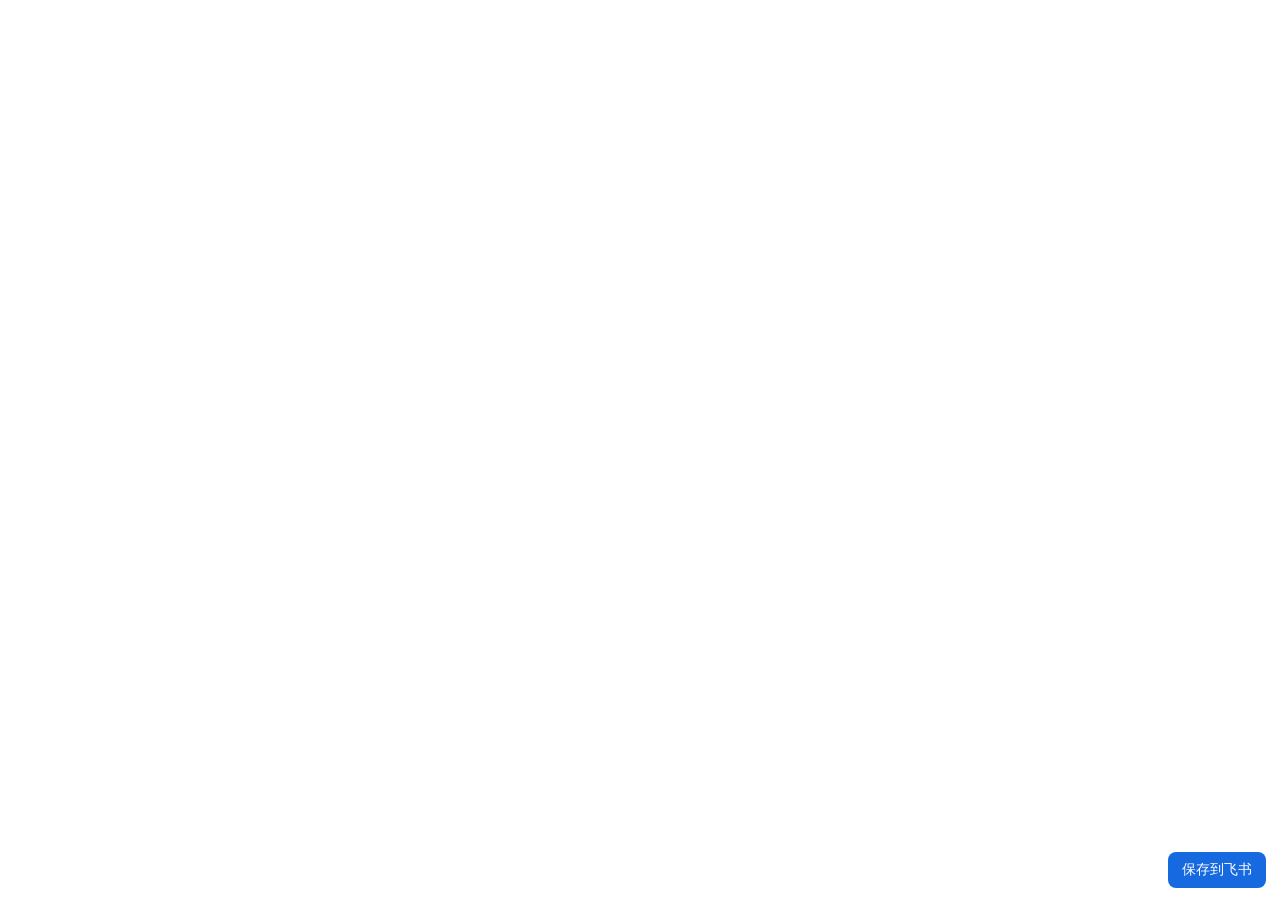
==== commit 103289a5: "feat: save webpages to Feishu and preserve Linux.do rich formatting" ====
--- a/popup/index.html
+++ b/popup/index.html
@@ -1 +1 @@
-<!doctype html><html lang="zh-CN"><head><meta charset="utf-8"/><meta name="viewport" content="width=device-width,initial-scale=1"/><meta name="theme-color" content="#000000"/><script defer="defer" src="./static/js/main.js"></script><script defer="defer" src="../stn-i18n/dict.js"></script><script defer="defer" src="../stn-i18n/engine.js"></script><link href="./static/css/main.css" rel="stylesheet"></head><body><noscript>You need to enable JavaScript to run this app.</noscript><div id="root"></div></body></html>+<!doctype html><html lang="zh-CN"><head><meta charset="utf-8"/><meta name="viewport" content="width=device-width,initial-scale=1"/><meta name="theme-color" content="#000000"/><script defer="defer" src="./static/js/main.js"></script><script defer="defer" src="../stn-i18n/dict.js"></script><script defer="defer" src="../stn-i18n/engine.js"></script><link href="./static/css/main.css" rel="stylesheet"><script defer src="../stn-feishu/entry.js"></script></head><body><noscript>You need to enable JavaScript to run this app.</noscript><div id="root"></div></body></html>
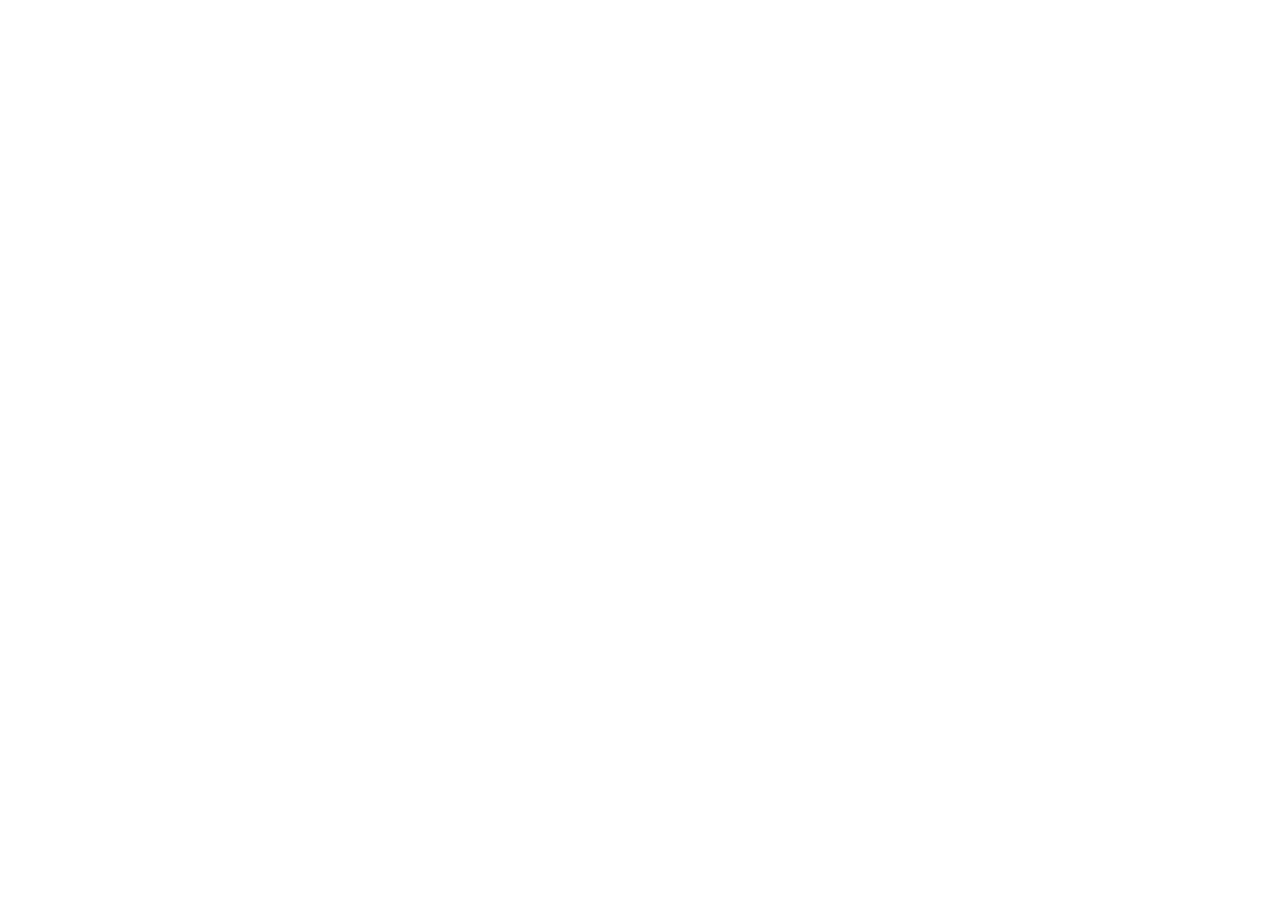
==== commit cc83201f: "fix: render native Feishu checkbox beside more fields" ====
--- a/popup/index.html
+++ b/popup/index.html
@@ -1 +1 @@
-<!doctype html><html lang="zh-CN"><head><meta charset="utf-8"/><meta name="viewport" content="width=device-width,initial-scale=1"/><meta name="theme-color" content="#000000"/><script defer="defer" src="./static/js/main.js"></script><script defer="defer" src="../stn-i18n/dict.js"></script><script defer="defer" src="../stn-i18n/engine.js"></script><link href="./static/css/main.css" rel="stylesheet"><script defer src="../stn-feishu/entry.js"></script></head><body><noscript>You need to enable JavaScript to run this app.</noscript><div id="root"></div></body></html>+<!doctype html><html lang="zh-CN"><head><meta charset="utf-8"/><meta name="viewport" content="width=device-width,initial-scale=1"/><meta name="theme-color" content="#000000"/><script defer="defer" src="./static/js/main.js"></script><script defer="defer" src="../stn-i18n/dict.js"></script><script defer="defer" src="../stn-i18n/engine.js"></script><link href="./static/css/main.css" rel="stylesheet"></head><body><noscript>You need to enable JavaScript to run this app.</noscript><div id="root"></div></body></html>
